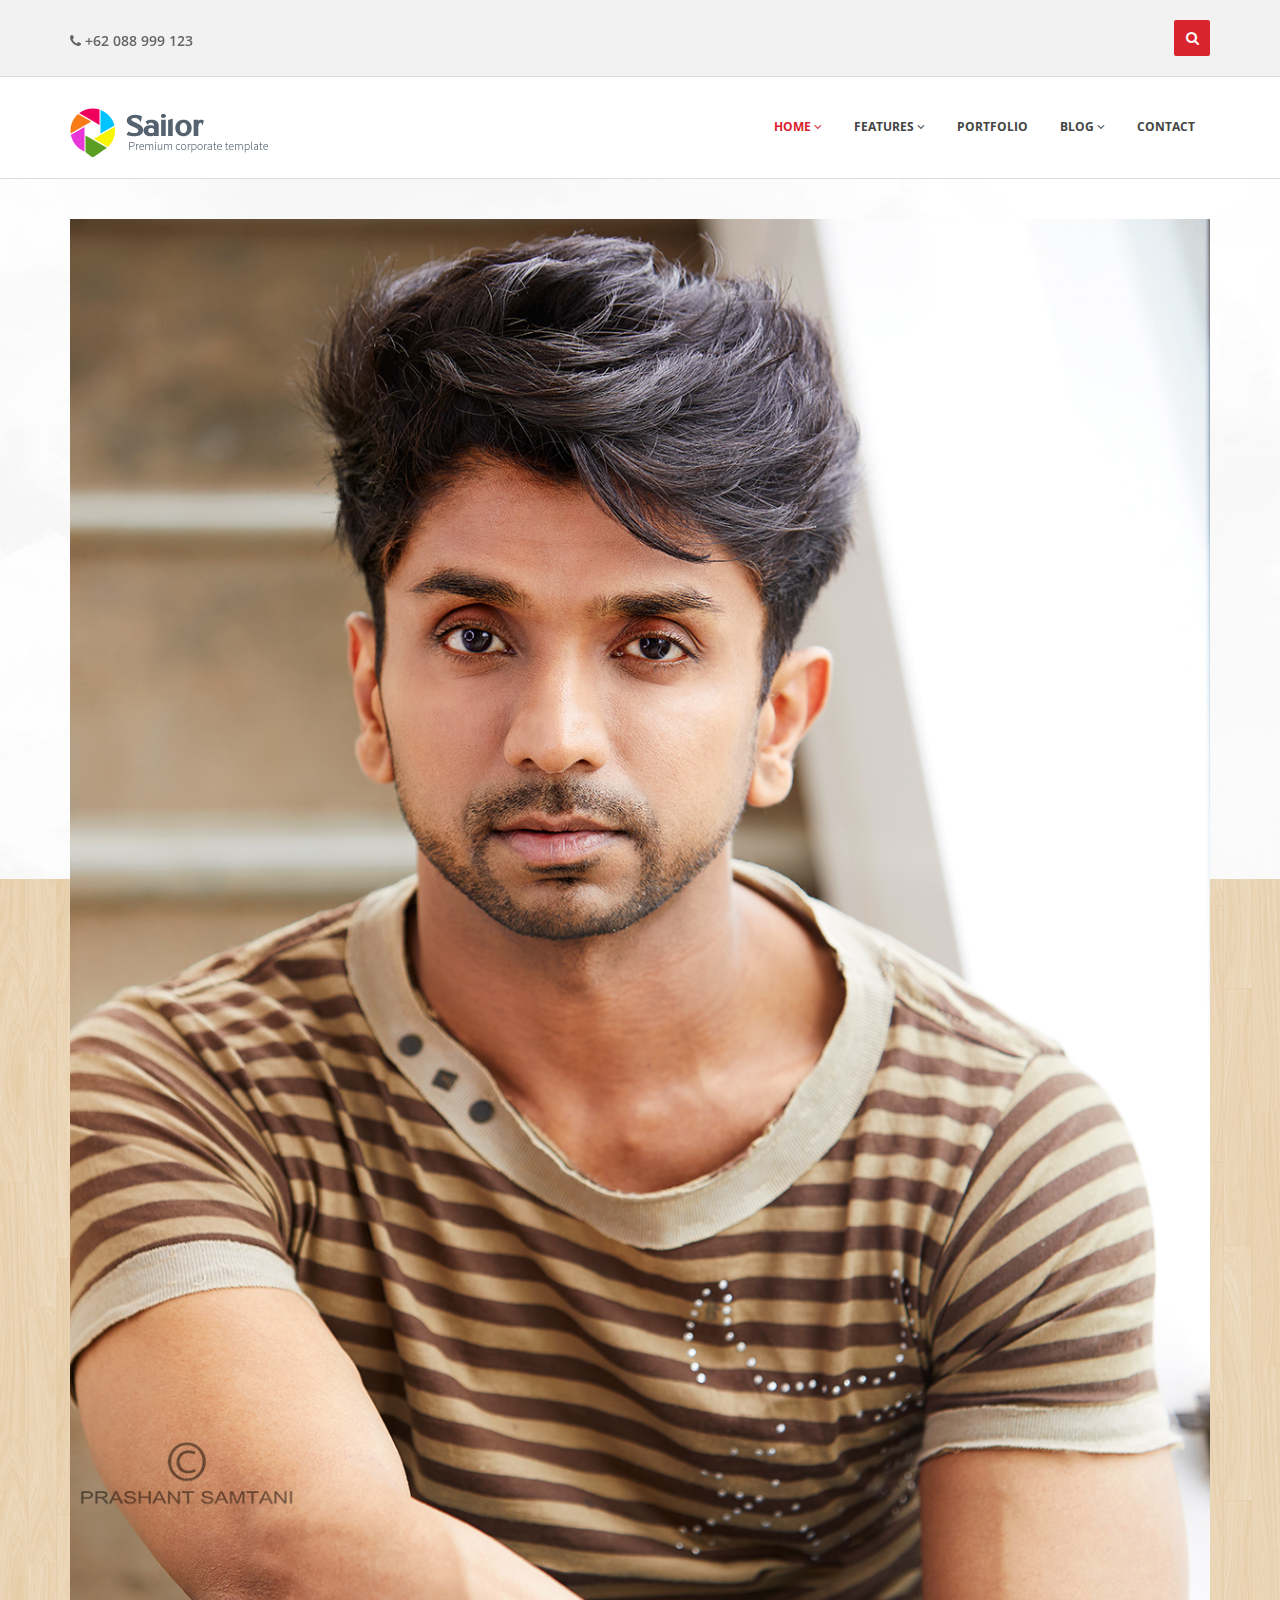
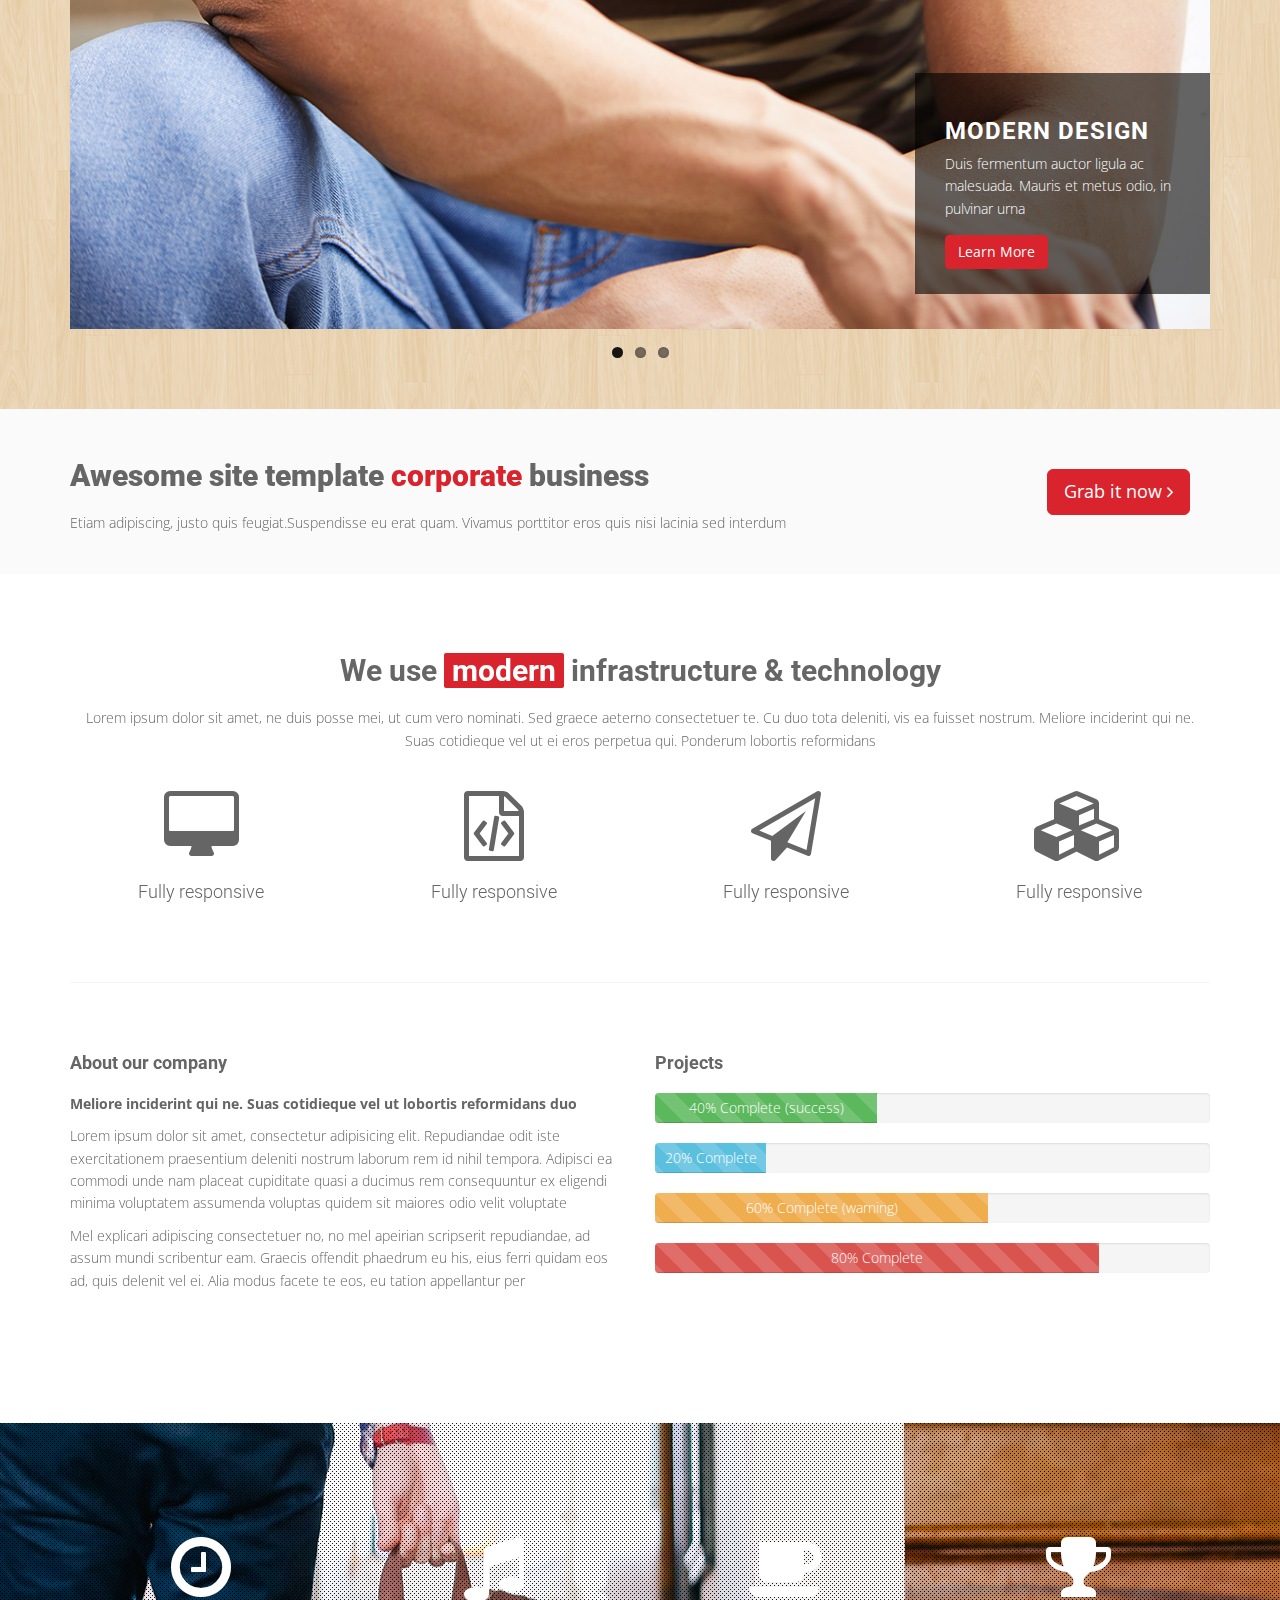
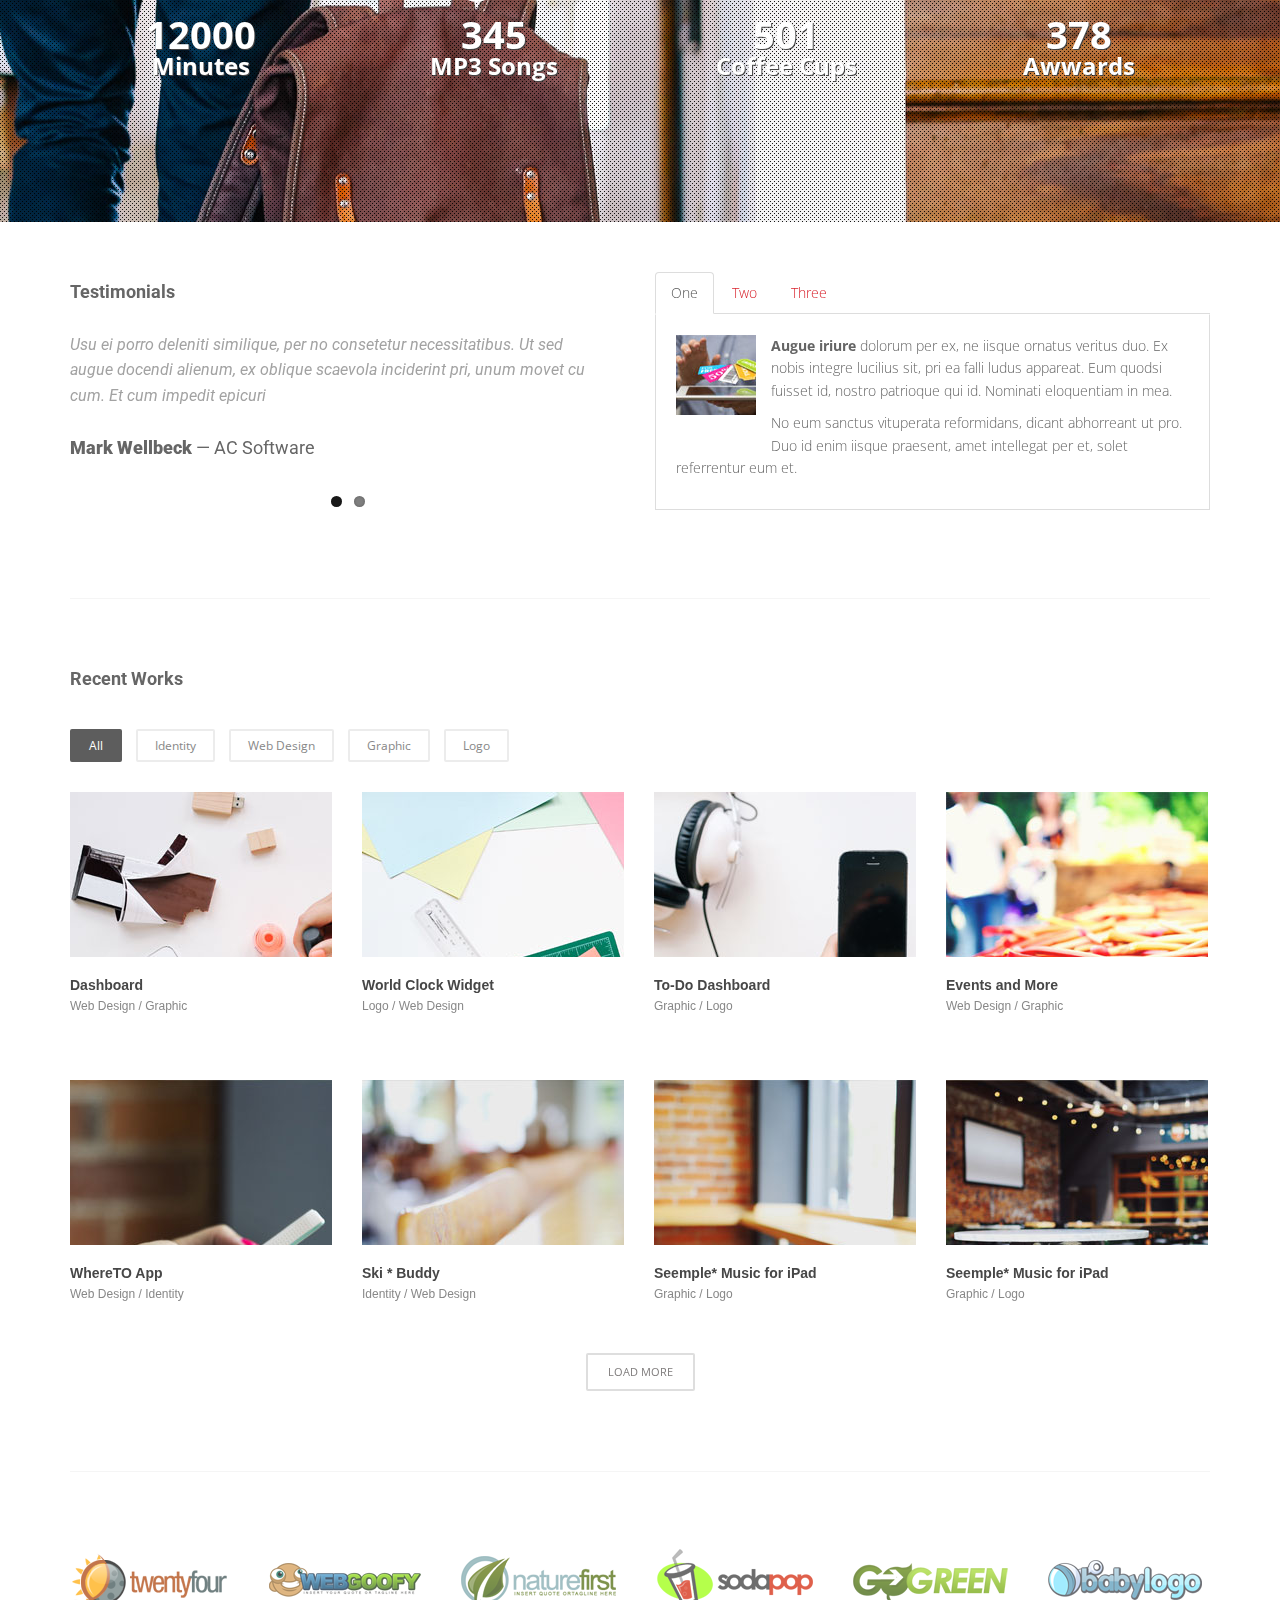
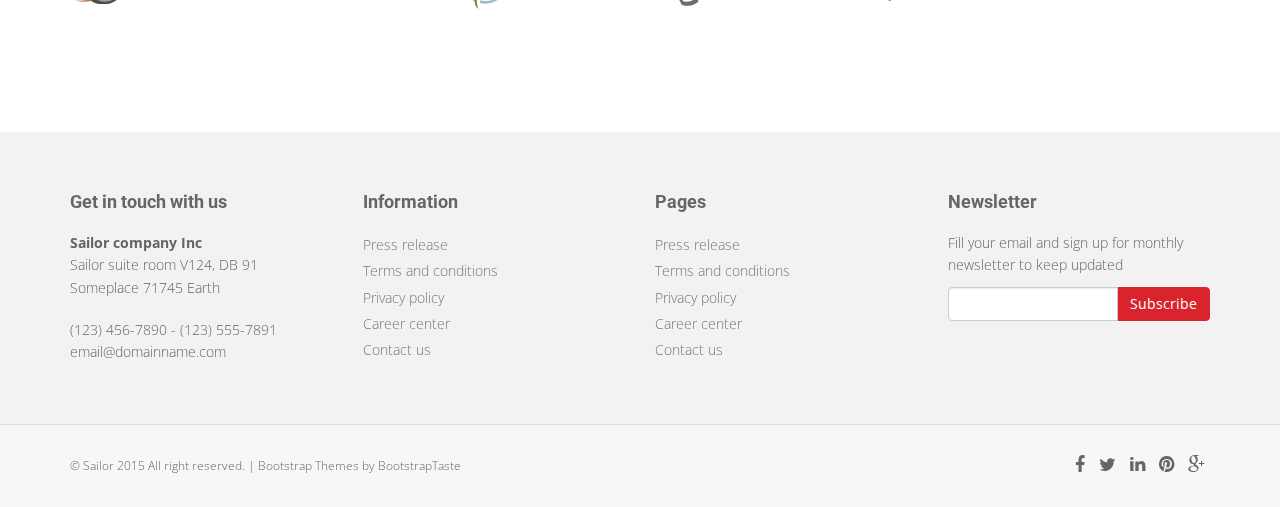
==== index.html @ 3ef6e4d4 "First commit" ====
<!DOCTYPE html>
<html lang="en">
<head>
<meta charset="utf-8">
<title>Sailor - Bootstrap 3 corporate template</title>
<meta name="viewport" content="width=device-width, initial-scale=1.0" />
<meta name="description" content="Bootstrap 3 template for corporate business" />
<meta name="author" content="http://iweb-studio.com" />
<!-- css -->
<link href="css/bootstrap.min.css" rel="stylesheet" />
<link href="plugins/flexslider/flexslider.css" rel="stylesheet" media="screen" />
<link href="css/cubeportfolio.min.css" rel="stylesheet" />
<link href="css/style.css" rel="stylesheet" />

<!-- Theme skin -->
<link id="t-colors" href="skins/default.css" rel="stylesheet" />

	<!-- boxed bg -->
	<link id="bodybg" href="bodybg/bg1.css" rel="stylesheet" type="text/css" />

<!-- HTML5 shim, for IE6-8 support of HTML5 elements -->
<!--[if lt IE 9]>
      <script src="http://html5shim.googlecode.com/svn/trunk/html5.js"></script>
    <![endif]-->

</head>
<body>



<div id="wrapper">
	<!-- start header -->
	<header>
			<div class="top">
				<div class="container">
					<div class="row">
						<div class="col-md-6">
							<ul class="topleft-info">
								<li><i class="fa fa-phone"></i> +62 088 999 123</li>
							</ul>
						</div>
						<div class="col-md-6">
						<div id="sb-search" class="sb-search">
							<form>
								<input class="sb-search-input" placeholder="Enter your search term..." type="text" value="" name="search" id="search">
								<input class="sb-search-submit" type="submit" value="">
								<span class="sb-icon-search" title="Click to start searching"></span>
							</form>
						</div>


						</div>
					</div>
				</div>
			</div>

        <div class="navbar navbar-default navbar-static-top">
            <div class="container">
                <div class="navbar-header">
                    <button type="button" class="navbar-toggle" data-toggle="collapse" data-target=".navbar-collapse">
                        <span class="icon-bar"></span>
                        <span class="icon-bar"></span>
                        <span class="icon-bar"></span>
                    </button>
                    <a class="navbar-brand" href="index.html"><img src="img/logo.png" alt="" width="199" height="52" /></a>
                </div>
                <div class="navbar-collapse collapse ">
                    <ul class="nav navbar-nav">
                        <li class="dropdown active">
							<a href="#" class="dropdown-toggle " data-toggle="dropdown" data-hover="dropdown" data-delay="0" data-close-others="false">Home <i class="fa fa-angle-down"></i></a>
                            <ul class="dropdown-menu">
                                <li><a href="index.html">Home slider 1</a></li>
                                <li><a href="index2.html">Home slider 2</a></li>

                            </ul>

						</li>
                        <li class="dropdown">
                            <a href="#" class="dropdown-toggle " data-toggle="dropdown" data-hover="dropdown" data-delay="0" data-close-others="false">Features <i class="fa fa-angle-down"></i></a>
                            <ul class="dropdown-menu">
                                <li><a href="typography.html">Typography</a></li>
                                <li><a href="components.html">Components</a></li>
								<li><a href="pricing-box.html">Pricing box</a></li>
								<li class="dropdown-submenu">
									<a href="#" class="dropdown-toggle " data-toggle="dropdown" data-hover="dropdown">Pages</a>
									<ul class="dropdown-menu">
										<li><a href="fullwidth.html">Full width</a></li>
										<li><a href="right-sidebar.html">Right sidebar</a></li>
										<li><a href="left-sidebar.html">Left sidebar</a></li>
										<li><a href="comingsoon.html">Coming soon</a></li>
										<li><a href="search-result.html">Search result</a></li>
										<li><a href="404.html">404</a></li>
										<li><a href="register.html">Register</a></li>
										<li><a href="login.html">Login</a></li>
									</ul>
								</li>
                            </ul>
                        </li>
                        <li><a href="portfolio.html">Portfolio</a></li>
                        <li class="dropdown"><a href="#" class="dropdown-toggle " data-toggle="dropdown" data-hover="dropdown" data-delay="0" data-close-others="false">Blog <i class="fa fa-angle-down"></i></a>
							<ul class="dropdown-menu">
                                <li><a href="blog-rightsidebar.html">Blog right sidebar</a></li>
                                <li><a href="blog-leftsidebar.html">Blog left sidebar</a></li>
								<li><a href="post-rightsidebar.html">Post right sidebar</a></li>
								<li><a href="post-leftsidebar.html">Post left sidebar</a></li>
                            </ul>
						</li>
                        <li><a href="contact.html">Contact</a></li>
                    </ul>
                </div>
            </div>
        </div>
	</header>
	<!-- end header -->
	<section id="featured" class="bg">
	<!-- start slider -->


	<!-- start slider -->
	<div class="container">
		<div class="row">
			<div class="col-lg-12">
	<!-- Slider -->
        <div id="main-slider" class="main-slider flexslider">
            <ul class="slides">
              <li>
                <img src="img/slides/flexslider/1.jpg" alt="" />
                <div class="flex-caption">
                    <h3>Modern Design</h3>
					<p>Duis fermentum auctor ligula ac malesuada. Mauris et metus odio, in pulvinar urna</p>
					<a href="#" class="btn btn-theme">Learn More</a>
                </div>
              </li>
              <li>
                <img src="img/slides/flexslider/2.jpg" alt="" />
                <div class="flex-caption">
                    <h3>Fully Responsive</h3>
					<p>Sodales neque vitae justo sollicitudin aliquet sit amet diam curabitur sed fermentum.</p>
					<a href="#" class="btn btn-theme">Learn More</a>
                </div>
              </li>
              <li>
                <img src="img/slides/flexslider/3.jpg" alt="" />
                <div class="flex-caption">
                    <h3>Clean & Fast</h3>
					<p>Lorem ipsum dolor sit amet, consectetur adipiscing elit donec mer lacinia.</p>
					<a href="#" class="btn btn-theme">Learn More</a>
                </div>
              </li>
            </ul>
        </div>
	<!-- end slider -->
			</div>
		</div>
	</div>


	</section>
	<section class="callaction">
	<div class="container">
		<div class="row">
							<div class="col-lg-8">
								<div class="cta-text">
									<h2>Awesome site template <span>corporate</span> business</h2>
									<p> Etiam adipiscing, justo quis feugiat.Suspendisse eu erat quam. Vivamus porttitor eros quis nisi lacinia sed interdum</p>
								</div>
							</div>
							<div class="col-lg-4">
								<div class="cta-btn">
									<a href="#" class="btn btn-theme btn-lg">Grab it now <i class="fa fa-angle-right"></i></a>
								</div>
							</div>
		</div>
	</div>
	</section>

	<section id="content">
		<div class="container">
		<div class="row">
			<div class="col-lg-12">
				<div class="text-center">
					<h2>We use <span class="highlight">modern</span> infrastructure & technology</h2>
					<p>Lorem ipsum dolor sit amet, ne duis posse mei, ut cum vero nominati. Sed graece aeterno consectetuer te. Cu duo tota deleniti, vis ea fuisset nostrum. Meliore inciderint qui ne. Suas cotidieque vel ut  ei eros perpetua qui. Ponderum lobortis reformidans</p>
				</div>
			</div>
		</div>
		</div>

		<div class="container">
		<div class="row">
			<div class="col-lg-12">
				<div class="row">
					<div class="col-sm-3 col-md-3 col-lg-3">
						<div class="box">
							<div class="aligncenter">
								<div class="icon">
								<i class="fa fa-desktop fa-5x"></i>
								</div>
								<h4>Fully responsive</h4>
							</div>
						</div>
					</div>
					<div class="col-sm-3 col-md-3 col-lg-3">
						<div class="box">
							<div class="aligncenter">
								<div class="icon">
								<i class="fa fa-file-code-o fa-5x"></i>
								</div>
								<h4>Fully responsive</h4>
							</div>
						</div>
					</div>
					<div class="col-sm-3 col-md-3 col-lg-3">
						<div class="box">
							<div class="aligncenter">
								<div class="icon">
								<i class="fa fa-paper-plane-o fa-5x"></i>
								</div>
								<h4>Fully responsive</h4>
							</div>
						</div>
					</div>
					<div class="col-sm-3 col-md-3 col-lg-3">
						<div class="box">
							<div class="aligncenter">
								<div class="icon">
								<i class="fa fa-cubes fa-5x"></i>
								</div>
								<h4>Fully responsive</h4>
							</div>
						</div>
					</div>
				</div>
			</div>
		</div>
		</div>

		<!-- divider -->
		<div class="container">
		<div class="row">
			<div class="col-lg-12">
				<div class="solidline">
				</div>
			</div>
		</div>
		</div>
		<!-- end divider -->

		<div class="container">
		<div class="row">
			<div class="col-lg-12">
				<div class="row">
					<div class="col-sm-6 col-lg-6">
						<h4>About our company</h4>
						<p><strong>Meliore inciderint qui ne. Suas cotidieque vel ut lobortis reformidans duo</strong></p>
						<p>
						Lorem ipsum dolor sit amet, consectetur adipisicing elit. Repudiandae odit iste exercitationem praesentium deleniti nostrum laborum rem id nihil tempora. Adipisci ea commodi unde nam placeat cupiditate quasi a ducimus rem consequuntur ex eligendi minima voluptatem assumenda voluptas quidem sit maiores odio velit voluptate
						</p>
						<p>
						Mel explicari adipiscing consectetuer no, no mel apeirian scripserit repudiandae, ad assum mundi scribentur eam. Graecis offendit phaedrum eu his, eius ferri quidam eos ad, quis delenit vel ei. Alia modus facete te eos, eu tation appellantur per
						</p>
					</div>
					<div class="col-sm-6 col-lg-6">
						<h4>Projects</h4>
						<div class="progress">
						  <div class="progress-bar progress-bar-success progress-bar-striped active" role="progressbar" aria-valuenow="40" aria-valuemin="0" aria-valuemax="100" style="width: 40%">
							40% Complete (success)
						  </div>
						</div>
						<div class="progress">
						  <div class="progress-bar progress-bar-info progress-bar-striped active" role="progressbar" aria-valuenow="20" aria-valuemin="0" aria-valuemax="100" style="width: 20%">
							20% Complete
						  </div>
						</div>
						<div class="progress">
						  <div class="progress-bar progress-bar-warning progress-bar-striped active" role="progressbar" aria-valuenow="60" aria-valuemin="0" aria-valuemax="100" style="width: 60%">
							60% Complete (warning)
						  </div>
						</div>
						<div class="progress">
						  <div class="progress-bar progress-bar-danger progress-bar-striped active" role="progressbar" aria-valuenow="80" aria-valuemin="0" aria-valuemax="100" style="width: 80%">
							80% Complete
						  </div>
						</div>
					</div>
				</div>
			</div>
		</div>
		</div>

		<!-- divider -->
		<div class="container">
		<div class="row">
			<div class="col-lg-12">
				<div class="blankline">
				</div>
			</div>
		</div>
		</div>
		<!-- end divider -->

	<!-- parallax  -->
	<div id="parallax1" class="parallax text-light text-center marginbot50" data-stellar-background-ratio="0.5">
           <div class="container">
				<div class="row appear stats">
					<div class="col-xs-6 col-sm-3 col-md-3">
						<div class="align-center color-white txt-shadow">
							<div class="icon">
								<i class="fa fa-clock-o fa-5x"></i>
							</div>
						<strong id="counter-coffee" class="number">12000</strong><br />
						<span class="text">Minutes</span>
						</div>
					</div>
					<div class="col-xs-6 col-sm-3 col-md-3">
						<div class="align-center color-white txt-shadow">
							<div class="icon">
								<i class="fa fa-music fa-5x"></i>
							</div>
						<strong id="counter-music" class="number">345</strong><br />
						<span class="text">MP3 Songs</span>
						</div>
					</div>
					<div class="col-xs-6 col-sm-3 col-md-3">
						<div class="align-center color-white txt-shadow">
							<div class="icon">
								<i class="fa fa-coffee fa-5x"></i>
							</div>
						<strong id="counter-clock" class="number">501</strong><br />
						<span class="text">Coffee Cups</span>
						</div>
					</div>
					<div class="col-xs-6 col-sm-3 col-md-3">
						<div class="align-center color-white txt-shadow">
							<div class="icon">
								<i class="fa fa-trophy fa-5x"></i>
							</div>
						<strong id="counter-heart" class="number">378</strong><br />
						<span class="text">Awwards</span>
						</div>
					</div>
				</div>
            </div>
	</div>

		<div class="container">
		<div class="row">
			<div class="col-lg-12">
				<div class="row">
					<div class="col-sm-6 col-md-6">
					<h4>Testimonials</h4>
						<div class="testimonialslide clearfix flexslider">
							<ul class="slides">
								<li><blockquote>
								Usu ei porro deleniti similique, per no consetetur necessitatibus. Ut sed augue docendi alienum, ex oblique scaevola inciderint pri, unum movet cu cum. Et cum impedit epicuri
									</blockquote>
									<h4>Daniel Dan <span>&#8213; MA System</span></h4>
								</li>
								<li><blockquote>
								Usu ei porro deleniti similique, per no consetetur necessitatibus. Ut sed augue docendi alienum, ex oblique scaevola inciderint pri, unum movet cu cum. Et cum impedit epicuri
									</blockquote>
									<h4>Mark Wellbeck <span>&#8213; AC Software </span></h4>
								</li>
							</ul>
						</div>
					</div>
					<div class="col-sm-6 col-lg-6">
						<ul class="nav nav-tabs">
							<li class="active"><a href="#one" data-toggle="tab"><i class="icon-briefcase"></i> One</a></li>
							<li><a href="#two" data-toggle="tab">Two</a></li>
							<li><a href="#three" data-toggle="tab">Three</a></li>
						</ul>
						<div class="tab-content">
							<div class="tab-pane active" id="one">
								<p><img src="img/dummy1.jpg" class="pull-left" alt="" />
									<strong>Augue iriure</strong> dolorum per ex, ne iisque ornatus veritus duo. Ex nobis integre lucilius sit, pri ea falli ludus appareat. Eum quodsi fuisset id, nostro patrioque qui id. Nominati eloquentiam in mea.
								</p>
								<p>
									 No eum sanctus vituperata reformidans, dicant abhorreant ut pro. Duo id enim iisque praesent, amet intellegat per et, solet referrentur eum et.
								</p>
							</div>
							<div class="tab-pane" id="two">
								<p><img src="img/dummy1.jpg" class="pull-right" alt="" />
									 Tale dolor mea ex, te enim assum suscipit cum, vix aliquid omittantur in. Duo eu cibo dolorum menandri, nam sumo dicit admodum ei. Ne mazim commune honestatis cum, mentitum phaedrum sit et.
								</p>
								<p>Lorem ipsum dolor sit amet, vel laoreet pertinacia at, nam ea ornatus ocurreret gubergren. Per facete graecis eu.</p>
							</div>
							<div class="tab-pane" id="three">
								<p>Lorem ipsum dolor sit amet, vel laoreet pertinacia at, nam ea ornatus ocurreret gubergren. Per facete graecis eu. </p>
								<p>
									 Cu cum commodo regione definiebas. Cum ea eros laboramus, audire deseruisse his at, munere aeterno ut quo. Et ius doming causae philosophia, vitae bonorum intellegat usu cu.
								</p>
							</div>
						</div>
					</div>
				</div>
			</div>
		</div>
		</div>

		<!-- divider -->
		<div class="container">
		<div class="row">
			<div class="col-lg-12">
				<div class="solidline">
				</div>
			</div>
		</div>
		</div>
		<!-- end divider -->

		<!-- Portfolio Projects -->
		<div class="container marginbot50">
		<div class="row">
			<div class="col-lg-12">
				<h4 class="heading">Recent Works</h4>

				<div id="filters-container" class="cbp-l-filters-button">
					<div data-filter="*" class="cbp-filter-item-active cbp-filter-item">All<div class="cbp-filter-counter"></div></div>
					<div data-filter=".identity" class="cbp-filter-item">Identity<div class="cbp-filter-counter"></div></div>
					<div data-filter=".web-design" class="cbp-filter-item">Web Design<div class="cbp-filter-counter"></div></div>
					<div data-filter=".graphic" class="cbp-filter-item">Graphic<div class="cbp-filter-counter"></div></div>
					<div data-filter=".logo" class="cbp-filter-item">Logo<div class="cbp-filter-counter"></div></div>
				</div>


				<div id="grid-container" class="cbp-l-grid-projects">
					<ul>
						<li class="cbp-item graphic">
							<div class="cbp-caption">
								<div class="cbp-caption-defaultWrap">
									<img src="img/works/1.jpg" alt="" />
								</div>
								<div class="cbp-caption-activeWrap">
									<div class="cbp-l-caption-alignCenter">
										<div class="cbp-l-caption-body">
											<a href="img/works/1big.jpg" class="cbp-lightbox cbp-l-caption-buttonRight" data-title="Dashboard<br>by Paul Flavius Nechita">view larger</a>
										</div>
									</div>
								</div>
							</div>
							<div class="cbp-l-grid-projects-title">Dashboard</div>
							<div class="cbp-l-grid-projects-desc">Web Design / Graphic</div>
						</li>
						<li class="cbp-item web-design logo">
							<div class="cbp-caption">
								<div class="cbp-caption-defaultWrap">
									<img src="img/works/2.jpg" alt="" />
								</div>
								<div class="cbp-caption-activeWrap">
									<div class="cbp-l-caption-alignCenter">
										<div class="cbp-l-caption-body">
											<a href="img/works/2big.jpg" class="cbp-lightbox cbp-l-caption-buttonRight" data-title="World Clock Widget<br>by Paul Flavius Nechita">view larger</a>
										</div>
									</div>
								</div>
							</div>
							<div class="cbp-l-grid-projects-title">World Clock Widget</div>
							<div class="cbp-l-grid-projects-desc">Logo / Web Design</div>
						</li>
						<li class="cbp-item graphic logo">
							<div class="cbp-caption">
								<div class="cbp-caption-defaultWrap">
									<img src="img/works/3.jpg" alt="" />
								</div>
								<div class="cbp-caption-activeWrap">
									<div class="cbp-l-caption-alignCenter">
										<div class="cbp-l-caption-body">

											<a href="http://vimeo.com/14912890" class="cbp-lightbox cbp-l-caption-buttonRight" data-title="To-Do Dashboard<br>by Tiberiu Neamu">view video</a>
										</div>
									</div>
								</div>
							</div>
							<div class="cbp-l-grid-projects-title">To-Do Dashboard</div>
							<div class="cbp-l-grid-projects-desc">Graphic / Logo</div>
						</li>
						<li class="cbp-item web-design graphic">
							<div class="cbp-caption">
								<div class="cbp-caption-defaultWrap">
									<img src="img/works/4.jpg" alt="" />
								</div>
								<div class="cbp-caption-activeWrap">
									<div class="cbp-l-caption-alignCenter">
										<div class="cbp-l-caption-body">

											<a href="img/works/4big.jpg" class="cbp-lightbox cbp-l-caption-buttonRight" data-title="Events and  More<br>by Tiberiu Neamu">view larger</a>
										</div>
									</div>
								</div>
							</div>
							<div class="cbp-l-grid-projects-title">Events and More</div>
							<div class="cbp-l-grid-projects-desc">Web Design / Graphic</div>
						</li>
						<li class="cbp-item identity web-design">
							<div class="cbp-caption">
								<div class="cbp-caption-defaultWrap">
									<img src="img/works/5.jpg" alt="" />
								</div>
								<div class="cbp-caption-activeWrap">
									<div class="cbp-l-caption-alignCenter">
										<div class="cbp-l-caption-body">

											<a href="img/works/5big.jpg" class="cbp-lightbox cbp-l-caption-buttonRight" data-title="WhereTO App<br>by Tiberiu Neamu">view larger</a>
										</div>
									</div>
								</div>
							</div>
							<div class="cbp-l-grid-projects-title">WhereTO App</div>
							<div class="cbp-l-grid-projects-desc">Web Design / Identity</div>
						</li>
						<li class="cbp-item identity web-design">
							<div class="cbp-caption">
								<div class="cbp-caption-defaultWrap">
									<img src="img/works/6.jpg" alt="" />
								</div>
								<div class="cbp-caption-activeWrap">
									<div class="cbp-l-caption-alignCenter">
										<div class="cbp-l-caption-body">

											<a href="img/works/6big.jpg" class="cbp-lightbox cbp-l-caption-buttonRight" data-title="Ski * Buddy<br>by Tiberiu Neamu">view larger</a>
										</div>
									</div>
								</div>
							</div>
							<div class="cbp-l-grid-projects-title">Ski * Buddy</div>
							<div class="cbp-l-grid-projects-desc">Identity / Web Design</div>
						</li>
						<li class="cbp-item graphic logo">
							<div class="cbp-caption">
								<div class="cbp-caption-defaultWrap">
									<img src="img/works/7.jpg" alt="" />
								</div>
								<div class="cbp-caption-activeWrap">
									<div class="cbp-l-caption-alignCenter">
										<div class="cbp-l-caption-body">

											<a href="img/works/7big.jpg" class="cbp-lightbox cbp-l-caption-buttonRight" data-title="Seemple* Music for iPad<br>by Tiberiu Neamu">view larger</a>
										</div>
									</div>
								</div>
							</div>
							<div class="cbp-l-grid-projects-title">Seemple* Music for iPad</div>
							<div class="cbp-l-grid-projects-desc">Graphic / Logo</div>
						</li>
						<li class="cbp-item graphic logo">
							<div class="cbp-caption">
								<div class="cbp-caption-defaultWrap">
									<img src="img/works/8.jpg" alt="" />
								</div>
								<div class="cbp-caption-activeWrap">
									<div class="cbp-l-caption-alignCenter">
										<div class="cbp-l-caption-body">

											<a href="img/works/8big.jpg" class="cbp-lightbox cbp-l-caption-buttonRight" data-title="Seemple* Music for iPad<br>by Tiberiu Neamu">view larger</a>
										</div>
									</div>
								</div>
							</div>
							<div class="cbp-l-grid-projects-title">Seemple* Music for iPad</div>
							<div class="cbp-l-grid-projects-desc">Graphic / Logo</div>
						</li>
					</ul>
				</div>

				<div class="cbp-l-loadMore-button">
					<a href="ajax/loadMore.html" class="cbp-l-loadMore-button-link">LOAD MORE</a>
				</div>

			</div>
		</div>
		</div>


		<!-- divider -->
		<div class="container">
		<div class="row">
			<div class="col-lg-12">
				<div class="solidline">
				</div>
			</div>
		</div>
		</div>
		<!-- end divider -->

		<!-- clients -->
		<div class="container">
				<div class="row">
								<div class="col-xs-6 col-md-2 aligncenter client">
									<img alt="logo" src="img/clients/logo1.png" class="img-responsive" />
								</div>

								<div class="col-xs-6 col-md-2 aligncenter client">
									<img alt="logo" src="img/clients/logo2.png" class="img-responsive" />
								</div>

								<div class="col-xs-6 col-md-2 aligncenter client">
									<img alt="logo" src="img/clients/logo3.png" class="img-responsive" />
								</div>

								<div class="col-xs-6 col-md-2 aligncenter client">
									<img alt="logo" src="img/clients/logo4.png" class="img-responsive" />
								</div>

								<div class="col-xs-6 col-md-2 aligncenter client">
									<img alt="logo" src="img/clients/logo5.png" class="img-responsive" />
								</div>
								<div class="col-xs-6 col-md-2 aligncenter client">
									<img alt="logo" src="img/clients/logo6.png" class="img-responsive" />
								</div>

				</div>
		</div>

	</section>

	<footer>
	<div class="container">
		<div class="row">
			<div class="col-sm-3 col-lg-3">
				<div class="widget">
					<h4>Get in touch with us</h4>
					<address>
					<strong>Sailor company Inc</strong><br>
					 Sailor suite room V124, DB 91<br>
					 Someplace 71745 Earth </address>
					<p>
						<i class="icon-phone"></i> (123) 456-7890 - (123) 555-7891 <br>
						<i class="icon-envelope-alt"></i> email@domainname.com
					</p>
				</div>
			</div>
			<div class="col-sm-3 col-lg-3">
				<div class="widget">
					<h4>Information</h4>
					<ul class="link-list">
						<li><a href="#">Press release</a></li>
						<li><a href="#">Terms and conditions</a></li>
						<li><a href="#">Privacy policy</a></li>
						<li><a href="#">Career center</a></li>
						<li><a href="#">Contact us</a></li>
					</ul>
				</div>

			</div>
			<div class="col-sm-3 col-lg-3">
				<div class="widget">
					<h4>Pages</h4>
					<ul class="link-list">
						<li><a href="#">Press release</a></li>
						<li><a href="#">Terms and conditions</a></li>
						<li><a href="#">Privacy policy</a></li>
						<li><a href="#">Career center</a></li>
						<li><a href="#">Contact us</a></li>
					</ul>
				</div>
			</div>
			<div class="col-sm-3 col-lg-3">
				<div class="widget">
					<h4>Newsletter</h4>
					<p>Fill your email and sign up for monthly newsletter to keep updated</p>
                    <div class="form-group multiple-form-group input-group">
                        <input type="email" name="email" class="form-control">
                        <span class="input-group-btn">
                            <button type="button" class="btn btn-theme btn-add">Subscribe</button>
                        </span>
                    </div>
				</div>
			</div>
		</div>
	</div>
	<div id="sub-footer">
		<div class="container">
			<div class="row">
				<div class="col-lg-6">
					<div class="copyright">
						<p>
							<span>&copy; Sailor 2015 All right reserved. | <a href="http://bootstraptaste.com/">Bootstrap Themes</a> by BootstrapTaste
                             <!--
                                All links in the footer should remain intact.
                                Licenseing information is available at: http://bootstraptaste.com/license/
                                You can buy this theme without footer links online at: http://bootstraptaste.com/buy/?theme=Sailor
                            -->

						</p>
					</div>
				</div>
				<div class="col-lg-6">
					<ul class="social-network">
						<li><a href="#" data-placement="top" title="Facebook"><i class="fa fa-facebook"></i></a></li>
						<li><a href="#" data-placement="top" title="Twitter"><i class="fa fa-twitter"></i></a></li>
						<li><a href="#" data-placement="top" title="Linkedin"><i class="fa fa-linkedin"></i></a></li>
						<li><a href="#" data-placement="top" title="Pinterest"><i class="fa fa-pinterest"></i></a></li>
						<li><a href="#" data-placement="top" title="Google plus"><i class="fa fa-google-plus"></i></a></li>
					</ul>
				</div>
			</div>
		</div>
	</div>
	</footer>
</div>
<a href="#" class="scrollup"><i class="fa fa-angle-up active"></i></a>

<!-- Placed at the end of the document so the pages load faster -->
<script src="js/jquery.min.js"></script>
<script src="js/modernizr.custom.js"></script>
<script src="js/jquery.easing.1.3.js"></script>
<script src="js/bootstrap.min.js"></script>
<script src="plugins/flexslider/jquery.flexslider-min.js"></script>
<script src="plugins/flexslider/flexslider.config.js"></script>
<script src="js/jquery.appear.js"></script>
<script src="js/stellar.js"></script>
<script src="js/classie.js"></script>
<script src="js/uisearch.js"></script>
<script src="js/jquery.cubeportfolio.min.js"></script>
<script src="js/google-code-prettify/prettify.js"></script>
<script src="js/animate.js"></script>
<script src="js/custom.js"></script>


</body>
</html>
---- css/cubeportfolio.min.css ----
/**
 * Cube Portfolio - Responsive jQuery Grid Plugin
 *
 * version: 1.4.1 (July 23, 2014)
 * requires jQuery v1.7 or later
 *
 * Copyright (c) 2014, Mihai Buricea (http://scriptpie.com)
 * Released under CodeCanyon License http://codecanyon.net/licenses
 *
 */
.cbp,.cbp *,.cbp-l-filters-dropdown,.cbp-l-filters-dropdown *,.cbp-l-filters-button,.cbp-l-filters-button *,.cbp-l-filters-alignLeft,.cbp-l-filters-alignLeft *,.cbp-l-filters-alignCenter,.cbp-l-filters-alignCenter *,.cbp-l-filters-alignRight,.cbp-l-filters-alignRight *,.cbp-l-filters-list,.cbp-l-filters-list *{-webkit-box-sizing:border-box;-moz-box-sizing:border-box;box-sizing:border-box;outline:0}.cbp,.cbp-wrapper,.cbp-item{filter:inherit}.cbp{position:relative;overflow:hidden;margin:0 auto;height:400px;visibility:visible!important}.cbp-item{float:left;margin-right:10px}.cbp-wrapper,.cbp .cbp-item{position:absolute;top:0;left:0;list-style-type:none;margin:0;padding:0;overflow:hidden}.cbp .cbp-item{z-index:2;display:block;width:300px;height:200px}.cbp-item-wrapper{width:100%;height:100%;position:absolute;top:0;left:0}.cbp img{display:block}.cbp a,.cbp a:hover,.cbp a:active{text-decoration:none;outline:0}.cbp-loading,.cbp-loading *,.cbp-no-transition .cbp-item{-webkit-transition:none!important;transition:none!important}.cbp-appendItems-loading{-webkit-transition:height .4s ease!important;transition:height .4s ease!important}.cbp-appendItems-loading .cbp-wrapper{-webkit-transition:none!important;transition:none!important}.cbp-loading{background:url('../img/cbp-loading.gif') no-repeat scroll center center transparent}.cbp .cbp-item-hidden{pointer-events:none;z-index:1}.cbp-wrapper{visibility:hidden;width:100%;height:100%;z-index:1}.cbp-ready .cbp-wrapper{visibility:visible}.cbp-wrapper-front{z-index:3}.cbp-wrapper-back{z-index:-1}.cbp-caption,.cbp-caption-defaultWrap,.cbp-caption-activeWrap{width:100%;height:100%;overflow:hidden;position:relative;display:block;text-decoration:none}.cbp-caption-defaultWrap,.cbp-caption-activeWrap{position:absolute;z-index:1}.cbp-caption-activeWrap{z-index:2}.cbp-l-caption-title{color:#fff;font:700 16px/18px sans-serif;margin-bottom:5px}.cbp-l-caption-desc{color:#777;font:400 12px/16px sans-serif}.cbp-l-caption-text{font:400 14px "Open Sans",sans-serif;color:#fff;letter-spacing:3px}.cbp-l-caption-buttonLeft,.cbp-l-caption-buttonRight{background-color:#3288C4;color:#FFF;display:inline-block;font:12px/28px sans-serif;text-decoration:none;width:90px;text-align:center;margin:4px}.cbp-l-caption-buttonLeft:hover,.cbp-l-caption-buttonRight:hover{background-color:#2578B3;text-decoration:none;color:#fff}.cbp-caption-pushTop .cbp-l-caption-alignLeft .cbp-l-caption-body,.cbp-caption-pushDown .cbp-l-caption-alignLeft .cbp-l-caption-body,.cbp-caption-revealBottom .cbp-l-caption-alignLeft .cbp-l-caption-body,.cbp-caption-revealTop .cbp-l-caption-alignLeft .cbp-l-caption-body,.cbp-caption-overlayBottom .cbp-l-caption-alignLeft .cbp-l-caption-body,.cbp-caption-overlayRightAlong .cbp-l-caption-alignLeft .cbp-l-caption-body,.cbp-caption-fadeIn .cbp-l-caption-alignLeft .cbp-l-caption-body,.cbp-caption-zoom .cbp-l-caption-alignLeft .cbp-l-caption-body,.cbp-caption-minimal .cbp-l-caption-alignLeft .cbp-l-caption-body,.cbp-caption-moveRight .cbp-l-caption-alignLeft .cbp-l-caption-body,.cbp-caption-revealLeft .cbp-l-caption-alignLeft .cbp-l-caption-body{margin:30px 30px 0}.cbp-caption-overlayBottomPush .cbp-l-caption-alignLeft .cbp-l-caption-body,.cbp-caption-overlayBottom .cbp-l-caption-alignLeft .cbp-l-caption-body,.cbp-caption-overlayBottomReveal .cbp-l-caption-alignLeft .cbp-l-caption-body,.cbp-caption-overlayBottomAlong .cbp-l-caption-alignLeft .cbp-l-caption-body{margin:17px 30px 0}.cbp-caption-minimal .cbp-l-caption-title,.cbp-caption-minimal .cbp-l-caption-desc{position:relative;left:0;opacity:0;-webkit-transition:-webkit-transform .5s ease;transition:transform .5s ease}.cbp-caption-minimal .cbp-l-caption-title{-webkit-transform:translateY(-100%);-moz-transform:translateY(-100%);-o-transform:translateY(-100%);transform:translateY(-100%)}.cbp-caption-minimal .cbp-l-caption-desc{-webkit-transform:translateY(100%);-moz-transform:translateY(100%);-o-transform:translateY(100%);transform:translateY(100%)}.cbp-caption-minimal .cbp-caption:hover .cbp-l-caption-title,.cbp-caption-minimal .cbp-caption:hover .cbp-l-caption-desc{opacity:1;-webkit-transform:translateY(0);-moz-transform:translateY(0);-o-transform:translateY(0);transform:translateY(0)}.cbp-l-caption-alignCenter{display:table;width:100%;height:100%}.cbp-l-caption-alignCenter .cbp-l-caption-body{display:table-cell;vertical-align:middle;text-align:center}.cbp-l-caption-alignCenter .cbp-l-caption-buttonLeft,.cbp-l-caption-alignCenter .cbp-l-caption-buttonRight{position:relative;-webkit-transition:left .4s cubic-bezier(.190,1.000,.220,1.000);transition:left .4s cubic-bezier(.190,1.000,.220,1.000)}.cbp-caption-overlayBottom .cbp-l-caption-alignCenter .cbp-l-caption-buttonLeft,.cbp-caption-overlayBottomPush .cbp-l-caption-alignCenter .cbp-l-caption-buttonLeft,.cbp-caption-minimal .cbp-l-caption-alignCenter .cbp-l-caption-buttonLeft,.cbp-caption-overlayBottomAlong .cbp-l-caption-alignCenter .cbp-l-caption-buttonLeft{left:-20px}.cbp-caption-overlayBottom .cbp-l-caption-alignCenter .cbp-l-caption-buttonRight,.cbp-caption-overlayBottomPush .cbp-l-caption-alignCenter .cbp-l-caption-buttonRight,.cbp-caption-minimal .cbp-l-caption-alignCenter .cbp-l-caption-buttonRight,.cbp-caption-overlayBottomAlong .cbp-l-caption-alignCenter .cbp-l-caption-buttonRight{left:20px}.cbp-caption:hover .cbp-l-caption-alignCenter .cbp-l-caption-buttonLeft,.cbp-caption:hover .cbp-l-caption-alignCenter .cbp-l-caption-buttonRight{left:0}.cbp-ie8 .cbp-l-caption-alignCenter .cbp-l-caption-buttonLeft,.cbp-ie8 .cbp-l-caption-alignCenter .cbp-l-caption-buttonRight,.cbp-ie9 .cbp-l-caption-alignCenter .cbp-l-caption-buttonLeft,.cbp-ie9 .cbp-l-caption-alignCenter .cbp-l-caption-buttonRight{left:0}.cbp-caption-none .cbp-caption-activeWrap{display:none}.cbp-caption-pushTop .cbp-caption-defaultWrap,.cbp-caption-pushTop .cbp-caption-activeWrap{bottom:0;-webkit-transition:bottom .6s cubic-bezier(.190,1.000,.220,1.000);transition:bottom .6s cubic-bezier(.190,1.000,.220,1.000)}.cbp-caption-pushTop .cbp-caption-activeWrap{bottom:-100%;background:none repeat scroll 0 0 #282727}.cbp-caption-pushTop .cbp-caption:hover .cbp-caption-defaultWrap{bottom:100%}.cbp-caption-pushTop .cbp-caption:hover .cbp-caption-activeWrap{bottom:0}.cbp-caption-pushTop.cbp-ie8 .cbp-caption:hover .cbp-caption-defaultWrap,.cbp-caption-pushTop.cbp-ie9 .cbp-caption:hover .cbp-caption-defaultWrap{bottom:0}.cbp-caption-pushTop.cbp-ie8 .cbp-caption:hover .cbp-caption-activeWrap,.cbp-caption-pushTop.cbp-ie9 .cbp-caption:hover .cbp-caption-activeWrap{bottom:-100%}.cbp-caption-pushDown .cbp-caption-defaultWrap,.cbp-caption-pushDown .cbp-caption-activeWrap{bottom:0;-webkit-transition:bottom .6s cubic-bezier(.190,1.000,.220,1.000);transition:bottom .6s cubic-bezier(.190,1.000,.220,1.000)}.cbp-caption-pushDown .cbp-caption-activeWrap{bottom:100%;background:none repeat scroll 0 0 #282727}.cbp-caption-pushDown .cbp-caption:hover .cbp-caption-defaultWrap{bottom:-100%}.cbp-caption-pushDown .cbp-caption:hover .cbp-caption-activeWrap{bottom:0}.cbp-caption-pushDown.cbp-ie8 .cbp-caption:hover .cbp-caption-defaultWrap,.cbp-caption-pushDown.cbp-ie9 .cbp-caption:hover .cbp-caption-defaultWrap{bottom:0}.cbp-caption-pushDown.cbp-ie8 .cbp-caption:hover .cbp-caption-activeWrap,.cbp-caption-pushDown.cbp-ie9 .cbp-caption:hover .cbp-caption-activeWrap{bottom:100%}.cbp-caption-revealBottom .cbp-caption-defaultWrap{bottom:0;z-index:2;-webkit-transition:bottom .6s cubic-bezier(.190,1.000,.220,1.000);transition:bottom .6s cubic-bezier(.190,1.000,.220,1.000)}.cbp-caption-revealBottom .cbp-caption-activeWrap{bottom:0;z-index:1;background:none repeat scroll 0 0 #282727}.cbp-caption-revealBottom .cbp-caption:hover .cbp-caption-defaultWrap{bottom:100%}.cbp-caption-revealBottom.cbp-ie8 .cbp-caption:hover .cbp-caption-defaultWrap,.cbp-caption-revealBottom.cbp-ie9 .cbp-caption:hover .cbp-caption-defaultWrap{bottom:0}.cbp-caption-revealTop .cbp-caption-defaultWrap{bottom:0;z-index:2;-webkit-transition:bottom .6s cubic-bezier(.190,1.000,.220,1.000);transition:bottom .6s cubic-bezier(.190,1.000,.220,1.000)}.cbp-caption-revealTop .cbp-caption-activeWrap{bottom:0;z-index:1;background:none repeat scroll 0 0 #282727}.cbp-caption-revealTop .cbp-caption:hover .cbp-caption-defaultWrap{bottom:-100%}.cbp-caption-revealTop.cbp-ie8 .cbp-caption:hover .cbp-caption-defaultWrap,.cbp-caption-revealTop.cbp-ie9 .cbp-caption:hover .cbp-caption-defaultWrap{bottom:0}.cbp-caption-overlayBottomReveal .cbp-caption-defaultWrap{bottom:0;z-index:2;-webkit-transition:bottom .6s cubic-bezier(.190,1.000,.220,1.000);transition:bottom .6s cubic-bezier(.190,1.000,.220,1.000)}.cbp-caption-overlayBottomReveal .cbp-caption-activeWrap{bottom:0;z-index:1;height:70px;background:none repeat scroll 0 0 #282727}.cbp-caption-overlayBottomReveal .cbp-caption:hover .cbp-caption-defaultWrap{bottom:70px}.cbp-caption-overlayBottomReveal.cbp-ie8 .cbp-caption:hover .cbp-caption-defaultWrap,.cbp-caption-overlayBottomReveal.cbp-ie9 .cbp-caption:hover .cbp-caption-defaultWrap{bottom:0}.cbp-caption-overlayBottomPush .cbp-caption-defaultWrap,.cbp-caption-overlayBottomPush .cbp-caption-activeWrap{bottom:0;-webkit-transition:bottom .6s cubic-bezier(.190,1.000,.220,1.000);transition:bottom .6s cubic-bezier(.190,1.000,.220,1.000)}.cbp-caption-overlayBottomPush .cbp-caption-activeWrap{bottom:-70px;height:70px;background:none repeat scroll 0 0 #282727}.cbp-caption-overlayBottomPush .cbp-caption:hover .cbp-caption-defaultWrap{bottom:70px}.cbp-caption-overlayBottomPush .cbp-caption:hover .cbp-caption-activeWrap{bottom:0}.cbp-caption-overlayBottomPush.cbp-ie8 .cbp-caption:hover .cbp-caption-defaultWrap,.cbp-caption-overlayBottomPush.cbp-ie9 .cbp-caption:hover .cbp-caption-defaultWrap{bottom:0}.cbp-caption-overlayBottomPush.cbp-ie8 .cbp-caption:hover .cbp-caption-activeWrap,.cbp-caption-overlayBottomPush.cbp-ie9 .cbp-caption:hover .cbp-caption-activeWrap{bottom:-70px}.cbp-caption-overlayBottom .cbp-caption-activeWrap{bottom:-70px;height:70px;background-color:#181616;background-color:rgba(24,22,22,.7);-webkit-transition:bottom .6s cubic-bezier(.190,1.000,.220,1.000);transition:bottom .6s cubic-bezier(.190,1.000,.220,1.000)}.cbp-caption-overlayBottom .cbp-caption:hover .cbp-caption-activeWrap{bottom:0}.cbp-caption-overlayBottom.cbp-ie9 .cbp-caption:hover .cbp-caption-activeWrap{bottom:-70px}.cbp-caption-moveRight .cbp-caption-activeWrap{left:-100%;top:0;background:none repeat scroll 0 0 #282727;-webkit-transition:left .6s cubic-bezier(.190,1.000,.220,1.000);transition:left .6s cubic-bezier(.190,1.000,.220,1.000)}.cbp-caption-moveRight .cbp-caption:hover .cbp-caption-activeWrap{left:0}.cbp-caption-moveRight.cbp-ie8 .cbp-caption:hover .cbp-caption-activeWrap,.cbp-caption-moveRight.cbp-ie9 .cbp-caption:hover .cbp-caption-activeWrap{left:-100%}.cbp-caption-revealLeft .cbp-caption-activeWrap{left:100%;top:0;background:none repeat scroll 0 0 #282727;-webkit-transition:left .6s cubic-bezier(.190,1.000,.220,1.000);transition:left .6s cubic-bezier(.190,1.000,.220,1.000)}.cbp-caption-revealLeft .cbp-caption:hover .cbp-caption-activeWrap{left:0}.cbp-caption-revealLeft.cbp-ie8 .cbp-caption:hover .cbp-caption-activeWrap,.cbp-caption-revealLeft.cbp-ie9 .cbp-caption:hover .cbp-caption-activeWrap{left:100%}.cbp-caption-minimal .cbp-caption-activeWrap{background-color:rgba(0,0,0,.8);opacity:0}.cbp-caption-minimal .cbp-caption:hover .cbp-caption-activeWrap{opacity:1}.cbp-caption-minimal.cbp-ie8 .cbp-caption-activeWrap{background-color:#000;-ms-filter:"progid:DXImageTransform.Microsoft.Alpha(Opacity=0)"}.cbp-caption-minimal.cbp-ie8 .cbp-caption:hover .cbp-caption-activeWrap{-ms-filter:"progid:DXImageTransform.Microsoft.Alpha(Opacity=90)"}.cbp-caption-fadeIn .cbp-caption-activeWrap{opacity:0;width:100%;height:100%;position:absolute;top:0;left:0;background-color:rgba(0,0,0,.85);-webkit-transition:opacity .6s cubic-bezier(.190,1.000,.220,1.000);transition:opacity .6s cubic-bezier(.190,1.000,.220,1.000)}.cbp-caption-fadeIn.cbp-ie8 .cbp-caption-activeWrap{background-color:#000;-ms-filter:"progid:DXImageTransform.Microsoft.Alpha(Opacity=0)"}.cbp-caption-fadeIn .cbp-caption:hover .cbp-caption-activeWrap{opacity:1}.cbp-caption-fadeIn.cbp-ie9 .cbp-caption:hover .cbp-caption-activeWrap{opacity:0}.cbp-caption-overlayRightAlong .cbp-caption-defaultWrap,.cbp-caption-overlayRightAlong .cbp-caption-activeWrap{left:0;-webkit-transition:left .6s cubic-bezier(.190,1.000,.220,1.000);transition:left .6s cubic-bezier(.190,1.000,.220,1.000)}.cbp-caption-overlayRightAlong .cbp-caption-activeWrap{left:-50%;width:50%;background:none repeat scroll 0 0 #282727}.cbp-caption-overlayRightAlong .cbp-caption:hover .cbp-caption-defaultWrap{left:25%}.cbp-caption-overlayRightAlong .cbp-caption:hover .cbp-caption-activeWrap{left:0}.cbp-caption-overlayRightAlong.cbp-ie8 .cbp-caption:hover .cbp-caption-defaultWrap,.cbp-caption-overlayRightAlong.cbp-ie9 .cbp-caption:hover .cbp-caption-defaultWrap{left:0}.cbp-caption-overlayRightAlong.cbp-ie8 .cbp-caption:hover .cbp-caption-activeWrap,.cbp-caption-overlayRightAlong.cbp-ie9 .cbp-caption:hover .cbp-caption-activeWrap{left:-50%}.cbp-caption-overlayBottomAlong .cbp-caption-defaultWrap,.cbp-caption-overlayBottomAlong .cbp-caption-activeWrap{bottom:0;-webkit-transition:bottom .6s cubic-bezier(.190,1.000,.220,1.000);transition:bottom .6s cubic-bezier(.190,1.000,.220,1.000)}.cbp-caption-overlayBottomAlong .cbp-caption-activeWrap{bottom:-70px;height:70px;background:none repeat scroll 0 0 #282727}.cbp-caption-overlayBottomAlong .cbp-caption:hover .cbp-caption-defaultWrap{bottom:35px}.cbp-caption-overlayBottomAlong .cbp-caption:hover .cbp-caption-activeWrap{bottom:0}.cbp-caption-overlayBottomAlong.cbp-ie8 .cbp-caption:hover .cbp-caption-defaultWrap,.cbp-caption-overlayBottomAlong.cbp-ie9 .cbp-caption:hover .cbp-caption-defaultWrap{bottom:0}.cbp-caption-overlayBottomAlong.cbp-ie8 .cbp-caption:hover .cbp-caption-activeWrap,.cbp-caption-overlayBottomAlong.cbp-ie9 .cbp-caption:hover .cbp-caption-activeWrap{bottom:-70px}.cbp-caption-zoom .cbp-caption-defaultWrap{width:100%;height:100%;overflow:hidden;-webkit-transition:-webkit-transform .6s cubic-bezier(.190,1.000,.220,1.000);transition:transform .6s cubic-bezier(.190,1.000,.220,1.000)}.cbp-caption-zoom .cbp-caption:hover .cbp-caption-defaultWrap{-webkit-transform:scale(1.25);-moz-transform:scale(1.25);-o-transform:scale(1.25);transform:scale(1.25)}.cbp-caption-zoom .cbp-caption-activeWrap{opacity:0;width:100%;height:100%;position:absolute;top:0;left:0;background-color:rgba(0,0,0,.9);-webkit-transition:opacity .8s cubic-bezier(.190,1.000,.220,1.000);transition:opacity .8s cubic-bezier(.190,1.000,.220,1.000)}.cbp-caption-zoom.cbp-ie8 .cbp-caption-activeWrap{background-color:#000;-ms-filter:"progid:DXImageTransform.Microsoft.Alpha(Opacity=0)"}.cbp-caption-zoom .cbp-caption:hover .cbp-caption-activeWrap{opacity:1}.cbp-caption-zoom.cbp-ie9 .cbp-caption:hover .cbp-caption-activeWrap{opacity:0}.cbp-animation-fadeOut{-webkit-transition:height .6s ease-in-out;transition:height .6s ease-in-out}.cbp-animation-fadeOut .cbp-item{-webkit-transition:-webkit-transform .6s ease-in-out .2s,opacity .6s ease-in-out .2s;transition:transform .6s ease-in-out .2s,opacity .6s ease-in-out .2s}.cbp-animation-fadeOut .cbp-item-hidden{-webkit-transition:-webkit-transform .6s ease-in-out 0s,opacity .4s ease-in-out 0s;transition:transform .6s ease-in-out 0s,opacity .4s ease-in-out 0s}.cbp-animation-quicksand{-webkit-transition:height .6s ease-in-out;transition:height .6s ease-in-out}.cbp-animation-quicksand .cbp-item{-webkit-transition:-webkit-transform .6s ease-in-out .2s,opacity .6s ease-in-out .2s;transition:transform .6s ease-in-out .2s,opacity .6s ease-in-out .2s}.cbp-animation-quicksand .cbp-item-hidden{-webkit-transition:-webkit-transform .6s ease-in-out 0s,opacity .4s ease-in-out 0s;transition:transform .6s ease-in-out 0s,opacity .4s ease-in-out 0s}.cbp-animation-skew{-webkit-transition:height .3s ease-in-out;transition:height .3s ease-in-out}.cbp-animation-skew .cbp-item{-webkit-transition:-webkit-transform .3s ease-in,opacity .3s ease-in;transition:transform .3s ease-in,opacity .3s ease-in}.cbp-animation-skew .cbp-item-hidden{-webkit-transition:-webkit-transform .3s ease-in 0s,opacity .3s ease-in 0s;transition:transform .3s ease-in 0s,opacity .3s ease-in 0s}.cbp-animation-boxShadow{-webkit-transition:height .6s ease-in-out;transition:height .6s ease-in-out}.cbp-animation-boxShadow .cbp-item{-webkit-transition:-webkit-transform .6s ease-in-out,opacity .6s ease-in-out;transition:transform .6s ease-in-out,opacity .6s ease-in-out}.cbp-animation-boxShadow .cbp-item .cbp-animation-boxShadowMask{position:absolute;top:0;left:0;width:100%;height:100%;z-index:-1;-webkit-transition:box-shadow .6s ease-in-out;transition:box-shadow .6s ease-in-out}.cbp-animation-boxShadow .cbp-item .cbp-animation-boxShadowMask.cbp-animation-boxShadowShow{z-index:10}.cbp-animation-boxShadow .cbp-item .cbp-animation-boxShadowMask.cbp-animation-boxShadowActive{box-shadow:0 0 100px 100px #fff inset}.cbp-animation-boxShadow .cbp-item .cbp-animation-boxShadowMask.cbp-animation-boxShadowInactive{box-shadow:0 0 0 0 #fff inset}.cbp-animation-bounceLeft{-webkit-transition:height .8s ease-in-out;transition:height .8s ease-in-out}.cbp-animation-bounceLeft .cbp-wrapper{-webkit-transition:opacity .8s ease-in-out,left .8s ease-in-out;transition:opacity .8s ease-in-out,left .8s ease-in-out}.cbp-animation-bounceLeft .cbp-item{overflow:visible;-webkit-transition:-webkit-transform .8s ease-in-out;transition:transform .8s ease-in-out}.cbp-animation-bounceLeft .cbp-item-hidden{display:none}.cbp-animation-bounceLeft .cbp-item-wrapper{overflow:hidden}.cbp-animation-bounceTop{-webkit-transition:height .6s ease-in-out;transition:height .6s ease-in-out}.cbp-animation-bounceTop .cbp-wrapper{-webkit-transition:opacity .6s ease-in-out,top .6s ease-in-out;transition:opacity .6s ease-in-out,top .6s ease-in-out}.cbp-animation-bounceTop .cbp-item{overflow:visible;-webkit-transition:-webkit-transform .8s ease-in-out;transition:transform .8s ease-in-out}.cbp-animation-bounceTop .cbp-item-hidden{display:none}.cbp-animation-bounceTop .cbp-item-wrapper{overflow:hidden}.cbp-animation-bounceBottom{-webkit-transition:height .6s ease-in-out;transition:height .6s ease-in-out}.cbp-animation-bounceBottom .cbp-wrapper{-webkit-transition:opacity .6s ease-in-out,top .6s ease-in-out;transition:opacity .6s ease-in-out,top .6s ease-in-out}.cbp-animation-bounceBottom .cbp-item{overflow:visible;-webkit-transition:-webkit-transform .8s ease-in-out;transition:transform .8s ease-in-out}.cbp-animation-bounceBottom .cbp-item-hidden{display:none}.cbp-animation-bounceBottom .cbp-item-wrapper{overflow:hidden}.cbp-animation-moveLeft{-webkit-transition:height .6s ease-in-out;transition:height .6s ease-in-out}.cbp-animation-moveLeft .cbp-wrapper{z-index:2;-webkit-transition:opacity .6s ease-in-out,left .6s ease-in-out;transition:opacity .6s ease-in-out,left .6s ease-in-out}.cbp-animation-moveLeft .cbp-wrapper.no-trans{z-index:1;-webkit-transition:none!important;transition:none!important}.cbp-animation-moveLeft .cbp-item{overflow:visible;-webkit-transition:-webkit-transform .6s ease-in-out;transition:transform .6s ease-in-out}.cbp-animation-moveLeft .cbp-item-wrapper{overflow:hidden}.cbp-animation-slideLeft{overflow:visible}.cbp-animation-slideLeft .cbp-item{-webkit-transition:-webkit-transform .6s ease-in-out;transition:transform .6s ease-in-out}.cbp-animation-slideLeft-out{-webkit-animation:cbp-animation-slideLeft-out .9s both ease;-moz-animation:cbp-animation-slideLeft-out .9s both ease;animation:cbp-animation-slideLeft-out .9s both ease}.cbp-animation-slideLeft-in{-webkit-animation:cbp-animation-slideLeft-in .9s both ease;-moz-animation:cbp-animation-slideLeft-in .9s both ease;animation:cbp-animation-slideLeft-in .9s both ease}@-webkit-keyframes cbp-animation-slideLeft-out{25%{opacity:.75;-webkit-transform:scale(.8)}75%{opacity:.75;-webkit-transform:scale(.8) translateX(-200%)}100%{opacity:.75;-webkit-transform:scale(.8) translateX(-200%)}}@-moz-keyframes cbp-animation-slideLeft-out{25%{opacity:.75;-moz-transform:scale(.8)}75%{opacity:.75;-moz-transform:scale(.8) translateX(-200%)}100%{opacity:.75;-moz-transform:scale(.8) translateX(-200%)}}@keyframes cbp-animation-slideLeft-out{25%{opacity:.75;transform:scale(.8)}75%{opacity:.75;transform:scale(.8) translateX(-200%)}100%{opacity:.75;transform:scale(.8) translateX(-200%)}}@-webkit-keyframes cbp-animation-slideLeft-in{0%,25%{opacity:.75;-webkit-transform:scale(.8) translateX(200%)}75%{opacity:.75;-webkit-transform:scale(.8)}100%{opacity:1;-webkit-transform:scale(1) translateX(0)}}@-moz-keyframes cbp-animation-slideLeft-in{0%,25%{opacity:.75;-moz-transform:scale(.8) translateX(200%)}75%{opacity:.75;-moz-transform:scale(.8)}100%{opacity:1;-moz-transform:scale(1) translateX(0)}}@keyframes cbp-animation-slideLeft-in{0%,25%{opacity:.75;transform:scale(.8) translateX(200%)}75%{opacity:.75;transform:scale(.8)}100%{opacity:1;transform:scale(1) translateX(0)}}.cbp-animation-slideDelay{overflow:visible}.cbp-animation-slideDelay .cbp-item{-webkit-transition:-webkit-transform .6s ease-in-out;transition:transform .6s ease-in-out}.cbp-animation-slideDelay-out{-webkit-animation:cbp-animation-slideDelay-out .5s both ease-in-out;-moz-animation:cbp-animation-slideDelay-out .5s both ease-in-out;animation:cbp-animation-slideDelay-out .5s both ease-in-out}.cbp-animation-slideDelay-in{-webkit-animation:cbp-animation-slideDelay-in .5s both ease-in-out;-moz-animation:cbp-animation-slideDelay-in .5s both ease-in-out;animation:cbp-animation-slideDelay-in .5s both ease-in-out}.cbp-animation-slideDelay-fadeOut{-webkit-animation:cbp-animation-slideDelay-fadeOut .4s both ease;-moz-animation:cbp-animation-slideDelay-fadeOut .4s both ease;animation:cbp-animation-slideDelay-fadeOut .4s both ease}@-webkit-keyframes cbp-animation-slideDelay-out{100%{-webkit-transform:translateX(-100%)}}@-moz-keyframes cbp-animation-slideDelay-out{100%{-moz-transform:translateX(-100%)}}@keyframes cbp-animation-slideDelay-out{100%{transform:translateX(-100%)}}@-webkit-keyframes cbp-animation-slideDelay-in{0%{-webkit-transform:translateX(100%)}100%{-webkit-transform:translateX(0)}}@-moz-keyframes cbp-animation-slideDelay-in{0%{-moz-transform:translateX(100%)}100%{-moz-transform:translateX(0)}}@keyframes cbp-animation-slideDelay-in{0%{transform:translateX(100%)}100%{transform:translateX(0)}}@-webkit-keyframes cbp-animation-slideDelay-fadeOut{0%{opacity:1}100%{opacity:0}}@-moz-keyframes cbp-animation-slideDelay-fadeOut{0%{opacity:1}100%{opacity:0}}@keyframes cbp-animation-slideDelay-fadeOut{0%{opacity:1}100%{opacity:0}}.cbp-animation-3dflip{overflow:visible}.cbp-animation-3dflip .cbp-item{-webkit-transition:-webkit-transform .6s ease-in-out;transition:transform .6s ease-in-out;-webkit-perspective:1000px;perspective:1000px}.cbp-animation-3dflip-out{-webkit-transform-origin:0 50%;transform-origin:0 50%;-webkit-animation:rotateOutLeft .6s forwards;animation:rotateOutLeft .6s forwards}.cbp-animation-3dflip-in{opacity:0;-webkit-transform-origin:100% 50%;transform-origin:100% 50%;-webkit-animation:rotateInRight .6s ease-in forwards;animation:rotateInRight .6s ease-in forwards}.cbp-animation-3dflip-fadeOut{-webkit-animation:cbp-animation-3dflip-fadeOut .4s both ease;-moz-animation:cbp-animation-3dflip-fadeOut .4s both ease;animation:cbp-animation-3dflip-fadeOut .4s both ease}@-webkit-keyframes rotateOutLeft{100%{opacity:0;-webkit-transform:rotateY(90deg)}}@-moz-keyframes rotateOutLeft{100%{opacity:0;-moz-transform:rotateY(90deg)}}@keyframes rotateOutLeft{100%{opacity:0;transform:rotateY(90deg)}}@-webkit-keyframes rotateInRight{0%{opacity:0;-webkit-transform:rotateY(-90deg)}100%{visibility:visible;opacity:1;-webkit-transform:rotateY(0deg)}}@-moz-keyframes rotateInRight{0%{opacity:0;-moz-transform:rotateY(-90deg)}100%{visibility:visible;opacity:1;-moz-transform:rotateY(0deg)}}@keyframes rotateInRight{0%{opacity:0;transform:rotateY(-90deg)}100%{visibility:visible;opacity:1;transform:rotateY(0deg)}}@-webkit-keyframes cbp-animation-3dflip-fadeOut{0%{opacity:1}100%{opacity:0}}@-moz-keyframes cbp-animation-3dflip-fadeOut{0%{opacity:1}100%{opacity:0}}@keyframes cbp-animation-3dflip-fadeOut{0%{opacity:1}100%{opacity:0}}.cbp-animation-rotateSides{overflow:visible}.cbp-animation-rotateSides .cbp-item{-webkit-transition:-webkit-transform .6s ease-in-out;transition:transform .6s ease-in-out;-webkit-perspective:1000px;perspective:1000px}.cbp-animation-rotateSides-out{-webkit-transform-origin:-50% 50%;-webkit-animation:rotateSides-out .5s both ease-in;-moz-transform-origin:-50% 50%;-moz-animation:rotateSides-out .5s both ease-in;transform-origin:-50% 50%;animation:rotateSides-out .5s both ease-in}.cbp-animation-rotateSides-in{-webkit-transform-origin:150% 50%;-webkit-animation:rotateSides-in .6s both ease-out;-moz-transform-origin:150% 50%;-moz-animation:rotateSides-in .6s both ease-out;transform-origin:150% 50%;animation:rotateSides-in .6s both ease-out}.cbp-animation-rotateSides-fadeOut{-webkit-animation:cbp-animation-rotateSides-fadeOut .5s both ease;-moz-animation:cbp-animation-rotateSides-fadeOut .5s both ease;animation:cbp-animation-rotateSides-fadeOut .5s both ease}@-webkit-keyframes rotateSides-out{100%{opacity:0;-webkit-transform:translateZ(-500px) rotateY(90deg)}}@-moz-keyframes rotateSides-out{100%{opacity:0;-moz-transform:translateZ(-500px) rotateY(90deg)}}@keyframes rotateSides-out{100%{opacity:0;transform:translateZ(-500px) rotateY(90deg)}}@-webkit-keyframes rotateSides-in{0%{opacity:0;-webkit-transform:translateZ(-500px) rotateY(-90deg)}40%{opacity:0;-webkit-transform:translateZ(-500px) rotateY(-90deg)}}@-moz-keyframes rotateSides-in{0%{opacity:0;-moz-transform:translateZ(-500px) rotateY(-90deg)}40%{opacity:0;-moz-transform:translateZ(-500px) rotateY(-90deg)}}@keyframes rotateSides-in{0%{opacity:0;transform:translateZ(-500px) rotateY(-90deg)}40%{opacity:0;transform:translateZ(-500px) rotateY(-90deg)}}@-webkit-keyframes cbp-animation-rotateSides-fadeOut{0%{opacity:1}100%{opacity:0}}@-moz-keyframes cbp-animation-rotateSides-fadeOut{0%{opacity:1}100%{opacity:0}}@keyframes cbp-animation-rotateSides-fadeOut{0%{opacity:1}100%{opacity:0}}.cbp-animation-flipOutDelay{overflow:visible}.cbp-animation-flipOutDelay .cbp-item{-webkit-transition:-webkit-transform .6s ease-in-out;transition:transform .6s ease-in-out;-webkit-perspective:1000px;perspective:1000px}.cbp-animation-flipOutDelay-out{-webkit-transform-origin:50% 50%;-webkit-animation:flipOutDelay-out .5s both ease-in;-moz-transform-origin:50% 50%;-moz-animation:flipOutDelay-out .5s both ease-in;transform-origin:50% 50%;animation:flipOutDelay-out .5s both ease-in}.cbp-animation-flipOutDelay-in{-webkit-transform-origin:50% 50%;-webkit-animation:flipOutDelay-in 1s both ease-out;-moz-transform-origin:50% 50%;-moz-animation:flipOutDelay-in 1s both ease-out;transform-origin:50% 50%;animation:flipOutDelay-in 1s both ease-out}@-webkit-keyframes flipOutDelay-out{100%{-webkit-transform:translateZ(-1000px) rotateY(-90deg);opacity:.2}}@-moz-keyframes flipOutDelay-out{100%{-moz-transform:translateZ(-1000px) rotateY(-90deg);opacity:.2}}@keyframes flipOutDelay-out{100%{transform:translateZ(-1000px) rotateY(-90deg);opacity:.2}}@-webkit-keyframes flipOutDelay-in{0%{-webkit-transform:translateZ(-1000px) rotateY(90deg);opacity:.2}50%{-webkit-transform:translateZ(-1000px) rotateY(90deg);opacity:.2}}@-moz-keyframes flipOutDelay-in{0%{-moz-transform:translateZ(-1000px) rotateY(90deg);opacity:.2}50%{-moz-transform:translateZ(-1000px) rotateY(90deg);opacity:.2}}@keyframes flipOutDelay-in{0%{transform:translateZ(-1000px) rotateY(90deg);opacity:.2}50%{transform:translateZ(-1000px) rotateY(90deg);opacity:.2}}.cbp-animation-unfold{overflow:visible}.cbp-animation-unfold .cbp-item{-webkit-transition:-webkit-transform .6s ease-in-out;transition:transform .6s ease-in-out;-webkit-perspective:1000px;perspective:1000px}.cbp-animation-unfold-out{-webkit-animation:unfold-out .8s ease both;-moz-animation:unfold-out .8s ease both;animation:unfold-out .8s ease both}.cbp-animation-unfold-in{-webkit-transform-origin:0 50%;-webkit-animation:unfold-in .8s both ease;-moz-transform-origin:0 50%;-moz-animation:unfold-in .8s both ease;transform-origin:0 50%;animation:unfold-in .8s both ease}.cbp-animation-unfold-fadeOut{-webkit-animation:cbp-animation-unfold-fadeOut .5s both ease;-moz-animation:cbp-animation-unfold-fadeOut .5s both ease;animation:cbp-animation-unfold-fadeOut .5s both ease}@-webkit-keyframes unfold-out{99%{opacity:.3}100%{opacity:0;-webkit-transform:translateX(-100%)}}@-moz-keyframes unfold-out{99%{opacity:.3}100%{opacity:0;-moz-transform:translateX(-100%)}}@keyframes unfold-out{99%{opacity:.3}100%{opacity:0;transform:translateX(-100%)}}@-webkit-keyframes unfold-in{from{opacity:0;-webkit-transform:translateX(100%) rotateY(90deg)}}@-moz-keyframes unfold-in{from{opacity:0;-moz-transform:translateX(100%) rotateY(90deg)}}@keyframes unfold-in{from{opacity:0;transform:translateX(100%) rotateY(90deg)}}@-webkit-keyframes cbp-animation-unfold-fadeOut{0%{opacity:1}100%{opacity:0}}@-moz-keyframes cbp-animation-unfold-fadeOut{0%{opacity:1}100%{opacity:0}}@keyframes cbp-animation-unfold-fadeOut{0%{opacity:1}100%{opacity:0}}.cbp-animation-foldLeft{overflow:visible}.cbp-animation-foldLeft .cbp-item{-webkit-transition:-webkit-transform .6s ease-in-out;transition:transform .6s ease-in-out;-webkit-perspective:1000px;perspective:1000px}.cbp-animation-foldLeft-out{-webkit-transform-origin:100% 50%;-webkit-animation:foldLeft-out .7s both ease;-moz-transform-origin:100% 50%;-moz-animation:foldLeft-out .7s both ease;transform-origin:100% 50%;animation:foldLeft-out .7s both ease}.cbp-animation-foldLeft-in{-webkit-animation:foldLeft-in .7s ease both;-moz-animation:foldLeft-in .7s ease both;animation:foldLeft-in .7s ease both}.cbp-animation-foldLeft-fadeOut{-webkit-animation:cbp-animation-foldLeft-fadeOut .5s both ease;-moz-animation:cbp-animation-foldLeft-fadeOut .5s both ease;animation:cbp-animation-foldLeft-fadeOut .5s both ease}@-webkit-keyframes foldLeft-out{to{opacity:0;-webkit-transform:translateX(-100%) rotateY(-90deg)}}@-moz-keyframes foldLeft-out{to{opacity:0;-moz-transform:translateX(-100%) rotateY(-90deg)}}@keyframes foldLeft-out{to{opacity:0;transform:translateX(-100%) rotateY(-90deg)}}@-webkit-keyframes foldLeft-in{from{opacity:.3;-webkit-transform:translateX(100%)}}@-moz-keyframes foldLeft-in{from{opacity:.3;-moz-transform:translateX(100%)}}@keyframes foldLeft-in{from{opacity:.3;transform:translateX(100%)}}@-webkit-keyframes cbp-animation-foldLeft-fadeOut{0%{opacity:1}100%{opacity:0}}@-moz-keyframes cbp-animation-foldLeft-fadeOut{0%{opacity:1}100%{opacity:0}}@keyframes cbp-animation-foldLeft-fadeOut{0%{opacity:1}100%{opacity:0}}.cbp-animation-scaleDown{overflow:visible}.cbp-animation-scaleDown .cbp-item{-webkit-transition:-webkit-transform .6s ease-in-out;transition:transform .6s ease-in-out;-webkit-perspective:1000px;perspective:1000px}.cbp-animation-scaleDown-out{-webkit-animation:scaleDown-out .7s ease both;-moz-animation:scaleDown-out .7s ease both;animation:scaleDown-out .7s ease both}.cbp-animation-scaleDown-in{-webkit-animation:scaleDown-in .6s ease both;-moz-animation:scaleDown-in .6s ease both;animation:scaleDown-in .6s ease both}.cbp-animation-scaleDown-fadeOut{-webkit-animation:cbp-animation-scaleDown-fadeOut .5s both ease;-moz-animation:cbp-animation-scaleDown-fadeOut .5s both ease;animation:cbp-animation-scaleDown-fadeOut .5s both ease}@-webkit-keyframes scaleDown-out{to{opacity:0;-webkit-transform:scale(.8)}}@-moz-keyframes scaleDown-out{to{opacity:0;-moz-transform:scale(.8)}}@keyframes scaleDown-out{to{opacity:0;transform:scale(.8)}}@-webkit-keyframes scaleDown-in{from{-webkit-transform:translateX(100%)}}@-moz-keyframes scaleDown-in{from{-moz-transform:translateX(100%)}}@keyframes scaleDown-in{from{transform:translateX(100%)}}@-webkit-keyframes cbp-animation-scaleDown-fadeOut{0%{opacity:1}100%{opacity:0}}@-moz-keyframes cbp-animation-scaleDown-fadeOut{0%{opacity:1}100%{opacity:0}}@keyframes cbp-animation-scaleDown-fadeOut{0%{opacity:1}100%{opacity:0}}.cbp-animation-frontRow{overflow:visible}.cbp-animation-frontRow .cbp-item{-webkit-transition:-webkit-transform .6s ease-in-out;transition:transform .6s ease-in-out;-webkit-perspective:1000px;perspective:1000px}.cbp-animation-frontRow-out{-webkit-animation:frontRow-out .7s ease both;-moz-animation:frontRow-out .7s ease both;animation:frontRow-out .7s ease both}.cbp-animation-frontRow-in{-webkit-animation:frontRow-in .6s ease both;-moz-animation:frontRow-in .6s ease both;animation:frontRow-in .6s ease both}.cbp-animation-frontRow-fadeOut{-webkit-animation:cbp-animation-frontRow-fadeOut .5s both ease;-moz-animation:cbp-animation-frontRow-fadeOut .5s both ease;animation:cbp-animation-frontRow-fadeOut .5s both ease}@-webkit-keyframes frontRow-out{100%{-webkit-transform:translateX(-60%) scale(.8);opacity:0}}@-moz-keyframes frontRow-out{100%{-moz-transform:translateX(-60%) scale(.8);opacity:0}}@keyframes frontRow-out{100%{transform:translateX(-60%) scale(.8);opacity:0}}@-webkit-keyframes frontRow-in{0%{-webkit-transform:translateX(100%) scale(.8)}100%{visibility:visible;opacity:1;-webkit-transform:translateX(0%) scale(1)}}@-moz-keyframes frontRow-in{0%{-moz-transform:translateX(100%) scale(.8)}100%{visibility:visible;opacity:1;-moz-transform:translateX(0%) scale(1)}}@keyframes frontRow-in{0%{transform:translateX(100%) scale(.8)}100%{visibility:visible;opacity:1;transform:translateX(0%) scale(1)}}@-webkit-keyframes cbp-animation-frontRow-fadeOut{0%{opacity:1}100%{opacity:0}}@-moz-keyframes cbp-animation-frontRow-fadeOut{0%{opacity:1}100%{opacity:0}}@keyframes cbp-animation-frontRow-fadeOut{0%{opacity:1}100%{opacity:0}}.cbp-animation-rotateRoom{overflow:visible}.cbp-animation-rotateRoom .cbp-item{-webkit-transition:-webkit-transform .6s ease-in-out;transition:transform .6s ease-in-out;-webkit-perspective:1000px;perspective:1000px}.cbp-animation-rotateRoom-out{-webkit-transform-origin:100% 50%;-webkit-animation:rotateRoom-out .8s both ease;-moz-transform-origin:100% 50%;-moz-animation:rotateRoom-out .8s both ease;transform-origin:100% 50%;animation:rotateRoom-out .8s both ease}.cbp-animation-rotateRoom-in{-webkit-transform-origin:0 50%;-webkit-animation:rotateRoom-in .8s both ease;-moz-transform-origin:0 50%;-moz-animation:rotateRoom-in .8s both ease;transform-origin:0 50%;animation:rotateRoom-in .8s both ease}.cbp-animation-rotateRoom-fadeOut{-webkit-animation:cbp-animation-rotateRoom-fadeOut .5s both ease;-moz-animation:cbp-animation-rotateRoom-fadeOut .5s both ease;animation:cbp-animation-rotateRoom-fadeOut .5s both ease}@-webkit-keyframes rotateRoom-out{99%{opacity:.3}100%{opacity:0;-webkit-transform:translateX(-100%) rotateY(90deg)}}@-moz-keyframes rotateRoom-out{99%{opacity:.3}100%{opacity:0;-moz-transform:translateX(-100%) rotateY(90deg)}}@keyframes rotateRoom-out{99%{opacity:.3}100%{opacity:0;transform:translateX(-100%) rotateY(90deg)}}@-webkit-keyframes rotateRoom-in{from{opacity:.3;-webkit-transform:translateX(100%) rotateY(-90deg)}}@-moz-keyframes rotateRoom-in{from{opacity:.3;-moz-transform:translateX(100%) rotateY(-90deg)}}@keyframes rotateRoom-in{from{opacity:.3;transform:translateX(100%) rotateY(-90deg)}}@-webkit-keyframes cbp-animation-rotateRoom-fadeOut{0%{opacity:1}100%{opacity:0}}@-moz-keyframes cbp-animation-rotateRoom-fadeOut{0%{opacity:1}100%{opacity:0}}@keyframes cbp-animation-rotateRoom-fadeOut{0%{opacity:1}100%{opacity:0}}.cbp-animation-scaleSides{overflow:visible}.cbp-animation-scaleSides .cbp-item{-webkit-transition:-webkit-transform .5s ease-in-out;transition:transform .5s ease-in-out;-webkit-perspective:1000px;perspective:1000px}.cbp-animation-scaleSides-out{-webkit-animation:scaleSides-out .5s ease both;-moz-animation:scaleSides-out .5s ease both;animation:scaleSides-out .5s ease both}.cbp-animation-scaleSides-in{-webkit-animation:scaleUpCenter .5s ease .5s both;-moz-animation:scaleUpCenter .5s ease .5s both;animation:scaleUpCenter .5s ease .5s both}@-webkit-keyframes scaleSides-out{to{opacity:0;-webkit-transform:scale(.6)}}@-moz-keyframes scaleSides-out{to{opacity:0;-moz-transform:scale(.6)}}@keyframes scaleSides-out{to{opacity:0;transform:scale(.6)}}@-webkit-keyframes scaleUpCenter{from{opacity:0;-webkit-transform:scale(.6)}}@-moz-keyframes scaleUpCenter{from{opacity:0;-moz-transform:scale(.6)}}@keyframes scaleUpCenter{from{opacity:0;transform:scale(.6)}}.cbp-animation-flipOut{-webkit-transition:height .7s ease-in-out;transition:height .7s ease-in-out}.cbp-animation-flipOut .cbp-item{-webkit-transition:-webkit-transform .7s ease-in-out;transition:transform .7s ease-in-out;-webkit-perspective:1000px;perspective:1000px}.cbp-animation-flipOut-out{-webkit-transform-origin:50% 50%;-webkit-animation:flipOut-out .35s ease-in both;-moz-transform-origin:50% 50%;-moz-animation:flipOut-out .35s ease-in both;transform-origin:50% 50%;animation:flipOut-out .35s ease-in both}.cbp-animation-flipOut-in{-webkit-transform-origin:50% 50%;-webkit-animation:flipOut-in .35s ease-out .35s both;-moz-transform-origin:50% 50%;-moz-animation:flipOut-in .35s ease-out .35s both;transform-origin:50% 50%;animation:flipOut-in .35s ease-out .35s both}@-webkit-keyframes flipOut-out{100%{-webkit-transform:translateZ(-1000px) rotateY(-90deg);opacity:.2}}@-moz-keyframes flipOut-out{100%{-moz-transform:translateZ(-1000px) rotateY(-90deg);opacity:.2}}@keyframes flipOut-out{100%{transform:translateZ(-1000px) rotateY(-90deg);opacity:.2}}@-webkit-keyframes flipOut-in{0%{-webkit-transform:translateZ(-1000px) rotateY(90deg);opacity:.2}}@-moz-keyframes flipOut-in{0%{-moz-transform:translateZ(-1000px) rotateY(90deg);opacity:.2}}@keyframes flipOut-in{0%{transform:translateZ(-1000px) rotateY(90deg);opacity:.2}}.cbp-animation-flipBottom{-webkit-transition:height .7s ease-in-out;transition:height .7s ease-in-out}.cbp-animation-flipBottom .cbp-item{-webkit-transition:-webkit-transform .7s ease-in-out;transition:transform .7s ease-in-out;-webkit-perspective:1000px;perspective:1000px}.cbp-animation-flipBottom-out{-webkit-transform-origin:50% 50%;-webkit-animation:flipBottom-out .35s both 0s ease-in;-moz-transform-origin:50% 50%;-moz-animation:flipBottom-out .35s both 0s ease-in;transform-origin:50% 50%;animation:flipBottom-out .35s both 0s ease-in}.cbp-animation-flipBottom-in{-webkit-transform-origin:50% 50%;-webkit-animation:flipBottom-in .35s ease-out .35s both;-moz-transform-origin:50% 50%;-moz-animation:flipBottom-in .35s ease-out .35s both;transform-origin:50% 50%;animation:flipBottom-in .35s ease-out .35s both}@-webkit-keyframes flipBottom-out{to{-webkit-transform:translateZ(-1000px) rotateX(-90deg);opacity:.2}}@-moz-keyframes flipBottom-out{to{-moz-transform:translateZ(-1000px) rotateX(-90deg);opacity:.2}}@keyframes flipBottom-out{to{transform:translateZ(-1000px) rotateX(-90deg);opacity:.2}}@-webkit-keyframes flipBottom-in{from{-webkit-transform:translateZ(-1000px) rotateX(90deg);opacity:.2}}@-moz-keyframes flipBottom-in{from{-moz-transform:translateZ(-1000px) rotateX(90deg);opacity:.2}}@keyframes flipBottom-in{from{transform:translateZ(-1000px) rotateX(90deg);opacity:.2}}.cbp-animation-fadeOutTop{overflow:visible;-webkit-transition:height .2s ease-in-out;transition:height .2s ease-in-out}.cbp-animation-fadeOutTop .cbp-wrapper{-webkit-transition:opacity .3s ease-in-out,top .3s ease-in-out;transition:opacity .3s ease-in-out,top .3s ease-in-out}.cbp-animation-fadeOutTop .cbp-item{-webkit-transition:-webkit-transform .6s ease-in-out;transition:transform .6s ease-in-out}.cbp-animation-sequentially{overflow:visible;-webkit-transition:height .2s ease-in-out;transition:height .2s ease-in-out}.cbp-animation-sequentially .cbp-item{-webkit-transition:-webkit-transform .6s ease-in-out;transition:transform .6s ease-in-out}.cbp-animation-sequentially.cbp-no-transition .cbp-item{-webkit-transition:opacity .5s ease,top .5s ease!important;transition:opacity .5s ease,top .5s ease!important}.cbp-popup-ie8bg{position:absolute;width:100%;height:100%;min-height:100%;top:0;left:0;z-index:-1;background:#000;-ms-filter:"progid:DXImageTransform.Microsoft.Alpha(Opacity=70)"}.cbp-popup-wrap{-webkit-box-sizing:border-box;-moz-box-sizing:border-box;box-sizing:border-box;height:100%;text-align:center;position:fixed;width:100%;left:0;top:0;display:none;overflow-y:scroll;overflow-x:hidden;z-index:99999;padding:0 10px}.cbp-popup-lightbox{background:rgba(0,0,0,.8)}.cbp-popup-singlePage{background:#fff;padding:0}.cbp-popup-singlePage .cbp-popup-ie8bg{background:#fff;-ms-filter:"progid:DXImageTransform.Microsoft.Alpha(Opacity=100)"}.cbp-popup-wrap:before{content:'';display:inline-block;height:100%;vertical-align:middle;margin-right:-.25em}.cbp-popup-content{position:relative;display:inline-block;vertical-align:middle;text-align:left;max-width:100%}.cbp-popup-singlePage .cbp-popup-content{margin-top:140px;max-width:1024px;vertical-align:top;width:96%}.cbp-popup-lightbox-figure{position:relative}.cbp-popup-lightbox-bottom{left:0;position:absolute;top:100%;width:100%;margin-top:3px}.cbp-popup-lightbox-title{padding-right:70px;font:400 12px/18px sans-serif;color:#eee;-webkit-text-size-adjust:100%}.cbp-popup-lightbox-counter{position:absolute;top:0;right:0;font:400 12px/18px sans-serif;color:#eee}.cbp-popup-lightbox-img{width:auto;max-width:100%;height:auto;display:block;margin:40px 0;box-shadow:0 0 8px rgba(0,0,0,.6)}.cbp-popup-lightbox-img[data-action]{cursor:pointer}.cbp-popup-lightbox-isIframe .cbp-popup-content{width:50%}.cbp-popup-lightbox-isIframe .cbp-lightbox-bottom{left:0;position:absolute;top:100%;width:100%;margin-top:3px}.cbp-popup-lightbox-iframe{position:relative;height:0;padding-bottom:56.25%;background:#000}.cbp-popup-lightbox-iframe iframe{position:absolute;top:0;left:0;width:100%;height:100%;box-shadow:0 0 8px rgba(0,0,0,.6)}.cbp-popup-singlePage .cbp-popup-navigation-wrap{position:absolute;top:0;left:0;width:100%;z-index:2;height:104px;background-color:#34425C}.cbp-popup-singlePage .cbp-popup-navigation{position:absolute;top:0;left:0;width:100%}.cbp-popup-singlePage-sticky .cbp-popup-navigation-wrap{position:fixed;top:0!important}.cbp-popup-singlePage-sticky .cbp-popup-navigation{position:fixed}.cbp-popup-singlePage-counter{color:#bbc0df;font:italic 14px/104px 'Open Sans',sans-serif;position:absolute;right:47px;top:0;padding:0 3px 0 0}.cbp-popup-next,.cbp-popup-prev,.cbp-popup-close{padding:0;border:medium none;position:absolute;cursor:pointer;outline:0}.cbp-popup-lightbox .cbp-popup-prev,.cbp-popup-lightbox .cbp-popup-next,.cbp-popup-lightbox .cbp-popup-close{visibility:hidden}.cbp-popup-ready.cbp-popup-lightbox .cbp-popup-next,.cbp-popup-ready.cbp-popup-lightbox .cbp-popup-prev,.cbp-popup-ready.cbp-popup-lightbox .cbp-popup-close{visibility:visible}.cbp-popup-lightbox .cbp-popup-prev{background:url("../img/cbp-sprite.png") no-repeat scroll -2px -2px transparent;width:44px;height:44px;top:0;bottom:0;left:20px;margin:auto}.cbp-popup-lightbox .cbp-popup-prev:hover{background-position:-2px -48px}.cbp-popup-singlePage .cbp-popup-prev{background:url("../img/cbp-sprite.png") no-repeat scroll -2px -94px transparent;width:44px;height:44px;top:30px;left:0;margin:auto;right:108px}.cbp-popup-singlePage .cbp-popup-prev:hover{background-position:-2px -140px}.cbp-popup-lightbox .cbp-popup-next{background:url("../img/cbp-sprite.png") no-repeat scroll -48px -2px transparent;width:44px;height:44px;top:0;bottom:0;right:20px;margin:auto}.cbp-popup-lightbox .cbp-popup-next:hover{background-position:-48px -48px}.cbp-popup-singlePage .cbp-popup-next{background:url("../img/cbp-sprite.png") no-repeat scroll -48px -94px transparent;width:44px;height:44px;top:30px;right:0;margin:auto;left:108px}.cbp-popup-singlePage .cbp-popup-next:hover{background-position:-48px -140px}.cbp-popup-lightbox .cbp-popup-close{background:url("../img/cbp-sprite.png") no-repeat scroll -94px -2px transparent;height:40px;width:40px;right:20px;top:20px}.cbp-popup-lightbox .cbp-popup-close:hover{background-position:-94px -48px}.cbp-popup-singlePage .cbp-popup-close{background:url("../img/cbp-sprite.png") no-repeat scroll -94px -94px transparent;height:44px;width:44px;margin:auto;right:0;top:30px;left:0}.cbp-popup-singlePage .cbp-popup-close:hover{background-position:-94px -140px}.cbp-popup-loadingBox{position:absolute;top:0;left:0;right:0;bottom:0;margin:auto;z-index:2;background:url("../img/cbp-loading-popup.gif") no-repeat scroll center center #0D0D0D;border:1px solid rgba(79,80,79,.3);border-radius:3px 3px;-ms-filter:"progid:DXImageTransform.Microsoft.Alpha(Opacity=71)";opacity:.71;width:50px;height:50px}.cbp-popup-ready .cbp-popup-loadingBox{visibility:hidden}.cbp-popup-loading .cbp-popup-loadingBox{visibility:visible}.cbp-popup-singlePage{left:100%;-webkit-transition:all .6s ease-in-out;transition:all .6s ease-in-out}.cbp-popup-singlePage-open{left:0}.cbp-popup-singlePage .cbp-l-project-title{color:#454444;font:700 42px/60px 'Open sans',sans-serif;letter-spacing:2px;margin-bottom:10px;text-align:center;text-transform:uppercase}.cbp-popup-singlePage .cbp-l-project-subtitle{color:#787878;font:300 14px/21px 'Open sans',sans-serif;margin:0 auto 50px;max-width:500px;text-align:center}.cbp-popup-singlePage .cbp-popup-content .cbp-l-project-img{display:block;margin:0 auto;max-width:100%}.cbp-popup-singlePage .cbp-l-project-container{overflow:hidden;margin:0 auto;clear:both}.cbp-popup-singlePage .cbp-l-project-desc{float:left;width:64%;margin:30px 0 20px;padding-right:20px}.cbp-popup-singlePage .cbp-l-project-details{float:right;width:36%;margin:30px 0 20px}.cbp-popup-singlePage .cbp-l-project-desc-title{border-bottom:1px solid #cdcdcd;margin-bottom:22px;color:#444}.cbp-popup-singlePage .cbp-l-project-desc-title span,.cbp-popup-singlePage .cbp-l-project-details-title span{border-bottom:1px solid #747474;display:inline-block;margin:0 0 -1px 0;font:400 16px/36px "Open Sans",sans-serif;padding:0 5px 0 0}.cbp-popup-singlePage .cbp-l-project-desc-text{font:400 13px/20px "Open Sans",sans-serif;color:#555}.cbp-popup-singlePage .cbp-l-project-details-title{border-bottom:1px solid #cdcdcd;margin-bottom:19px;margin-left:20px;color:#444}.cbp-popup-singlePage .cbp-l-project-details-list{margin-left:20px}.cbp-popup-singlePage .cbp-l-project-details-list li{border-bottom:1px dotted #DFDFDF;padding:inherit;color:#666;font:400 12px/30px "Open Sans",sans-serif}.cbp-popup-singlePage .cbp-l-project-details-list strong{display:inline-block;color:#696969;font:600 12px "Open Sans",sans-serif;min-width:100px}.cbp-popup-singlePage .cbp-l-project-details-visit{color:#FFF;float:right;text-decoration:none;font:400 11px/18px "Open Sans",sans-serif;margin-top:12px;text-transform:uppercase;background-color:#34425C;padding:6px 12px}.cbp-popup-singlePage .cbp-l-project-details-visit:hover{color:#AFBBDB}.cbp-popup-singlePage .cbp-l-project-related{margin:30px 0 20px}.cbp-popup-singlePage .cbp-l-project-related-wrap{font-size:0;margin:0}.cbp-popup-singlePage .cbp-l-project-related-item{margin-right:5%;max-width:30%;display:inline-block}.cbp-popup-singlePage .cbp-l-project-related-item:last-child{margin-right:0}.cbp-popup-singlePage .cbp-l-project-related-title{font:bold 14px sans-serif;color:#474747;margin-top:20px}.cbp-popup-singlePage .cbp-l-project-related-link{text-decoration:none}.cbp-popup-singlePage .cbp-l-project-related-link:hover{opacity:.9}.cbp-popup-singlePage .cbp-l-member-img{float:left;margin-right:20px;margin-top:20px;border:1px solid #e2e2e2}.cbp-popup-singlePage .cbp-l-member-img img{display:block}.cbp-popup-singlePage .cbp-l-member-info{margin-top:20px}.cbp-popup-singlePage .cbp-l-member-name{font:bold 16px/12px "Open Sans",sans-serif;margin-bottom:6px}.cbp-popup-singlePage .cbp-l-member-position{font:400 13px "Open Sans",sans-serif}.cbp-popup-singlePage .cbp-l-member-desc{font:400 12px "Open Sans",sans-serif;margin-top:15px}.cbp-popup-singlePageInline{width:100%;height:0;position:absolute;top:0;left:0;overflow:hidden}.cbp-popup-singlePageInline .cbp-popup-navigation{position:absolute;top:0;right:0;z-index:2;width:40px;height:40px}.cbp-popup-singlePageInline .cbp-popup-close{background:url("../img/cbp-sprite.png") no-repeat scroll -94px -2px transparent;height:40px;width:40px;right:20px;top:30px}.cbp-popup-singlePageInline .cbp-popup-close:hover{opacity:.7}.cbp-popup-singlePageInline .cbp-popup-content{width:100%;min-height:200px}.cbp.cbp-popup-isOpening .cbp-popup-singlePageInline,.cbp.cbp-popup-isOpening{-webkit-transition:height .4s ease 0s!important;transition:height .4s ease 0s!important}.cbp.cbp-popup-isOpening .cbp-item{-webkit-transition:-webkit-transform .4s ease 0s!important;transition:transform .4s ease 0s!important}.cbp-singlePageInline-active{opacity:.6!important}.cbp-popup-singlePageInline .cbp-popup-loadingBox{visibility:hidden;background:url("../img/cbp-loading.gif") no-repeat scroll center center transparent;border:medium none;border-radius:0;-ms-filter:"progid:DXImageTransform.Microsoft.Alpha(Opacity=100)";opacity:1}.cbp-popup-singlePageInline.cbp-popup-loading .cbp-popup-loadingBox{visibility:visible}.cbp-popup-singlePageInline.cbp-popup-loading .cbp-popup-navigation,.cbp-popup-singlePageInline.cbp-popup-loading .cbp-popup-content{visibility:hidden}.cbp-l-inline{margin-bottom:20px;overflow:hidden;margin-top:10px;background:#FAFAFA;padding:30px}.cbp-l-inline-left{float:left;width:44%}.cbp-l-project-img{max-width:100%}.cbp-l-inline-right{float:right;width:56%;padding-left:inherit}.cbp-l-inline-title{font:400 28px/28px "Open Sans",sans-serif;color:#666}.cbp-l-inline-subtitle{font:400 13px "Open Sans",sans-serif;color:#666;margin:3px 0 25px}.cbp-l-inline-desc{font:400 13px/21px "Open Sans",sans-serif;color:#888}.cbp-l-inline-view{font:400 13px "Open Sans",sans-serif;color:#9C9C9C;text-decoration:none;margin:22px 0 0;display:inline-block;padding:8px 18px 7px;border:2px solid #ccc}.cbp-l-inline-view:hover{color:#757575;border-color:#DFDFDF}.cbp-l-filters-button{margin:0 auto 30px;text-align:left}.cbp-l-filters-button .cbp-filter-item{background-color:#FFF;border:2px solid #ECECEC;border-radius:2px;color:#888;cursor:pointer;font:400 12px/29px "Open Sans",sans-serif;margin:10px 10px 0 0;overflow:visible;padding:0 17px;position:relative;display:inline-block;-webkit-transition:all .3s ease-in-out;transition:all .3s ease-in-out}.cbp-l-filters-button .cbp-filter-item:hover{color:#5d5d5d}.cbp-l-filters-button .cbp-filter-item.cbp-filter-item-active{background-color:#5d5d5d;color:#fff;border-color:#5d5d5d}.cbp-l-filters-button .cbp-filter-counter{background-color:#3288C4;border-radius:3px;color:#fff;font:400 11px/18px "Open Sans",sans-serif;margin:0 auto;padding:4px 0;text-align:center;width:34px;position:absolute;bottom:0;left:0;right:0;opacity:0;-ms-filter:"progid:DXImageTransform.Microsoft.Alpha(Opacity=0)";-webkit-transition:opacity .25s ease,bottom .25s ease;transition:opacity .25s ease,bottom .25s ease}.cbp-l-filters-button .cbp-filter-counter:before{content:"";position:absolute;bottom:-4px;left:0;right:0;margin:0 auto;width:0;height:0;border-left:4px solid transparent;border-right:4px solid transparent;border-top:4px solid #3288C4;display:none}.cbp-l-filters-button .cbp-filter-item:hover .cbp-filter-counter:before{display:block}.cbp-l-filters-button .cbp-filter-item:hover .cbp-filter-counter{bottom:44px;-ms-filter:"progid:DXImageTransform.Microsoft.Alpha(Opacity=100)";opacity:1}.cbp-l-filters-dropdown{margin:0 auto;height:70px;position:relative;z-index:10}.cbp-l-filters-dropdownWrap{width:200px;position:absolute;right:0;background:#3288C4}.cbp-l-filters-dropdownHeader{font:12px/38px "Open Sans",sans-serif;margin:0 17px;color:#FFF;cursor:pointer;position:relative}.cbp-l-filters-dropdownHeader:after{border-color:#FFF rgba(0,0,0,0);border-style:solid;border-width:5px 5px 0;content:"";height:0;position:absolute;right:0;top:50%;width:0;margin-top:-1px}.cbp-l-filters-dropdownWrap:hover .cbp-l-filters-dropdownHeader:after{border-width:0 5px 5px}.cbp-l-filters-dropdownList{display:none;list-style:none outside none;margin:0;padding:0}.cbp-l-filters-dropdownList li{margin:0}.cbp-l-filters-dropdownWrap:hover .cbp-l-filters-dropdownList{display:block}.cbp-l-filters-dropdownList .cbp-filter-item{background:none;color:#9FBCE7;width:100%;text-align:left;font:12px/40px "Open Sans",sans-serif;margin:0;padding:0 17px;cursor:pointer;border:0;border-top:1px solid #5592C2}.cbp-l-filters-dropdownList .cbp-filter-item:hover{color:#e6e6e6}.cbp-l-filters-dropdownList .cbp-filter-item-active{color:#e6e6e6}.cbp-l-filters-alignLeft{margin:0 auto 40px;text-align:left}.cbp-l-filters-alignLeft .cbp-filter-item{background-color:#fff;border:1px solid #cdcdcd;cursor:pointer;font:400 12px/30px "Open Sans",sans-serif;padding:0 13px;position:relative;overflow:visible;margin:10px 8px 0 0;display:inline-block;-webkit-transition:all .3s ease-in-out;transition:all .3s ease-in-out;color:#888}.cbp-l-filters-alignLeft .cbp-filter-item:hover{color:#3c3c3c}.cbp-l-filters-alignLeft .cbp-filter-item-active{background-color:#3288C4;color:#fff!important;opacity:1;border:1px solid #3288C4}.cbp-l-filters-alignLeft .cbp-filter-counter{display:inline}.cbp-l-filters-alignCenter{margin:0 auto 50px;text-align:center;font-size:12px;color:#cacaca}.cbp-l-filters-alignCenter .cbp-filter-item{color:#5A5A5A;cursor:pointer;font:400 13px "Open Sans",sans-serif;padding:0 12px;transition:all .3s ease-in-out;position:relative;overflow:visible;margin:10px 0 0;border:medium none;background-color:transparent;display:inline-block}.cbp-l-filters-alignCenter .cbp-filter-item:hover{color:#3288C4}.cbp-l-filters-alignCenter .cbp-filter-item-active{color:#3288C4!important}.cbp-l-filters-alignCenter .cbp-filter-counter{background:none repeat scroll 0 0 #3288C4;border-radius:3px;color:#FFF;font-size:11px;margin:0 auto;padding:4px 0;text-align:center;width:34px;position:absolute;bottom:0;left:0;right:0;-ms-filter:"progid:DXImageTransform.Microsoft.Alpha(Opacity=0)";opacity:0;-webkit-transition:all .25s ease;transition:all .25s ease}.cbp-l-filters-alignCenter .cbp-filter-counter:before{content:"";position:absolute;bottom:-4px;left:0;right:0;margin:0 auto;width:0;height:0;border-left:4px solid transparent;border-right:4px solid transparent;border-top:4px solid #3288C4;display:none}.cbp-l-filters-alignCenter .cbp-filter-item:hover .cbp-filter-counter:before{display:block}.cbp-l-filters-alignCenter .cbp-filter-item:hover .cbp-filter-counter{bottom:30px;-ms-filter:"progid:DXImageTransform.Microsoft.Alpha(Opacity=100)";opacity:1}.cbp-l-filters-alignRight{margin:0 auto 40px;text-align:right}.cbp-l-filters-alignRight .cbp-filter-item{background-color:transparent;color:#8B8B8B;cursor:pointer;font:400 11px "Open Sans",sans-serif;padding:7px 12px;position:relative;overflow:visible;margin:10px 0 0 5px;border:1px solid #E4E2E2;text-transform:uppercase;display:inline-block;-webkit-transition:all .3s ease-in-out;transition:all .3s ease-in-out}.cbp-l-filters-alignRight .cbp-filter-item:hover{color:#2B3444}.cbp-l-filters-alignRight .cbp-filter-item-active{opacity:1;color:#FFF!important;background-color:#3C3C3C;border-color:#3C3C3C}.cbp-l-filters-alignRight .cbp-filter-counter{background:none repeat scroll 0 0 #3288C4;border-radius:3px;color:#fff;font-size:11px;margin:0 auto;padding:4px 0;text-align:center;width:34px;position:absolute;bottom:0;left:0;right:0;-ms-filter:"progid:DXImageTransform.Microsoft.Alpha(Opacity=0)";opacity:0;-webkit-transition:opacity .25s ease,bottom .25s ease;transition:opacity .25s ease,bottom .25s ease}.cbp-l-filters-alignRight .cbp-filter-counter:before{content:"";position:absolute;bottom:-4px;left:0;right:0;margin:0 auto;width:0;height:0;border-left:4px solid transparent;border-right:4px solid transparent;border-top:4px solid #3288C4;display:none}.cbp-l-filters-alignRight .cbp-filter-item:hover .cbp-filter-counter:before{display:block}.cbp-l-filters-alignRight .cbp-filter-item:hover .cbp-filter-counter{bottom:44px;-ms-filter:"progid:DXImageTransform.Microsoft.Alpha(Opacity=100)";opacity:1}.cbp-l-filters-list{margin:0 auto 40px;height:46px}.cbp-l-filters-list .cbp-filter-item{background-color:transparent;color:#585252;cursor:pointer;font:400 12px/35px "Open Sans",sans-serif;padding:0 18px;position:relative;overflow:visible;margin:10px 0 0;float:left;border-width:1px 0 1px 1px;border-style:solid;border-color:#3288C4;-webkit-transition:left .3s ease-in-out;transition:left .3s ease-in-out}.cbp-l-filters-list .cbp-filter-item:hover{color:#000}.cbp-l-filters-list .cbp-filter-item-active{opacity:1;color:#FFF!important;background-color:#3288C4}.cbp-l-filters-list-first{border-radius:6px 0 0 6px}.cbp-l-filters-list-last{border-radius:0 6px 6px 0;border-right-width:1px!important}.cbp-l-filters-list .cbp-filter-counter{display:inline}.cbp-l-grid-projects{visibility:hidden}.cbp-l-grid-projects .cbp-item{width:270px;height:250px}.cbp-l-grid-projects .cbp-caption{height:68%;margin-bottom:20px}.cbp-l-grid-projects-title{font:bold 14px sans-serif;color:#474747}.cbp-l-grid-projects-desc{font:400 12px sans-serif;margin-top:6px;color:#888}.cbp-l-grid-projects-inlineFilters{cursor:pointer}.cbp-l-grid-projects-inlineFilters:hover{text-decoration:underline}.cbp-l-grid-projects.cbp-caption-overlayBottomPush .cbp-caption-activeWrap{bottom:-50px;height:50px}.cbp-l-grid-projects.cbp-caption-overlayBottomPush .cbp-caption:hover .cbp-caption-defaultWrap{bottom:50px}.cbp-l-grid-projects.cbp-caption-overlayBottomPush.cbp-ie8 .cbp-caption:hover .cbp-caption-activeWrap,.cbp-l-grid-projects.cbp-caption-overlayBottomPush.cbp-ie9 .cbp-caption:hover .cbp-caption-activeWrap{bottom:-50px}.cbp-l-grid-projects.cbp-caption-overlayBottomAlong .cbp-caption-activeWrap{bottom:-50px;height:50px}.cbp-l-grid-projects.cbp-caption-overlayBottomAlong .cbp-caption:hover .cbp-caption-defaultWrap{bottom:25px}.cbp-l-grid-projects.cbp-caption-overlayBottomAlong.cbp-ie8 .cbp-caption:hover .cbp-caption-activeWrap,.cbp-l-grid-projects.cbp-caption-overlayBottomAlong.cbp-ie9 .cbp-caption:hover .cbp-caption-activeWrap{bottom:-50px}.cbp-l-grid-projects.cbp-caption-overlayBottom .cbp-caption-activeWrap{bottom:-50px;height:50px}.cbp-l-grid-projects.cbp-caption-overlayBottom.cbp-ie9 .cbp-caption:hover .cbp-caption-activeWrap{bottom:-50px}.cbp-l-grid-projects.cbp-caption-overlayBottomReveal .cbp-caption-activeWrap{height:50px}.cbp-l-grid-projects.cbp-caption-overlayBottomReveal .cbp-caption:hover .cbp-caption-defaultWrap{bottom:50px}.cbp-l-grid-gallery{visibility:hidden}.cbp-l-grid-gallery .cbp-item{width:320px;height:236px}.cbp-l-grid-team{visibility:hidden}.cbp-l-grid-team .cbp-item{width:300px;height:278px}.cbp-l-grid-team .cbp-caption{height:73%;margin-bottom:20px;border:1px solid #E7E7E7}.cbp-l-grid-team-name{font:400 17px "Open Sans",sans-serif;color:#456297;text-decoration:none;display:block;text-align:center;margin-bottom:3px}.cbp-l-grid-team-name:hover{color:#34425C}.cbp-l-grid-team-position{font:italic 400 13px "Open Sans",sans-serif;color:#888;text-align:center}@media only screen and (max-width:799px){.cbp-l-grid-team-desc{font:400 11px/14px "Open Sans",sans-serif;margin-top:5px}}.cbp-l-grid-team.cbp-caption-overlayBottomPush .cbp-caption-activeWrap{bottom:-44px;height:44px}.cbp-l-grid-team.cbp-caption-overlayBottomPush .cbp-caption:hover .cbp-caption-defaultWrap{bottom:44px}.cbp-l-grid-team.cbp-caption-overlayBottomPush.cbp-ie8 .cbp-caption:hover .cbp-caption-activeWrap,.cbp-l-grid-team.cbp-caption-overlayBottomPush.cbp-ie9 .cbp-caption:hover .cbp-caption-activeWrap{bottom:-44px}.cbp-l-grid-team.cbp-caption-overlayBottomAlong .cbp-caption-activeWrap{bottom:-44px;height:44px}.cbp-l-grid-team.cbp-caption-overlayBottomAlong .cbp-caption:hover .cbp-caption-defaultWrap{bottom:22px}.cbp-l-grid-team.cbp-caption-overlayBottomAlong.cbp-ie8 .cbp-caption:hover .cbp-caption-activeWrap,.cbp-l-grid-team.cbp-caption-overlayBottomAlong.cbp-ie9 .cbp-caption:hover .cbp-caption-activeWrap{bottom:-44px}.cbp-l-grid-team.cbp-caption-overlayBottom .cbp-caption-activeWrap{bottom:-44px;height:44px}.cbp-l-grid-team.cbp-caption-overlayBottom.cbp-ie9 .cbp-caption:hover .cbp-caption-activeWrap{bottom:-44px}.cbp-l-grid-team.cbp-caption-overlayBottomReveal .cbp-caption-activeWrap{height:44px}.cbp-l-grid-team.cbp-caption-overlayBottomReveal .cbp-caption:hover .cbp-caption-defaultWrap{bottom:44px}.cbp-l-grid-fullScreen{visibility:hidden}.cbp-l-grid-fullScreen .cbp-item{width:350px;height:263px}.cbp-l-grid-masonry{visibility:hidden}.cbp-l-grid-masonry .cbp-item{width:277px}.cbp-l-grid-masonry .cbp-l-grid-masonry-height1,.cbp-l-grid-masonry .cbp-item-height-1{height:267px}.cbp-l-grid-masonry .cbp-l-grid-masonry-height2,.cbp-l-grid-masonry .cbp-item-height-2{height:415px}.cbp-l-grid-blog{visibility:hidden}.cbp-l-grid-blog .cbp-item{width:313px;height:330px}.cbp-l-grid-blog .cbp-caption{height:58%;margin-bottom:20px}.cbp-l-grid-blog-title{font:400 18px/28px "Open Sans",sans-serif;color:#444;display:block;clear:both;text-decoration:none}.cbp-l-grid-blog-title:hover{color:#787878}.cbp-l-grid-blog-date{font:400 12px/18px "Open Sans",sans-serif;float:left;color:#787878}.cbp-l-grid-blog-comments{font:400 12px/18px "Open Sans",sans-serif;float:left;color:#3C6FBB;text-decoration:none}.cbp-l-grid-blog-comments:hover{opacity:.8}.cbp-l-grid-blog-desc{font:400 13px/19px "Open Sans",sans-serif;clear:both;color:#9B9B9B;padding-top:15px}.cbp-l-grid-blog-split{float:left;margin:0 8px;font:13px/16px "Open Sans",sans-serif;color:#787878}.cbp-l-loadMore-button{text-align:center}.cbp-l-loadMore-button .cbp-l-loadMore-button-link{border:2px solid #DEDEDE;border-radius:2px;color:#7E7B7B;display:inline-block;font:11px/34px "Open Sans",sans-serif;min-width:80px;text-decoration:none;padding:0 20px;outline:0;margin-top:30px}.cbp-l-loadMore-button .cbp-l-loadMore-button-link:hover{color:#B0B0B0;text-decoration:none}.cbp-l-loadMore-button .cbp-l-loadMore-button-stop{cursor:default;color:#B0B0B0}.cbp-l-loadMore-button-link .cbp-l-loadMore-button-defaultText{display:block}.cbp-l-loadMore-button-link .cbp-l-loadMore-button-loadingText,.cbp-l-loadMore-button-link .cbp-l-loadMore-button-noMoreLoading{display:none}.cbp-l-loadMore-button-loading .cbp-l-loadMore-button-loadingText{display:block}.cbp-l-loadMore-button-loading .cbp-l-loadMore-button-defaultText,.cbp-l-loadMore-button-loading .cbp-l-loadMore-button-noMoreLoading{display:none}.cbp-l-loadMore-button-stop .cbp-l-loadMore-button-noMoreLoading{display:block}.cbp-l-loadMore-button-stop .cbp-l-loadMore-button-defaultText,.cbp-l-loadMore-button-stop .cbp-l-loadMore-button-loadingText{display:none}.cbp-l-loadMore-text{text-align:center;margin-top:30px}.cbp-l-loadMore-text .cbp-l-loadMore-text-link{font:400 16px "Open Sans",sans-serif;color:#5D5D5D;text-decoration:none;cursor:default}.cbp-l-loadMore-text .cbp-l-loadMore-text-stop{color:#5D5D5D}.cbp-slider{width:100%;position:relative;z-index:1;margin:0 auto}.cbp-slider-wrap,.cbp-slider-item{margin:0;list-style-type:none}.cbp-slider .cbp-slider-item{opacity:0;z-index:-1;width:100%;position:absolute;top:0;left:0}.cbp-slider .cbp-slider-item-current{position:relative;opacity:1;z-index:1}.cbp-slider .cbp-slider-item-next{position:absolute;opacity:1;z-index:2;opacity:0}.cbp-slider .cbp-slider-arrowNext,.cbp-slider .cbp-slider-arrowPrev{cursor:pointer;z-index:3;position:absolute;opacity:0}.cbp-slider .cbp-slider-arrowPrev{background:url("../img/cbp-sprite.png") no-repeat scroll -2px -2px transparent;width:44px;height:44px;top:0;bottom:0;left:25px;margin:auto;-webkit-transition:opacity .4s ease,left .4s ease;transition:opacity .4s ease,left .4s ease}.cbp-slider .cbp-slider-arrowPrev:hover{background-position:-2px -48px}.cbp-slider .cbp-slider-arrowNext{background:url("../img/cbp-sprite.png") no-repeat scroll -48px -2px transparent;width:44px;height:44px;top:0;bottom:0;right:25px;margin:auto;-webkit-transition:opacity .4s ease,right .4s ease;transition:opacity .4s ease,right .4s ease}.cbp-slider .cbp-slider-arrowNext:hover{background-position:-48px -48px}.cbp-slider .cbp-slider-bulletWrap{position:absolute;bottom:20px;right:25px;z-index:3;opacity:0;-webkit-transition:opacity .4s ease;transition:opacity .4s ease}.cbp-slider .cbp-slider-bullet{width:9px;height:9px;border-radius:50%;margin-left:7px;cursor:pointer;display:inline-block;box-shadow:0 0 1px 1px rgba(37,36,36,0.54);background:#616161;background:rgba(97,97,97,0.5)}.cbp-slider .cbp-slider-bullet-current{background:#d1d1d1}.cbp-slider .cbp-slider-bullet:hover{opacity:.9}.cbp-slider:hover .cbp-slider-arrowNext{opacity:1;right:20px}.cbp-slider:hover .cbp-slider-arrowPrev{opacity:1;left:20px}.cbp-slider:hover .cbp-slider-bulletWrap{opacity:1}.cbp-panel{width:96%;max-width:1170px;margin:0 auto}
---- css/style.css ----
/*
 Sailor Bootstrap theme by BootstrapTaste.com
 Theme URI: http://bootstraptaste.com/sailor-free-bootstrap-theme/
 Author: BootstrapTaste
 Author URI: http://bootstraptaste.com
 */

/* ==== Google font ==== */
@import url('http://fonts.googleapis.com/css?family=Roboto:400,300,300italic,400italic,500,500italic,700,700italic,900|Open+Sans:300,400,600,700');

/* === prettify === */
@import url('../js/google-code-prettify/prettify.css');
/* === fontawesome === */
@import url('font-awesome.css');
/* === custom icon === */
@import url('custom-fonts.css');
/* ==== overwrite bootstrap standard ==== */
@import url('theme.css');
@import url('animate.css');

/* ===================================
1. General
==================================== */

body {
	font-family:'Open Sans', Arial, sans-serif;
	font-size:14px;
	font-weight:300;
	line-height:1.6em;
	color:#656565;
}

a:active {
	outline:0;
}

.clear {
	clear:both;
}

h1,h2, h3, h4, h5, h6 {
	font-family:'Roboto', sans-serif;
	font-weight:700;
	line-height:1.1em;
	color:#666;
	margin-bottom: 20px;
}

.highlight {
	color: #fff !important;
	padding: 0 8px;
	-webkit-border-radius: 2px;
		-moz-border-radius: 2px;
			border-radius: 2px;
}

.color-white {
	color: #fff;
}

/* ===================================
2. layout
==================================== */

#wrapper {
	width:100%;
	margin:0;	
	padding:0;
}

#wrapper.boxed {
	width:1230px;
	overflow:hidden;
	margin:0 auto;	
	padding:0;
	background:#fff;
}



.row,.row-fluid {
	margin-bottom:30px;
}

.row .row,.row-fluid .row-fluid{
	margin-bottom:30px;
}

.row.nomargin,.row-fluid.nomargin {
	margin-bottom:0;
}



/* ===================================
3. Responsive media
==================================== */

.video-container,.map-container,.embed-container 		{ position:relative; margin:0 0 15px 0;	padding-bottom:51%; padding-top:30px; height:0; overflow:hidden; border:none; }
.embed-container iframe,
.embed-container object,
.embed-container embed,
.video-container iframe,
.map-container iframe,
.map-container object,
.map-container embed,
.video-container object,  
.video-container embed 					{ position:absolute; top:0; left:0; width:100%; height:100%; }
iframe {
	border:none;
}

img.img-polaroid {
	margin:0 0 20px 0;
}
.img-box {
	max-width:100%;
}
/* ===================================
4. Header
==================================== */

/* === header === */

/* top area */

header .top .row {
	margin-bottom: 0;
}


header .top {
	padding:20px 0;
	margin:0;
	background: #f2f2f2;
}

header .top {
	border-bottom: 1px solid #ddd;
}

header .top ul.topleft-info {
	list-style: none;
	margin: 10px 0 0;
	padding-left: 0;
		float:left;
}

header .top ul.topleft-info li {
	display: inline;
	margin: 0 20px 0 0;
	padding:0;
	font-weight: 600;
}


header .top ul.topleft-info li a:hover {
	text-decoration: none;
	outline: 0;
}

ul.social-network {

	list-style:none;
	margin:0;
	padding:0;
}

ul.social-network li {
	display:inline;
	margin:0 5px;
}
ul.social-network li a:hover {
  -webkit-transition: all 1s ease-in-out;
  -moz-transition: all 1s ease-in-out;
  -o-transition: all 1s ease-in-out;
  transition: all 1s ease-in-out;
}

header .top ul.social-network li a {
	color: #fff;
}

.sb-search {
	position: relative;
	width: 0%;
	min-width: 36px;
	height: 36px;
	float: right;
	overflow: hidden;
	-webkit-transition: width 0.3s;
	-moz-transition: width 0.3s;
	transition: width 0.3s;
	-webkit-backface-visibility: hidden;
}

.sb-search-input {
	position: absolute;
	top: 0;
	right: 0;
	border: none;
	outline: none;
	background: #fff;
	width: 50%;
	height: 36px;
	margin: 0;
	z-index: 10;
	padding: 2px 41px 2px 10px;
	font-family: inherit;
	font-size: 14px;
	color: #2c3e50;
}

.sb-search-input::-webkit-input-placeholder {
	color: #efb480;
}

.sb-search-input:-moz-placeholder {
	color: #efb480;
}

.sb-search-input::-moz-placeholder {
	color: #efb480;
}

.sb-search-input:-ms-input-placeholder {
	color: #efb480;
}

.sb-icon-search,
.sb-search-submit  {
	width: 36px;
	height: 36px;
	display: block;
	position: absolute;
	right: 0;
	top: 0;
	padding: 0;
	margin: 0;
	line-height: 36px;
	text-align: center;
	cursor: pointer;
}

.sb-search-submit {
	background: #fff; /* IE needs this */
	-ms-filter: "progid:DXImageTransform.Microsoft.Alpha(Opacity=0)"; /* IE 8 */
    filter: alpha(opacity=0); /* IE 5-7 */
    opacity: 0;
	color: transparent;
	border: none;
	outline: none;
	z-index: -1;
}

.sb-icon-search {
	color: #fff;
	z-index: 90;
	font-size: 14px;
	font-family: 'FontAwesome';
	speak: none;
	font-style: normal;
	font-weight: normal;
	font-variant: normal;
	text-transform: none;
	-webkit-font-smoothing: antialiased;
	-webkit-border-radius: 2px 2px 2px 2px;
		-moz-border-radius: 2px 2px 2px 2px;
			border-radius: 2px 2px 2px 2px;
}

.sb-icon-search:before {
	content: "\f002";
}

/* Open state */
.sb-search.sb-search-open,
.no-js .sb-search {
	width: 100%;
}

.sb-search.sb-search-open .sb-icon-search,
.no-js .sb-search .sb-icon-search {
	background: #666;
	color: #fff;
	z-index: 11;
}

.sb-search.sb-search-open .sb-search-submit,
.no-js .sb-search .sb-search-submit {
	z-index: 90;
}


/* -- end top area */

header .navbar {
    margin-bottom: 0;
}

.navbar-default {
    border: none;
}

.navbar-brand {
    color: #222;
	text-transform: uppercase;
    font-size: 24px;
    font-weight: 700;
    line-height: 1em;
	letter-spacing: -1px;
    margin-top: 30px;
    padding: 0 0 0 15px;
}


header .navbar-collapse  ul.navbar-nav {
    float: right;
    margin-right: 0;
}

header .navbar-default{
    background-color: #fff;
	border-bottom: 1px solid #ddd;
}

header .nav li a:hover,
header .nav li a:focus,
header .nav li.active a,
header .nav li.active a:hover,
header .nav li a.dropdown-toggle:hover,
header .nav li a.dropdown-toggle:focus,
header .nav li.active ul.dropdown-menu li a:hover,
header .nav li.active ul.dropdown-menu li.active a{
    -webkit-transition: all .3s ease;
    -moz-transition: all .3s ease;
    -ms-transition: all .3s ease;
    -o-transition: all .3s ease;
    transition: all .3s ease;
}


header .navbar-default .navbar-nav > .open > a,
header .navbar-default .navbar-nav > .open > a:hover,
header .navbar-default .navbar-nav > .open > a:focus {
    -webkit-transition: all .3s ease;
    -moz-transition: all .3s ease;
    -ms-transition: all .3s ease;
    -o-transition: all .3s ease;
    transition: all .3s ease;
}


header .navbar {
    min-height: 100px;
}

header .navbar-nav > li  {
    padding-bottom: 30px;
    padding-top: 30px;
}

header  .navbar-nav > li > a {
    padding-bottom: 6px;
    padding-top: 5px;
    margin-left: 2px;
    line-height: 30px;
	font-weight: 700;
    -webkit-transition: all .3s ease;
    -moz-transition: all .3s ease;
    -ms-transition: all .3s ease;
    -o-transition: all .3s ease;
    transition: all .3s ease;
}

header .nav .caret {
    border-bottom-color: #f5f5f5;
    border-top-color: #f5f5f5;
}
.navbar-default .navbar-nav > .active > a,
.navbar-default .navbar-nav > .active > a:hover,
.navbar-default .navbar-nav > .active > a:focus {
  background-color: #fff;
}
.navbar-default .navbar-nav > .open > a,
.navbar-default .navbar-nav > .open > a:hover,
.navbar-default .navbar-nav > .open > a:focus {
  background-color:  #fff;
}	
	

.dropdown-menu  {
    box-shadow: none;
    border-radius: 0;
	border: 1px solid #eee;
}

header .navbar-nav > li > ul > li {
	border-bottom: 1px solid #eee;
}

header .navbar-nav > li > ul > li.dropdown-submenu > ul > li {
	border-bottom: 1px solid #eee;
}


.dropdown-menu li:last-child  {
	padding-bottom: 0 !important;
	margin-bottom: 0;
}

header .nav li .dropdown-menu  {
   padding: 0;
}

header .nav li .dropdown-menu li a {
   line-height: 30px;
   padding: 3px 12px;
}

/* --- menu --- */

header .navigation {
	float:right;
}

header ul.nav li {
	border:none;
	margin:0;
}

header ul.nav li a {	
	font-size:12px;
	border:none;
	font-weight:700;
	text-transform:uppercase;
}

header ul.nav li ul li a {	
	font-size:13px;
	border:none;
	font-weight:400;
	text-transform:none;
}


.navbar .nav > li > a,.navbar .nav > li.active > .dropdown-menu > li > a {
  color: #444;
  text-shadow: none;
}


.dropdown-menu li:hover,
.dropdown-menu li a:hover,
.dropdown-menu li > a:focus,
.dropdown-submenu:hover > a, 
.dropdown-menu .active > a,
.dropdown-menu .active > a:hover {
	background: #f5f5f5;
}
.navbar .nav a:hover {
	background:none;
}

.navbar .nav > .active > a,.navbar .nav > .active > a:hover {
	background:none;
	font-weight:700;
}

.navbar .nav > .active > a:active,.navbar .nav > .active > a:focus {
	background:none;
	outline:0;
	font-weight:700;
}

.navbar .nav li .dropdown-menu {
	z-index:2000;
}

header ul.nav li ul {
	margin-top:1px;
}
header ul.nav li ul li ul {
	margin:1px 0 0 1px;
}
.dropdown-menu .dropdown i {
	position:absolute;
	right:0;
	margin-top:3px;
	padding-left:20px;
}

.navbar .nav > li > .dropdown-menu:before {
  display: inline-block;
  border-right: none;
  border-bottom: none;
  border-left: none;
  border-bottom-color: none;
  content:none;
}



ul.nav li.dropdown a {
	z-index:1000;
	display:block;
}

/* sub menu */

header ul.nav li ul li.dropdown-submenu li a {	
	color: #444;
}

.dropdown-submenu {
    position: relative;
}

.dropdown-submenu>.dropdown-menu {
    top: 0;
    left: 100%;
    margin-top: -1px;
    margin-left: 1px;
    -webkit-border-radius: 0 0 0 0;
    -moz-border-radius: 0 0 0;
    border-radius: 0 0 0 0;
}

.dropdown-submenu:hover>.dropdown-menu {
    display: block;
}

.dropdown-submenu>a:after {
    display: block;
    content: "\f105";
	font-family: 'FontAwesome';
    float: right;
    width: 0;
    height: 0;

    margin-top: 0;
    margin-right: 0px;
  -webkit-font-smoothing: antialiased;
  -moz-osx-font-smoothing: grayscale;
}

.dropdown-submenu:hover>a:after {
    border-left-color: #fff;
}

.dropdown-submenu.pull-left {
    float: none;
}

.dropdown-submenu.pull-left>.dropdown-menu {
    left: -100%;
    margin-left: 10px;
    -webkit-border-radius: 6px 0 6px 6px;
    -moz-border-radius: 6px 0 6px 6px;
    border-radius: 6px 0 6px 6px;
}

/* ===================================
5. Section: Featured
==================================== */

#featured{
	width: 100%;
	background:#fcfcfc;
	position:relative;
	margin:0;
	padding:0;
}
#featured.bg {
	background: url(../img/dummies/feat-bg.jpg) no-repeat top center;
}

/* ===================================
6. Sliders
==================================== */

/* rev slider */
.tp-caption a.btn {
	color: #fff;
}

/* flexslider */
.main-slider.flexslider { margin: 40px 0 50px; background: transparent; border: none;
-webkit-border-radius: 0; -moz-border-radius: 0; -o-border-radius: 0; border-radius: 0; -webkit-box-shadow: none; -moz-box-shadow: none; 
-o-box-shadow: none;
box-shadow: none;
}

.main-slider .flex-caption {background:none; -ms-filter:progid:DXImageTransform.Microsoft.gradient(startColorstr=#4C000000,endColorstr=#4C000000); filter:progid:DXImageTransform.Microsoft.gradient(startColorstr=#4C000000,endColorstr=#4C000000); zoom: 1;}
.main-slider .flex-caption { bottom: 35px; background-color: rgba(0, 0, 0, 0.6); color: #fff; margin: 0; padding: 25px 25px 25px 30px; position: absolute; right: 0; width: 295px;}
.main-slider .flex-caption h3 {color: #fff; letter-spacing: 1px; margin-bottom: 8px; text-transform: uppercase;}
.main-slider .flex-caption p {margin: 0 0 15px;}

.main-slider  .flex-direction-nav a:before  { 
	font-family: "flexslider-icon"; 
	font-size: 20px; 
	display: inline-block; 
	content: '\f001'; 
}
.main-slider  .flex-direction-nav a.flex-next:before  { content: '\f002'; }



/* ===================================
7. Section: call action
==================================== */
section.callaction {
	background:#fafafa;
	padding:30px 0 0 0;
}
.cta-text {
	margin-top:10px;
	text-align: left;
}

.cta-text h2 {
	font-weight:900;
	line-height:1.1em;
}
.cta-btn {
	float:right;
	padding:20px;
	margin-top:10px;
}

/* ===================================
8. Section: Content
==================================== */

#content {
	position:relative;
	background:#fff;
	padding:60px 0 40px 0;
}

#content img {
	margin-bottom: 30px;
}

/* --- box --- */

.box {
	width: 100%;
}
.box-gray  {
	background: #f8f8f8;
	padding: 20px 20px 30px;
}
.box-gray  h4,.box-gray  i {
	margin-bottom: 20px;
}

.box h4 {
	font-weight: 300;
}

.box .icon {
	margin-bottom: 20px;
}

/* ---- parallax ---- */

.parallax {
    padding-top: 110px;
    padding-bottom: 110px;
	display:block;
    position:relative;
    z-index:120;
}

#parallax1{	
	background-image: url(../img/parallax/1.jpg);
    background-position: center;
    background-repeat: no-repeat;
    display:block;
    position:relative;
    z-index:120; 
}

#parallax1:after {	
	background-image: url([data-uri]);
	content: "";
	position: absolute;
	bottom: 0;
	left: 0;
	right: 0;
	top: 0;
	opacity: 0.9;
	z-index: -1;
}

/* ===================================
9. Section: Bottom
==================================== */

#bottom {
	background:#fcfcfc;
	padding:50px 0 0;

}
/* twitter */
#twitter-wrapper {
    text-align: center;
    width: 70%;
    margin: 0 auto;
}
#twitter em {
    font-style: normal;
    font-size: 13px;
}

#twitter em.twitterTime a {
	font-weight:600;
}

#twitter ul {
    padding: 0;
	list-style:none;
}
#twitter ul li {
    font-size: 20px;
    line-height: 1.6em;
    font-weight: 300;
    margin-bottom: 20px;
    position: relative;
    word-break: break-word;
}


/* ===================================
10. Inner - Section: page headline
==================================== */

#inner-headline{
	background:#f2f2f2;
	position:relative;
	margin:0;
	padding:0;
	color:#fefefe;
}


#inner-headline .inner-heading h2 {
	color:#fff;
	margin:20px 0 0 0;
}

/* --- breadcrumbs --- */
#inner-headline ul.breadcrumb {
	margin:30px 0 0;
	float:left;
}

#inner-headline ul.breadcrumb li {
	margin-bottom:0;
	padding-bottom:0;
}
#inner-headline ul.breadcrumb li {
	font-size:13px;
	color:#fff;
	font-weight: 600;
}

#inner-headline ul.breadcrumb li i{
	color:#fff;
	
}

#inner-headline ul.breadcrumb li a {
	color:#fff;
	
}

ul.breadcrumb li a:hover {
	text-decoration:none;
}

/* ============================
11. Forms
============================= */

/* --- contact form  ---- */
form#contactform input[type="text"] {
  width: 100%;
  border: 1px solid #f5f5f5;
  min-height: 40px;
  padding-left:20px;
  font-size:13px;
  padding-right:20px;
  -webkit-box-sizing: border-box;
     -moz-box-sizing: border-box;
          box-sizing: border-box;

}

form#contactform textarea {
border: 1px solid #f5f5f5;
  width: 100%;
  padding-left:20px;
  padding-top:10px;
  font-size:13px;
  padding-right:20px;
  -webkit-box-sizing: border-box;
     -moz-box-sizing: border-box;
          box-sizing: border-box;

}

form#contactform .validation {
	font-size:11px;
}

#sendmessage {
	border:1px solid #e6e6e6;
	background:#f6f6f6;
	display:none;
	text-align:center;
	padding:15px 12px 15px 65px;
	margin:10px 0;
	font-weight:600;
	margin-bottom:30px;

}

#sendmessage.show,.show  {
	display:block;
}

/* --- comment form ---- */
form#commentform input[type="text"] {
  width: 100%;
  min-height: 40px;
  padding-left:20px;
  font-size:13px;
  padding-right:20px;
  -webkit-box-sizing: border-box;
     -moz-box-sizing: border-box;
          box-sizing: border-box;
	-webkit-border-radius: 2px 2px 2px 2px;
		-moz-border-radius: 2px 2px 2px 2px;
			border-radius: 2px 2px 2px 2px;

}

form#commentform textarea {
  width: 100%;
  padding-left:20px;
  padding-top:10px;
  font-size:13px;
  padding-right:20px;
  -webkit-box-sizing: border-box;
     -moz-box-sizing: border-box;
          box-sizing: border-box;
	-webkit-border-radius: 2px 2px 2px 2px;
		-moz-border-radius: 2px 2px 2px 2px;
			border-radius: 2px 2px 2px 2px;
}


/* --- search form --- */
.search{
	float:right;
	margin:35px 0 0;
	padding-bottom:0;
}

#inner-headline form.input-append {
	margin:0;
	padding:0;
}



/* ===============================
12. Portfolio
================================ */

.cbp-popup-singlePage-counter {
    color: #f8f8f8;
}

.cbp-l-grid-team-name:hover {
    color: #666;
}
.cbp-popup-singlePage .cbp-l-project-details-visit:hover {
    color: #fff;
}

.cbp-l-caption-buttonLeft:hover,
.cbp-l-caption-buttonRight:hover {
    background-color: #666;
}

/* ===============================
13. Elements
================================ */

/* countdown */
#countdown {
	font-size: 48px;
	line-height: 1.1em;
	margin: 40px 0 60px;
}


/* register */
/* Credit to bootsnipp.com for the css for the color graph */
.colorgraph {
  height: 5px;
  border-top: 0;
  background: #c4e17f;
  border-radius: 5px;
  background-image: -webkit-linear-gradient(left, #c4e17f, #c4e17f 12.5%, #f7fdca 12.5%, #f7fdca 25%, #fecf71 25%, #fecf71 37.5%, #f0776c 37.5%, #f0776c 50%, #db9dbe 50%, #db9dbe 62.5%, #c49cde 62.5%, #c49cde 75%, #669ae1 75%, #669ae1 87.5%, #62c2e4 87.5%, #62c2e4);
  background-image: -moz-linear-gradient(left, #c4e17f, #c4e17f 12.5%, #f7fdca 12.5%, #f7fdca 25%, #fecf71 25%, #fecf71 37.5%, #f0776c 37.5%, #f0776c 50%, #db9dbe 50%, #db9dbe 62.5%, #c49cde 62.5%, #c49cde 75%, #669ae1 75%, #669ae1 87.5%, #62c2e4 87.5%, #62c2e4);
  background-image: -o-linear-gradient(left, #c4e17f, #c4e17f 12.5%, #f7fdca 12.5%, #f7fdca 25%, #fecf71 25%, #fecf71 37.5%, #f0776c 37.5%, #f0776c 50%, #db9dbe 50%, #db9dbe 62.5%, #c49cde 62.5%, #c49cde 75%, #669ae1 75%, #669ae1 87.5%, #62c2e4 87.5%, #62c2e4);
  background-image: linear-gradient(to right, #c4e17f, #c4e17f 12.5%, #f7fdca 12.5%, #f7fdca 25%, #fecf71 25%, #fecf71 37.5%, #f0776c 37.5%, #f0776c 50%, #db9dbe 50%, #db9dbe 62.5%, #c49cde 62.5%, #c49cde 75%, #669ae1 75%, #669ae1 87.5%, #62c2e4 87.5%, #62c2e4);
}

form.register-form .row {
	margin-bottom:0;
}

/* clients */
.client img {
	opacity: 0.7;
}

.client img:hover {
	opacity: 1;
	-webkit-transition: all .3s ease;
	-moz-transition: all .3s ease;
	transition: all .3s ease;
}


/* testimonial slide */
.testimonialslide {
	margin-top:0;
	padding-top: 0;
}

.testimonialslide.flexslider { background: transparent; border: none;
-webkit-border-radius: 0; -moz-border-radius: 0; -o-border-radius: 0; border-radius: 0; -webkit-box-shadow: none; -moz-box-shadow: none; 
-o-box-shadow: none;
box-shadow: none;
}

.testimonialslide ul li blockquote {
	border-left: none;
}

.testimonialslide ul li h4 {
	font-weight: 900;
}
.testimonialslide ul li h4 span {
	font-weight: 400;
}

/* -- counter --- */
/* stats */
.stats .icon {
	margin: 0 0 20px 0;
}

.stats strong.number {
	font-size: 38px;
}

.stats span.text {
	font-weight: 700;
	font-size: 24px;
}

.parallax .stats strong.number {
	text-shadow: 1px 1px 0 #444;
}

.parallax .stats span.text {
	text-shadow: 1px 1px 0 #444;
}


/* --- blockquote --- */
blockquote {
	font-size:16px;
	font-weight:400;
	font-family: 'Roboto', sans-serif;
	font-style:italic;
	padding-left:0;
	color:#a2a2a2;
	line-height:1.6em;
	border:none;
}

blockquote cite 							{ display:block; font-size:12px; color:#666; margin-top:10px; }
blockquote cite:before 					{ content:"\2014 \0020"; }
blockquote cite a,
blockquote cite a:visited,
blockquote cite a:visited 				{ color:#555; }

/* --- pullquotes --- */

.pullquote-left {
	display:block;
	color:#a2a2a2;
	font-family:'Roboto', sans-serif;
	font-size:14px;
	line-height:1.6em;
	padding-left:20px;
}

.pullquote-right {
	display:block;
	color:#a2a2a2;
	font-family:'Roboto', sans-serif;
	font-size:14px;
	line-height:1.6em;
	padding-right:20px;
}

/* --- button --- */
.btn-theme {
	color: #fff;
}
.btn-theme:hover {
	color: #eee;
}

/* --- list style --- */

ul.general {
	list-style:none;
	margin-left:0;
}

ul.link-list{
	margin:0;
	padding:0;
	list-style:none;
	float: none;
}

ul.link-list li{
	float: none;
	margin:0;
	padding:2px 0 2px 0;
	list-style:none;
}

footer ul.link-list li a{
	color:#777;
}
footer ul.link-list li a:hover {
	color:#333;
}
/* --- Heading style --- */

h2.error {
	font-size: 40px;
}

h4.heading {
	font-weight:700;
}

.heading { margin-bottom: 30px; }

.heading {
	position: relative;
	
}


.widgetheading {
	width:100%;

	padding:0;
}

h5.widgetheading {
	font-size: 20px;
}

#bottom .widgetheading {
	position: relative;
	border-bottom: #e6e6e6 1px solid;
	padding-bottom: 9px;
}

aside .widgetheading {
	position: relative;
	border-bottom: #e9e9e9 1px solid;
	padding-bottom: 9px;
}

footer .widgetheading {
	position: relative;
}

footer .widget .social-network {
	position:relative;
}


#bottom .widget .widgetheading span, aside .widget .widgetheading span, footer .widget .widgetheading span {	
	position: absolute;
	width: 60px;
	height: 1px;
	bottom: -1px;
	right:0;

}

/* --- Map --- */
.map{
	position:relative;
	margin-top:-50px;
	margin-bottom:40px;
}

.map iframe{
	width:100%;
	height:450px;
	border:none;
}

.map-grid iframe{
	width:100%;
	height:350px;
	border:none;
	margin:0 0 -5px 0;
	padding:0;
}

/* --- our team --- */

ul.team-detail{
	margin:-10px 0 0 0;
	padding:0;
	list-style:none;
}

ul.team-detail li{
	border-bottom:1px dotted #e9e9e9;
	margin:0 0 15px 0;
	padding:0 0 15px 0;
	list-style:none;
}

ul.team-detail li label {
	font-size:13px;
}

ul.team-detail li h4, ul.team-detail li label{
	margin-bottom:0;
}

ul.team-detail li ul.social-network {
	border:none;
	margin:0;
	padding:0;
}

ul.team-detail li ul.social-network li {
	border:none;	
	margin:0;
}
ul.team-detail li ul.social-network li i {
	margin:0;
}

/* --- Pricing box --- */


.pricing-title{
	background:#fff;
	text-align:center;
	padding:10px 0 10px 0;
}

.pricing-title h3{
	font-weight:600;
	margin-bottom:0;
}

.pricing-offer{
	background: #fcfcfc;
	text-align: center;
	padding:40px 0 40px 0;
	font-size:18px;
	border-top:1px solid #e6e6e6;
	border-bottom:1px solid #e6e6e6;
}

.pricing-box.special .pricing-offer{
	color:#fff;
}

.pricing-offer strong{
	font-size:78px;
	line-height:89px;
}

.pricing-offer sup{
	font-size:28px;
}

.pricing-content{
	background: #fff;
	text-align:center;
	font-size:14px;
}

.pricing-content strong{
color:#353535;
}

.pricing-content ul{
	list-style:none;
	padding:0;
	margin:0;
}

.pricing-content ul li{
	border-bottom:1px solid #e9e9e9;
	list-style:none;
	padding:15px 0 15px 0;
	margin:0 0 0 0;
	color: #888;
}

.pricing-action{
	margin:0;
	background: #fcfcfc;
	text-align:center;
	padding:20px 0 30px 0;
}

.pricing-wrapp{
	margin:0 auto;
	width:100%;
	background:#fd0000;
}

/* --- pricing box alt 1 --- */
.pricing-box-alt {
border: 1px solid #e6e6e6;
	background:#fcfcfc;
	position:relative;
	margin:0 0 20px 0;
	padding:0;
  -webkit-box-shadow: 0 2px 0 rgba(0,0,0,0.03);
  -moz-box-shadow: 0 2px 0 rgba(0,0,0,0.03);
  box-shadow: 0 2px 0 rgba(0,0,0,0.03);
  -webkit-box-sizing: border-box;
  -moz-box-sizing: border-box;
  box-sizing: border-box;
}

.pricing-box-alt .pricing-heading {
	background: #fcfcfc;
	text-align: center;
	padding:40px 0 0px 0;
	display:block;
}
.pricing-box-alt.special .pricing-heading {
	background: #fcfcfc;
	text-align: center;
	padding:40px 0 1px 0;
	border-bottom:none;
	display:block;
	color:#fff;
}
.pricing-box-alt.special .pricing-heading h3 {
	color:#fff;
}

.pricing-box-alt .pricing-heading h3 strong {
	font-size:32px;
	font-weight:700;
	letter-spacing:-1px;
}
.pricing-box-alt .pricing-heading h3 {
	font-size:32px;
	font-weight:300;
	letter-spacing:-1px;
}

.pricing-box-alt .pricing-terms {
	text-align: center;
	background:#333;
	display:block;
	overflow:hidden;
	padding:30px 0 20px;
}

.pricing-box-alt .pricing-terms  h6 {
	font-style:italic;
	margin-top:10px;
	color:#fff;
	
	font-family:'Roboto', sans-serif;
}

.pricing-box-alt .icon .price-circled {
    margin: 10px 10px 10px 0;
    display: inline-block !important;
    text-align: center !important;
    color: #fff;
    width: 68px;
    height: 68px;
	padding:12px;
    font-size: 16px;
	font-weight:700;
    line-height: 68px;
    text-shadow:none;
    cursor: pointer;
    background-color: #888;
    border-radius: 64px;
    -moz-border-radius: 64px;
    -webkit-border-radius: 64px;
}

.pricing-box-alt  .pricing-action{
	margin:0;
	text-align:center;
	padding:30px 0 30px 0;
}


/* ===============================
14. Blog & article
================================ */

article{
	margin-bottom:50px;
	border-bottom: 1px solid #eee;
	padding-bottom: 30px;
}

article .post-heading h3 {
	margin-bottom:20px;
}

article .post-heading h3 a {
	font-weight:700;
	color:#353535;
}

article .post-heading h3 a:hover {
	text-decoration:none;
}

.searchtitle {
	border-bottom: 1px dotted #eee;
}


/* --- post meta --- */
.post-meta {
	background:#fcfcfc;
	border-top:none;
	text-align:center;
}

.post-meta .format {
	padding:10px 0 10px;
}

.post-meta i{
	margin:0;
}

.post-meta .date {
	padding:10px 0 10px;
}

.post-meta .date span {
	text-align:center;
	color:#999;
	font-size:12px;
	font-weight:600;
}

.post-meta .comments {
	padding:10px 0 10px;
}

.post-meta .comments a {
	color:#999;
	font-size:12px;
	font-weight:700;
}

.post-meta .comments a:hover {
	text-decoration:none;
}

a.readmore {
	font-weight: 600;
	font-size: 13px;
}

/* --- post format --- */

.post-image {
	margin-bottom:20px;
}

.post-quote {
	margin-bottom:20px;
}

.post-video {
	margin-bottom:20px;
}

.post-audio {
	margin-bottom:20px;
}

.post-link {
	margin-bottom:20px;
}

.post-slider {
	margin-bottom:20px;
}

/* post-slider */

.postslider {
	margin-bottom: 50px;
}

.postslider.flexslider { margin: 0 0 60px; background: #fff; border: none;
-webkit-border-radius: 0; -moz-border-radius: 0; -o-border-radius: 0; border-radius: 0; -webkit-box-shadow: none; -moz-box-shadow: none; 
-o-box-shadow: none;
box-shadow: none;
}
.postslider  .flex-direction-nav a:before  { 
	font-family: "flexslider-icon"; 
	font-size: 20px; 
	display: inline-block; 
	content: '\f001'; 
}
.postslider  .flex-direction-nav a.flex-next:before  { content: '\f002'; }

/* quote post */
.post-quote blockquote {
	font-size:16px;
	color:#999;
	font-family:'Roboto', sans-serif;
	font-style:italic;
	line-height:1.6em;
}

.post-quote blockquote i {
	font-size: 40px;
	margin:0 20px 10px 0;
	float: left;
	color: #eee;
}

.post-image img:hover {
  -webkit-box-shadow: 0 0 2px #979797;
     -moz-box-shadow: 0 0 2px #979797;
          box-shadow: 0 0 2px #979797;	
  -webkit-transition: all 1s ease-in-out;
  -moz-transition: all 1s ease-in-out;
  -o-transition: all 1s ease-in-out;
  transition: all 1s ease-in-out;
}

ul.meta-post{
	margin: 0;
	padding:0;
	list-style:none;
}

ul.meta-post li{
	display: inline-block;
	margin:0 10px 0 10px;
	padding:0;
	list-style:none;
	padding-right:10px;
}

ul.meta-post li i {
	float:left;
	font-size:12px;
	margin:6px 5px 0 0;
}

ul.meta-post li a{
	color:#999;
	font-size:12px;
	font-weight:600;
}

/* --- single post --- */
.bottom-article{
	overflow: hidden;
	padding:10px 0 10px 0;
	margin-top:20px;
}

/* --- author info --- */

.about-author {
	border:1px solid #f5f5f5;
	padding:20px;
	float:left;
	margin-bottom:5px;
}

.about-author h5 {
	margin-bottom:10px;
}



/* --- Comment --- */

.comment-area {
	float:left;
	width:100%;
	margin-top:30px;	
}

.comment-area:after {
	  display: table;
  content: " ";

}

.media-content{
	overflow:hidden;
	margin-left:12px;
	border-bottom:1px dotted #d5d5d5;
	padding-bottom:20px;
}

.media-content h6 {
	font-size:14px;
	font-weight:700;
}

.media-content span{
	color:#a9a9a9;
	font-size:14px;
	font-weight:300;
}

.comment-area .thumbnail > img {
  display: block;
	width:60px;
	height:60px;
}
.filter-list{
	margin-top:20px;
}

.comment-area .media a.reply {
	font-weight: 600;
}

/* --- pagination --- */

#pagination a,
#pagination span {
    display: block;
    float: left;
    margin: 0 7px 0 0;
    padding: 7px 10px 6px 10px;
    font-size: 12px;
    line-height:12px;
    color: #888;
	font-weight:600;
-webkit-border-radius: 2px;
			 -moz-border-radius: 2px;
				  border-radius:  2px;
}

#pagination a:hover {
    color: #fff;
	text-decoration:none;
}

#pagination span.current {
    background: #333;
    color: #fff;
    font-weight: bold;
}


/* ===============================
15. Aside, sidebar
================================ */

aside{
	position:relative;
	margin-bottom:40px;
}

.sidebar-nav{
	float:left;
	width:100%;
}

.right-sidebar{
	border-left:1px solid #f5f5f5;
	padding:0 0 0 30px;
}


.left-sidebar{
	border-right:1px solid #f5f5f5;
	padding:0 30px 0 0;
}


.left-sidebar .widget h3, .left-sidebar .widget .widget-content{
	padding-right:20px;
}



aside .widget {
	margin-bottom:40px;
}


ul.cat, ul.recent, ul.folio-detail, ul.contact-info{
	margin:0;
	padding:0;
	list-style:none;
}

ul.cat li, ul.recent li, ul.folio-detail li, ul.contact-info li{
	margin:0 0 15px 0;
	list-style:none;
}

ul.cat li a, ul.folio-detail li a{
	color:#656565;
}

ul.cat li i {
	margin-right: 10px;
}

ul.folio-detail li label{
	display:inline;
	cursor:default;
	color:#353535;
	font-weight:bold;
}

.widget ul.recent li  {
	display:inline-block;
}

.widget ul.recent li {
	margin-bottom:20px;
}

ul.recent li h6 {
	margin:0 0 10px 0;
}

ul.recent li h6 a{
	color:#353535;
	font-size:16px;
	font-weight:600;
}


.widget ul.tags {
	list-style:none;
	margin:0;
	margin-left: 0;
	padding-left:0;
}

.widget ul.tags li {
	margin:0 5px 15px 0;
	display:inline-block;
}


.widget ul.tags li a {
	background:#e6e6e6;
	color:#333;
	padding:5px 10px;
-webkit-border-radius: 3px;
	-moz-border-radius: 3px;	
	border-radius:  3px;
	color: #888;
}

.widget ul.tags li a:hover {
	text-decoration:none;
	color:#fff;
}

/* ===== Widgets ===== */


/* --- latest tweet widget --- */

.twitter ul{
	margin-left:0;
	list-style:none;
}

.twitter  img{
    float: left;
    margin-right: 15px;
}
.twitter span.tweet_time{
    display: block;
    padding-bottom: 5px;

}
.twitter li{    
    border-bottom: 1px dashed #efefef;    
    padding-bottom: 20px;
    margin-bottom: 20px;
    list-style: none;
}
.twitter li:last-child{border: none;}

/* --- Recent post widget --- */

.recent-post{
	margin:20px 0 0 0;
	padding:0;
	line-height:18px;
}

.recent-post h5 a:hover {
	text-decoration:none;
}

.recent-post .text h5 a {
	color:#353535;
}


ul.time-post{
	float:left;
	width:120px;
	padding:0;
	list-style:none;
	margin:0 20px 0 0;
	text-align:center;
	color: #0e0f0f;
}

ul.time-post li{
	float:none;
	background:#f8f8f8;
	list-style:none;
	margin:0 0 2px 0;
	padding:0;
}

ul.time-post li a img:hover{
	opacity: 0.8; 
	/* For IE 5-7 */
	filter: progid:DXImageTransform.Microsoft.Alpha(Opacity=80);
	/* For IE 8 8 */
	-MS-filter: "progid:DXImageTransform.Microsoft.Alpha(Opacity=80)";	
}
 	
ul.time-post li.time{
	float:none;
	padding:5px 0 5px 0;
	text-shadow: none;	
}

.recent-post ul.time-post li.time{
	color:#121214;
}

.post-meta{
	margin-bottom:20px;
}

.post-meta span{
	padding:0 10px 0 10px;
	margin-bottom:10px;
}

.post-meta span a{
	color:#919191;
}

.post-meta strong{
	font-weight:200px;
	color:#c7c7c7;
}

.item .text {
	margin-left:140px;
	margin-bottom:20px;
}

/* ===============================
16. Footer
================================ */

footer{
	background:#f2f2f2;
}
#sub-footer{
	border-top: 1px solid #ddd;
	background:#f7f7f7;
}


footer{
	padding:50px 0 0 0;
}

footer a {
	color:#666;
}

footer a:hover {
	color:#444;
}

footer h1, footer h2, footer h3, footer h4, footer h5, footer h6{
	color:#666;
}

footer address {
	line-height:1.6em;
}

footer h5 a:hover, footer a:hover {
	text-decoration:none;
}

ul.social-network {
	list-style:none;
	margin:0;
}

ul.social-network li {
	display:inline;
	margin: 0 5px;
}

footer ul.social-network li i {
	font-size: 1.3em;
}

#sub-footer{
	text-shadow:none;
	padding:0;
	padding-top:30px;
	margin:20px 0 0 0;
}

#sub-footer p{
	margin:0;
	padding:0;
}

#sub-footer span{

}

.copyright {
	text-align:left;
	font-size:12px;
}

#sub-footer ul.social-network {
	float:right;
}


/* ===============================
 Live preview purpose
================================ */
/* --- buttons --- */

.bs-docs-example {
	margin:0 0 10px 0;
}

.demobtn a.btn {
	margin:0 10px 10px 0;
}

section.demogrid .col-lg-1,section.demogrid .col-lg-2,section.demogrid .col-lg-3,section.demogrid .col-lg-4,section.demogrid .col-lg-5,section.demogrid .col-lg-6,section.demogrid .col-lg-7,section.demogrid .col-lg-8,section.demogrid .col-lg-9,section.demogrid .col-lg-10,section.demogrid .col-lg-11 {
	background:#f6f6f6;
	text-align:center;
	padding:20px 0 20px;
}

section.demogrid .show-grid .row,section.demogrid .show-grid .row-fluid {
	margin-bottom:0;
}

section.demogrid .show-grid .nest {
	background:#ddd;
	text-align:center;
	padding:20px 0 20px;
}

section.demogrid .col-lg-12.nest {
	background:#f6f6f6;
	text-align:center;
	padding:20px 0 0;
}

.demoinline p {
	display:inline;
	margin-right:20px;
}


/* ===============================
17. Divider, Line & Misc
================================ */

.solidline {
	border-top:1px solid #f5f5f5;
	margin:0 0 30px;
}

.dottedline {
	border-top:1px dotted #f5f5f5;
	margin:0 0 30px;
}

.dashedline {
	border-top:1px dashed #f5f5f5;
	margin:0 0 30px;
}

.blankline {
	height:1px;
	margin:0 0 30px;
}


/* scroll to top */
.scrollup{
    position:fixed;
	width:32px;
	height:32px;
    bottom:0px;
    right:20px;
	background: #222;
-webkit-border-radius: 2px 2px 0 0;	
	-moz-border-radius: 2px 2px 0 0;	
	border-radius:  2px 2px 0 0;	
}

a.scrollup {
	outline:0;
	text-align: center;
}

a.scrollup:hover,a.scrollup:active,a.scrollup:focus {
	opacity:1;
	text-decoration:none;
}
a.scrollup i {
	margin-top: 10px;
	color: #fff;
}
a.scrollup i:hover {
	text-decoration:none;
}




/* =============================
18. Position & alignment
============================= */

.absolute{
	position:absolute;
}

.relative{
	position:relative;
}

.aligncenter{
	text-align:center;
}

.aligncenter span{
	margin-left:0;
}

.floatright {
	float:right;
}

.floatleft {
	float:left;
}

.floatnone {
	float:none;
}

.aligncenter {
	text-align:center;
}

/* --- Image allignment style --- */

img.pull-left, .align-left{
	float:left;
	margin:0 15px 15px 0;
}

.widget img.pull-left {
	float:left;
	margin:0 15px 15px 0;
}

img.pull-right, .align-right {
	float:right;
	margin:0 0 15px 15px;
}

article img.pull-left, article .align-left{
	float:left;
	margin:5px 15px 15px 0;
}

article img.pull-right, article .align-right{
	float:right;
	margin:5px 0 15px 15px;
}

/* =============================
20. Spacer, margin
============================= */

.clear-marginbot{
	margin-bottom:0;
}

.marginbot10{
	margin-bottom:10px;
}
.marginbot20{
	margin-bottom:20px;
}
.marginbot30{
	margin-bottom:30px;
}
.marginbot40{
	margin-bottom:40px;
}
.marginbot50{
	margin-bottom:50px;
}
.clear-margintop{
	margin-top:0;
}

.margintop10{
	margin-top:10px;
}

.margintop20{
	margin-top:20px;
}

.margintop30{
	margin-top:30px;
}

.margintop40{
	margin-top:40px;
}
.margintop50{
	margin-top:50px;
}

/* =============================
21. Media queries 
============================= */

@media (min-width: 979px) and (max-width: 1200px) {
	#wrapper.boxed{
		width:1000px;
		margin:0 auto;	
	}
}

@media (min-width: 768px) and (max-width: 979px) {
	#wrapper.boxed{
		width:784px;
		margin:0 auto;	
	}

	a.detail{
		background:none;
		width:100%;
	}


	
	footer .widget form  input#appendedInputButton {
		  display: block;
		  width: 91%;
		  -webkit-border-radius: 4px 4px 4px 4px;
			 -moz-border-radius: 4px 4px 4px 4px;
				  border-radius: 4px 4px 4px 4px;
	}
	
	footer .widget form  .input-append .btn {
		  display: block;
		  width: 100%;
		  padding-right: 0;
		  padding-left: 0;
		  -webkit-box-sizing: border-box;
			 -moz-box-sizing: border-box;
				  box-sizing: border-box;
				  margin-top:10px;
	}

	ul.related-folio li{
		width:156px;
		margin:0 20px 0 0;
	}	
}

@media (max-width: 767px) {

  body {
    padding-right: 0;
    padding-left: 0;
  }
  
 	#wrapper.boxed{
		width:90%;
		margin:0 auto;	
	}
	.navbar-brand {
		margin-top: 10px;
		border-bottom: none;
	}
	.navbar-header {
		margin-top: 20px;
		border-bottom: none;
	}
	
	.navbar-nav {
		border-top: none;
		padding-top: 30px;
		float: none;
		width: 100%;
	}

	header .navbar-nav > li  {
		padding-bottom: 0;
		padding-top: 0;
	}
	
	header .nav li .dropdown-menu  {
		margin-top: 0;
	}
	
	.stats > div {
		margin-bottom: 30px;
	}

	.dropdown-menu {
	  position: absolute;
	  top: 0;
	  left: 40px;
	  z-index: 1000;
	  display: none;
	  float: left;
	  min-width: 160px;
	  padding: 5px 0;
	  margin: 2px 0 0;
	  font-size: 13px;
	  list-style: none;
	  background-color: #fff;
	  background-clip: padding-box;
	  border: 1px solid #f5f5f5;
	  border: 1px solid rgba(0, 0, 0, .15);
	  border-radius: 0;
	  -webkit-box-shadow: 0 6px 12px rgba(0, 0, 0, .175);
			  box-shadow: 0 6px 12px rgba(0, 0, 0, .175);
	}
	

	
	.navbar-collapse.collapse  {
		border: none;
		overflow: hidden;
	}

	
	.box {
		padding:20px 0;
		margin-bottom: 20px;
	}

		


	#inner-headline .breadcrumb {
		float:left;
		clear:both;
		width:100%;
	}

	.breadcrumb > li {
		font-size:13px;
	}

	
	ul.portfolio li article a i.icon-48{
		width:20px;
		height:20px;
		font-size:16px;
		line-height:20px;
	}


	.left-sidebar{
		border-right:none;
		padding:0 0 0 0;
		border-bottom: 1px dotted #e6e6e6;
		padding-bottom:10px;
		margin-bottom:40px;
	}
	
	.right-sidebar{
		margin-top:50px;
		border-left:none;
		padding:0 0 0 0;
	}
	
	
	footer .col-lg-1, footer .col-lg-2, footer .col-lg-3, footer .col-lg-4, footer .col-lg-5, footer .col-lg-6, 
	footer .col-lg-7, footer .col-lg-8, footer .col-lg-9, footer .col-lg-10, footer .col-lg-11, footer .col-lg-12{
		margin-bottom:20px;
	}

	#sub-footer ul.social-network {
		float:left;
	}
	

	
  [class*="span"] {
		margin-bottom:20px;
  }

}

@media (max-width: 480px) {
	.bottom-article a.pull-right {
		float:left;
		margin-top:20px;
	}


	.search{
		float:left;
	}


	.cta-text {
		margin:0 auto;
		text-align:center;	
	}
	
	ul.portfolio li article a i{
		width:20px;
		height:20px;
		font-size:14px;
	}
	.main-slider .flex-caption {
		bottom: 0;
		text-align: center;
	}
	.main-slider .flex-caption p {
		display: none;
	}
	
	.cta-btn {
		float: none;
		text-align: center;
	}

}

@media (max-width: 360px) {

}
/* ============== options panel for live preview ======================= */		
			
#t_options {
	position:fixed;
	top: 40px;
	left:-230px;
	width: 230px;
	background: #fefefe;
	color:#666;
	box-shadow: 0 0 3px rgba(0,0,0,0.12);
	box-shadow: 0 1px 6px rgba(0,0,0,.2); 
	-webkit-box-shadow: 0 1px 6px rgba(0,0,0,.2); 
	-moz-box-shadow: 0 1px 6px rgba(0,0,0,.2); 
	-o-box-shadow: 0 1px 6px rgba(0,0,0,.2); 
    z-index: 5000;
    font-size: 11px;
    font-family: 'Open Sans', arial, sans-serif;
}

#t_options hr {
  margin: 20px 0;
  border: 0;
  border-top: none;
  border-bottom: 1px dotted #999;	
}

#t_options h6 {
	color:#666;
	font-size:14px;
}

#t_options input{
	width:60px;
}

#t_options .col {
	width:50px;
	margin:0 10px 0;
}

.colorpicker {
    z-index: 5001;	
}
.options_inner {
	position: relative;
	width: 100%;
	height: 100%;
}
.options_box {
	margin: 0 14px;
	padding: 10px 0 20px;
	overflow:hidden;
}

.options_box .solidline {
	margin-bottom:10px;
}

.options_box h6 {
	text-align:center;
	font-weight:bold;
}

.options_box .full {
	width:100%;
	overflow:hidden;
	padding-bottom:10px;
}
.options_box .halfcol {
	width:90px;
	float:left;
	margin:0 5px;
}

.options_box .fourcol {
	width:30px;
	float:left;
	margin:0 5px;
}

.options_box .fourcol.color a{
	width:30px;
	height:30px;
	display:block;
	margin-bottom:5px;
}

.options_box .halfcol .wideboxed h6 {
	font-size:11px;
	font-weight:600;
}

.options_toggle_holder {
	position:absolute;
	right:-40px;
}

.options_toggle  {
	margin: 6px 0 0 4px;
	width: 40px;
	height: 40px;
	cursor: pointer;
	border:1px solid #f63306;
	border-left:none;
	display:block;
		background:#f63306;
	
}

a.btn.btn-box {
	border-radius: 0;
	background: #fff;
	font-weight: 600;
	color: #666;
	border: 1px solid #ddd;

}

a.btn.btn-wide {
	border-radius: 0;
	background: #fff;
	font-weight: 600;
	color: #666;
	border: 1px solid #ddd;
}

.options_toggle span .icon {
	margin:10px 0 0 7px;
	display:block;
	color: #fff;
}

.options_toggle:hover,.options_toggle:focus,.options_toggle:active{
	outline:0;
	text-decoration:none;
}

.options_heading {
	color: #666;
	margin-top: 5px;
	margin-bottom: 20px;
	font-size: 14px;
	text-transform: uppercase;	
	font-weight: bold; 
	letter-spacing: 2px;
	padding-bottom: 10px;
	border-bottom: 1px dotted #888;	
}

/* colors */

.options_box a.t_default {
	background:#d9232d;
}
.options_box a.t_kissme {
	background:#6D0C1F;
}
.options_box a.t_lime {
	background:#C6DF45;
}
.options_box a.t_rose {
	background:#9E001D;
}
.options_box a.t_amethyst {
	background:#9b59b6;
}
.options_box a.t_asphalt {
	background:#34495e;
}
.options_box a.t_pomegranate {
	background:#c0392b;
}
.options_box a.t_pumpkin {
	background:#d35400;
}
.options_box a.t_lightorange {
	background:#f39c12;
}
.options_box a.t_red {
	background:#cb1103;
}

.options_box a.t_green {
	background:#9AC43C;
}

.options_box a.t_sand {
	background:#BFB372;
}

.options_box a.t_purple {
	background:#c81dbe;
}
.options_box a.t_yellow {
	background:#FFD053;
}
.options_box a.t_blue {
	background:#5C9CC7;
}
.options_box a.t_pink {
	background:#FF439E;
}

.bgr .bg {
	width:28px;
	height:28px;
	border:1px solid #e6e6e6;
}

.bgr .bg.bg1 {
	background: url(../img/bodybg/bg1.png) repeat left top;
}	
.bgr .bg.bg2 {
	background: url(../img/bodybg/bg2.png) repeat left top;
}	
.bgr .bg.bg3 {
	background: url(../img/bodybg/bg3.jpg) repeat left top;
}	
.bgr .bg.bg4 {
	background: url(../img/bodybg/bg4.png) repeat left top;
}	
.bgr .bg.bg5 {
	background: url(../img/bodybg/bg5.png) repeat left top;
}	
.bgr .bg.bg6 {
	background: url(../img/bodybg/bg6.png) repeat left top;
}	
.bgr .bg.bg7 {
	background: url(../img/bodybg/bg7.png) repeat left top;
}	
.bgr .bg.bg8 {
	background: url(../img/bodybg/bg8.jpg) repeat left top;
}	
.bgr .bg.bg9 {
	background: url(../img/bodybg/bg9.png) repeat left top;
}	
.bgr .bg.bg10 {
	background: url(../img/bodybg/bg10.png) repeat left top;
}	

#accent_color{
	color: #fff;
	background: #ef5523;
	border: none;
	text-transform: uppercase;
	margin-left: 2px;
	text-align: center;
	outline:0;
}

#bodybg_color {
	color: #fff;
	background: #ccc;
	border: none;
	text-transform: uppercase;
	margin-left: 2px;
	text-align: center;
	outline:0;
}



/* Theme Styler :: End */
---- skins/default.css ----
/* === color === */

a, a:hover,a:focus,a:active, strike, .post-meta span a:hover, 
ul.meta-post li a:hover, ul.cat li a:hover, ul.recent li h6 a:hover, ul.portfolio-categ li.active a, ul.portfolio-categ li.active a:hover, ul.portfolio-categ li a:hover,ul.related-post li h4 a:hover, span.highlight,article .post-heading h3 a:hover,
.navbar .nav > .active > a,.navbar .nav > .active > a:hover,.navbar .nav > li > a:hover,.navbar .nav > li > a:focus,.navbar .nav > .active > a:focus, .validation  { 
	color:#d9232d;
}

.highlight {
  background-color: #d9232d;
}

.sb-icon-search {
	background: #d9232d;
}

.navbar-brand span{
    color: #d9232d;
}

header .nav li a:hover,
header .nav li a:focus,
header .nav li.active a,
header .nav li.active a:hover,
header .nav li a.dropdown-toggle:hover,
header .nav li a.dropdown-toggle:focus,
header .nav li.active ul.dropdown-menu li a:hover,
header .nav li.active ul.dropdown-menu li.active a{
	color:#d9232d;
}
.navbar-default .navbar-nav > .active > a,
.navbar-default .navbar-nav > .active > a:hover,
.navbar-default .navbar-nav > .active > a:focus {
	color:#d9232d;
}
.navbar-default .navbar-nav > .open > a,
.navbar-default .navbar-nav > .open > a:hover,
.navbar-default .navbar-nav > .open > a:focus {
	color:#d9232d;
}	
.dropdown-menu > .active > a,
.dropdown-menu > .active > a:hover,
.dropdown-menu > .active > a:focus {
	color:#d9232d;
}
/* === background color === */

.custom-carousel-nav.right:hover, .custom-carousel-nav.left:hover, 
.pagination ul > .active > a:hover,
.pagination ul > .active > a,
.pagination ul > .active > span,
.flex-control-nav li a:hover, 
.flex-control-nav li a.active {
  background-color: #d9232d;
}

.cbp-l-caption-buttonLeft,
.cbp-l-caption-buttonRight,.cbp-l-filters-button .cbp-filter-counter {
    background-color: #d9232d;
}

.breadcrumb {
  background-color: #d9232d;
}

/* === border color === */
.pagination ul > li.active > a,
.pagination ul > li.active > span, a.thumbnail:hover, input[type="text"].search-form:focus {
	border:1px solid #d9232d;
}

.cbp-l-filters-button .cbp-filter-counter:before {
    border-top: 4px solid #d9232d;
}

textarea:focus,
.form-control:focus,
input[type="text"]:focus,
input[type="password"]:focus,
input[type="datetime"]:focus,
input[type="datetime-local"]:focus,
input[type="date"]:focus,
input[type="month"]:focus,
input[type="time"]:focus,
input[type="week"]:focus,
input[type="number"]:focus,
input[type="email"]:focus,
input[type="url"]:focus,
input[type="search"]:focus,
input[type="tel"]:focus,
input[type="color"]:focus,
.uneditable-input:focus {
  border-color: #d9232d;
}

input:focus {
	border-color: #d9232d;
}


#sendmessage {
	color: #d9232d;
}

.pullquote-left {
	border-left:5px solid #d9232d;
}

.pullquote-right {
	border-right:5px solid #d9232d;
}

/* cta */

.cta-text h2 span {
	color: #d9232d;
}

ul.clients li:hover {
	border:4px solid #d9232d;
}


/* buttons */
.btn-dark:hover,.btn-dark:focus,.btn-dark:active  {
  background: #d9232d;
  border:1px solid #d9232d;
}

.btn-theme {
  border:1px solid #d9232d;
  background: #d9232d;
}

/* modal styled */
.modal.styled .modal-header {
  background-color: #d9232d;
}


/* blog */
.post-meta {
	border-top:4px solid #d9232d;
}

.post-meta .comments a:hover  {
	color:#d9232d;
}

.widget ul.tags li a:hover {
	background: #d9232d;
}

.recent-post .text h5 a:hover{
	color:#d9232d;
}

/* pricing box */

.pricing-box-alt.special .pricing-heading {
	background: #d9232d;
}


/* portfolio */
.cbp-l-filters-dropdownWrap {
    background: #d9232d;
}
.cbp-l-filters-alignLeft .cbp-filter-item-active {
    background-color: #d9232d;
    border:1px solid #d9232d;
}
.cbp-l-filters-alignCenter .cbp-filter-item:hover {
    color: #d9232d;
}

.cbp-l-filters-alignCenter .cbp-filter-item-active {
    color: #d9232d !important;
}
.cbp-l-filters-alignRight .cbp-filter-counter {
    background: none repeat scroll 0 0 #d9232d;
}
.cbp-l-filters-list .cbp-filter-item {
    border-color: #d9232d;
}
.cbp-l-filters-list .cbp-filter-item-active {
    background-color:#d9232d;
}

.cbp-popup-singlePage .cbp-popup-navigation-wrap {
    background-color: #d9232d;
}
.cbp-popup-singlePage .cbp-l-project-details-visit {
    background-color: #d9232d;
}

/* pagination */
#pagination a:hover {
    background: #d9232d;
}

/* pricing box */
.pricing-box.special .pricing-offer{
	background: #d9232d;
}


/* fontawesome icons */
.icon-square:hover,
.icon-rounded:hover,
.icon-circled:hover {
    background-color: #d9232d;
}
[class^="icon-"].active,
[class*=" icon-"].active {
    background-color: #d9232d;
}


/* flexslider */
#featured .flexslider .slide-caption {
	border-left:5px solid #d9232d;
}

/* footer */
---- bodybg/bg1.css ----
body { background: url(../img/bodybg/bg1.png) repeat left top; }
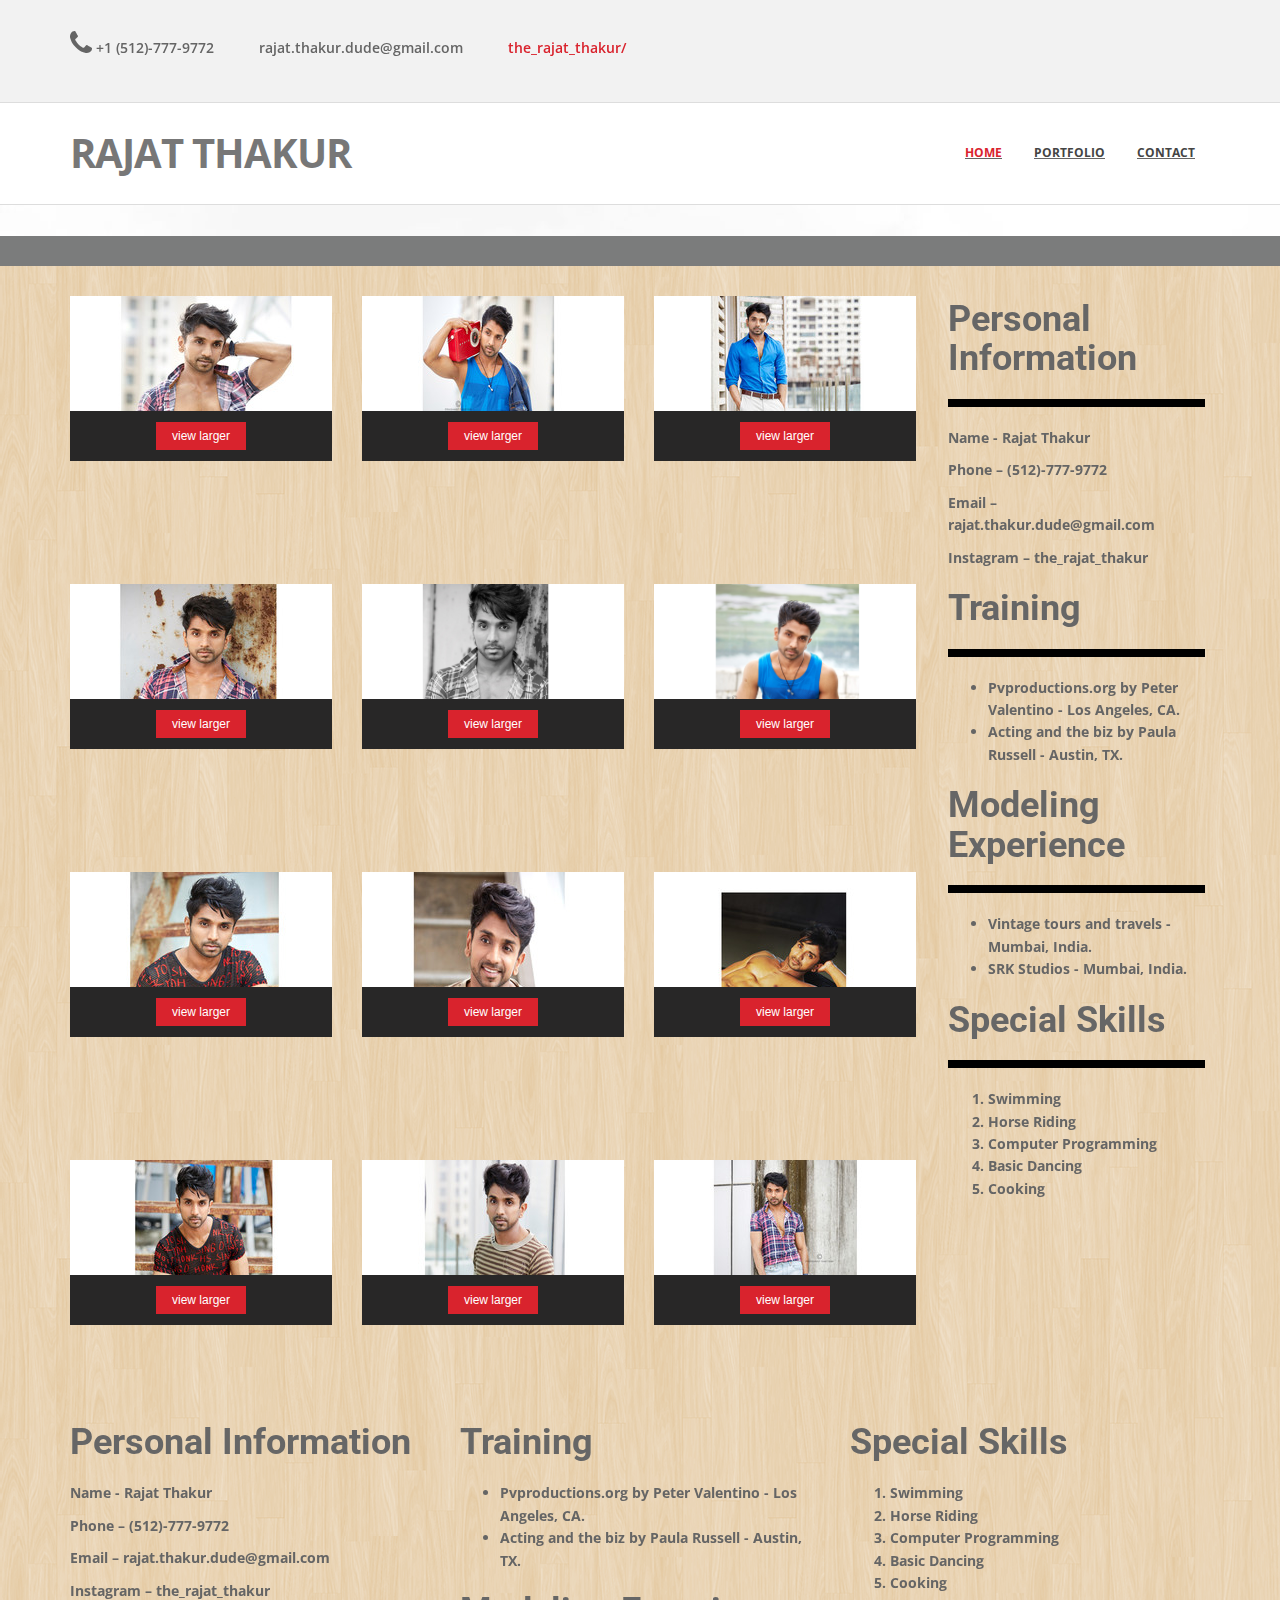
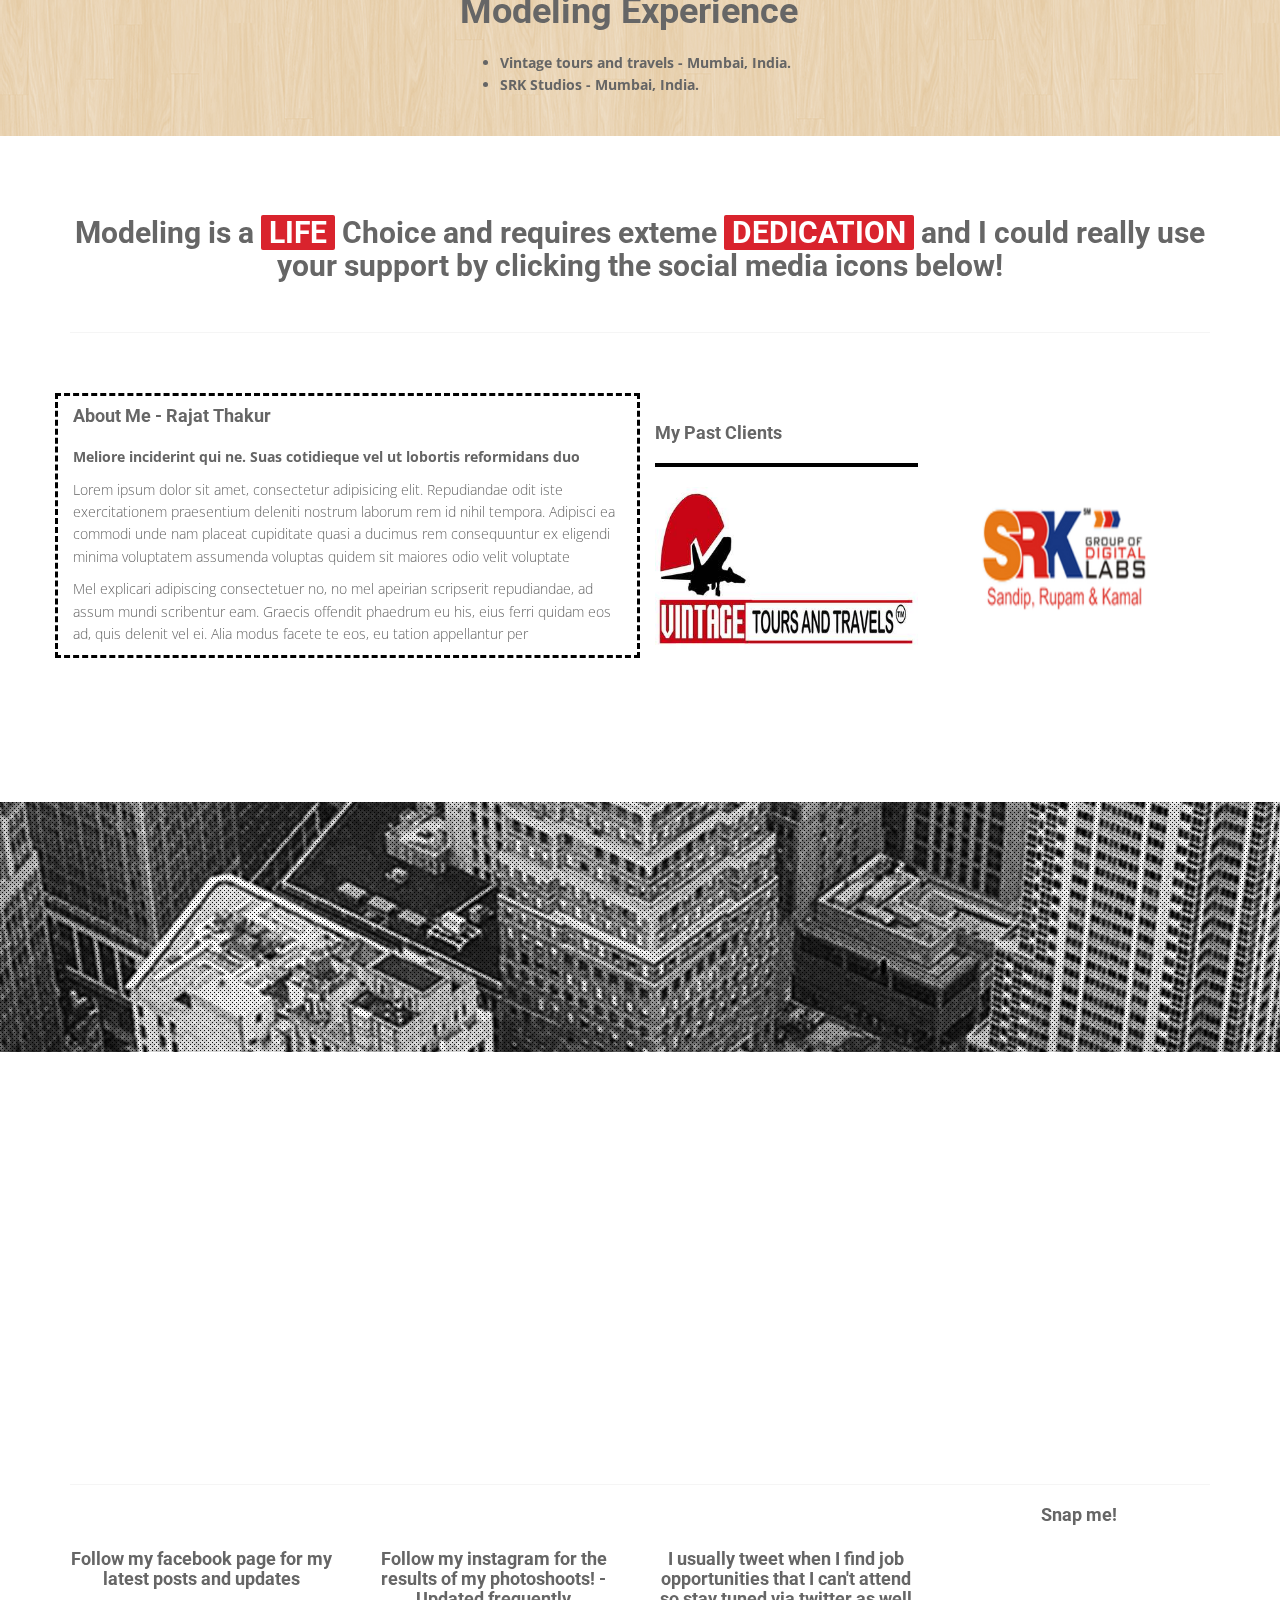
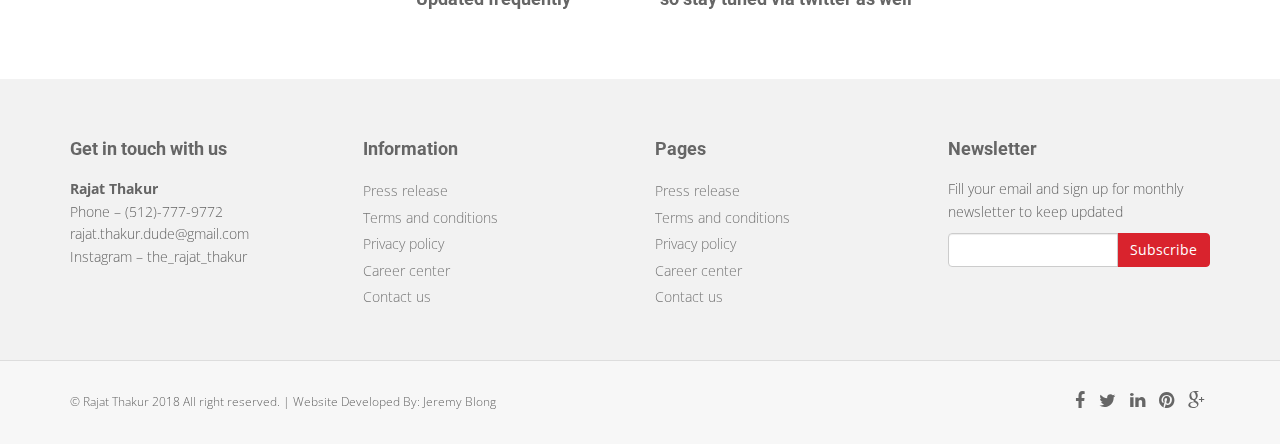
==== commit c5555b2c: "First commit" ====
--- a/index.html
+++ b/index.html
@@ -2,7 +2,7 @@
 <html lang="en">
 <head>
 <meta charset="utf-8">
-<title>Sailor - Bootstrap 3 corporate template</title>
+<title>Rajat Thakur Modeling</title>
 <meta name="viewport" content="width=device-width, initial-scale=1.0" />
 <meta name="description" content="Bootstrap 3 template for corporate business" />
 <meta name="author" content="http://iweb-studio.com" />
@@ -11,6 +11,7 @@
 <link href="plugins/flexslider/flexslider.css" rel="stylesheet" media="screen" />
 <link href="css/cubeportfolio.min.css" rel="stylesheet" />
 <link href="css/style.css" rel="stylesheet" />
+<link rel="stylesheet" href="https://use.fontawesome.com/releases/v5.3.1/css/all.css" integrity="sha384-mzrmE5qonljUremFsqc01SB46JvROS7bZs3IO2EmfFsd15uHvIt+Y8vEf7N7fWAU" crossorigin="anonymous">
 
 <!-- Theme skin -->
 <link id="t-colors" href="skins/default.css" rel="stylesheet" />
@@ -34,22 +35,42 @@
 			<div class="top">
 				<div class="container">
 					<div class="row">
-						<div class="col-md-6">
-							<ul class="topleft-info">
-								<li><i class="fa fa-phone"></i> +62 088 999 123</li>
+						<div class="col-md-12">
+							<ul class="topleft-info  mx-auto">
+								<li><i class="fa fa-phone fa-2x"></i>  +1 (512)-777-9772 </li>
+								<div id="brNav">
+									<br />
+								</div>
+								<li><i class="fas fa-envelope-square fa-2x"></i> rajat.thakur.dude@gmail.com </li>
+								<div id="brNav">
+									<br />
+								</div>
+								<li class="insta-line"><i class="fab fa-instagram fa-2x"></i><a href="https://www.instagram.com/the_rajat_thakur/"> the_rajat_thakur/</a></li>
 							</ul>
 						</div>
-						<div class="col-md-6">
-						<div id="sb-search" class="sb-search">
+					</div>
+					<br />
+
+
+					<div class="row">
+						<div class="col-md-12 slideOutSearch">
+
+						<div id="sb-search">
 							<form>
 								<input class="sb-search-input" placeholder="Enter your search term..." type="text" value="" name="search" id="search">
 								<input class="sb-search-submit" type="submit" value="">
+
 								<span class="sb-icon-search" title="Click to start searching"></span>
+
+
 							</form>
-						</div>
-
-
-						</div>
+
+						</div>
+
+
+
+						</div>
+
 					</div>
 				</div>
 			</div>
@@ -62,50 +83,15 @@
                         <span class="icon-bar"></span>
                         <span class="icon-bar"></span>
                     </button>
-                    <a class="navbar-brand" href="index.html"><img src="img/logo.png" alt="" width="199" height="52" /></a>
+                    <a class="navbar-brand" href="index.html">Rajat Thakur</a>
                 </div>
                 <div class="navbar-collapse collapse ">
                     <ul class="nav navbar-nav">
-                        <li class="dropdown active">
-							<a href="#" class="dropdown-toggle " data-toggle="dropdown" data-hover="dropdown" data-delay="0" data-close-others="false">Home <i class="fa fa-angle-down"></i></a>
-                            <ul class="dropdown-menu">
-                                <li><a href="index.html">Home slider 1</a></li>
-                                <li><a href="index2.html">Home slider 2</a></li>
-
-                            </ul>
-
-						</li>
                         <li class="dropdown">
-                            <a href="#" class="dropdown-toggle " data-toggle="dropdown" data-hover="dropdown" data-delay="0" data-close-others="false">Features <i class="fa fa-angle-down"></i></a>
-                            <ul class="dropdown-menu">
-                                <li><a href="typography.html">Typography</a></li>
-                                <li><a href="components.html">Components</a></li>
-								<li><a href="pricing-box.html">Pricing box</a></li>
-								<li class="dropdown-submenu">
-									<a href="#" class="dropdown-toggle " data-toggle="dropdown" data-hover="dropdown">Pages</a>
-									<ul class="dropdown-menu">
-										<li><a href="fullwidth.html">Full width</a></li>
-										<li><a href="right-sidebar.html">Right sidebar</a></li>
-										<li><a href="left-sidebar.html">Left sidebar</a></li>
-										<li><a href="comingsoon.html">Coming soon</a></li>
-										<li><a href="search-result.html">Search result</a></li>
-										<li><a href="404.html">404</a></li>
-										<li><a href="register.html">Register</a></li>
-										<li><a href="login.html">Login</a></li>
-									</ul>
-								</li>
-                            </ul>
-                        </li>
-                        <li><a href="portfolio.html">Portfolio</a></li>
-                        <li class="dropdown"><a href="#" class="dropdown-toggle " data-toggle="dropdown" data-hover="dropdown" data-delay="0" data-close-others="false">Blog <i class="fa fa-angle-down"></i></a>
-							<ul class="dropdown-menu">
-                                <li><a href="blog-rightsidebar.html">Blog right sidebar</a></li>
-                                <li><a href="blog-leftsidebar.html">Blog left sidebar</a></li>
-								<li><a href="post-rightsidebar.html">Post right sidebar</a></li>
-								<li><a href="post-leftsidebar.html">Post left sidebar</a></li>
-                            </ul>
-						</li>
-                        <li><a href="contact.html">Contact</a></li>
+							<li class="active navTabs"><a href="index.html">Home </a></li>
+							<li class="navTabs"><a href="portfolio.html">Portfolio</a></li>
+							<li class="navTabs"><a href="contact.html">Contact</a></li>
+
                     </ul>
                 </div>
             </div>
@@ -120,36 +106,37 @@
 	<div class="container">
 		<div class="row">
 			<div class="col-lg-12">
-	<!-- Slider -->
+<!-- Slider -->
         <div id="main-slider" class="main-slider flexslider">
             <ul class="slides">
               <li>
-                <img src="img/slides/flexslider/1.jpg" alt="" />
+                <img src="img/model/img-1.jpg" alt="" />
                 <div class="flex-caption">
-                    <h3>Modern Design</h3>
+                    <h3>Model - Rajat Thakur</h3>
+										<!--
 					<p>Duis fermentum auctor ligula ac malesuada. Mauris et metus odio, in pulvinar urna</p>
 					<a href="#" class="btn btn-theme">Learn More</a>
+				-->
                 </div>
               </li>
               <li>
-                <img src="img/slides/flexslider/2.jpg" alt="" />
+                <img src="img/model/img-2.jpg" alt="" />
                 <div class="flex-caption">
-                    <h3>Fully Responsive</h3>
-					<p>Sodales neque vitae justo sollicitudin aliquet sit amet diam curabitur sed fermentum.</p>
-					<a href="#" class="btn btn-theme">Learn More</a>
+                    <h3>Flexible Schedule/Hours</h3>
+
                 </div>
               </li>
               <li>
-                <img src="img/slides/flexslider/3.jpg" alt="" />
+                <img src="img/model/img-3.jpg" alt="" />
                 <div class="flex-caption">
-                    <h3>Clean & Fast</h3>
-					<p>Lorem ipsum dolor sit amet, consectetur adipiscing elit donec mer lacinia.</p>
-					<a href="#" class="btn btn-theme">Learn More</a>
+                    <h3>Professional - Proper Business Etiquette </h3>
+
+
                 </div>
               </li>
             </ul>
         </div>
-	<!-- end slider -->
+
 			</div>
 		</div>
 	</div>
@@ -157,7 +144,7 @@
 
 	</section>
 	<section class="callaction">
-	<div class="container">
+	<div class="container barBar">
 		<div class="row">
 							<div class="col-lg-8">
 								<div class="cta-text">
@@ -170,88 +157,354 @@
 									<a href="#" class="btn btn-theme btn-lg">Grab it now <i class="fa fa-angle-right"></i></a>
 								</div>
 							</div>
+
 		</div>
 	</div>
 	</section>
+
+		<!-- Portfolio Projects -->
+		<div class="container marginbot50">
+		<div class="row">
+			<div class="col-lg-9">
+
+				<h4 class="heading"></h4>
+
+				<div id="filters-container" class="cbp-l-filters-button">
+					<!--
+					<div data-filter="*" class="cbp-filter-item-active cbp-filter-item">All<div class="cbp-filter-counter"></div></div>
+
+					<div data-filter=".identity" class="cbp-filter-item">Identity<div class="cbp-filter-counter"></div></div>
+					<div data-filter=".web-design" class="cbp-filter-item">Web Design<div class="cbp-filter-counter"></div></div>
+					<div data-filter=".graphic" class="cbp-filter-item">Graphic<div class="cbp-filter-counter"></div></div>
+					<div data-filter=".logo" class="cbp-filter-item">Logo<div class="cbp-filter-counter"></div></div>
+				-->
+				</div>
+
+				<h1 class="abovePhotos">      </h1>
+				<div id="grid-container" class="cbp-l-grid-projects">
+					<ul>
+						<li class="cbp-item graphic">
+							<div class="cbp-caption">
+								<div>
+									<img  style="height: 100%; width: 100%; max-width: 100%; max-height: 100%;" src="img/model/first-img.jpg" alt="" />
+								</div>
+								<div class="cbp-caption-activeWrap">
+									<div class="cbp-l-caption-alignCenter">
+										<div class="cbp-l-caption-body">
+											<a href="img/model/img-1.jpg" class="cbp-lightbox cbp-l-caption-buttonRight" data-title="Dashboard<br>by Paul Flavius Nechita">view larger</a>
+										</div>
+									</div>
+								</div>
+							</div>
+							<div class="cbp-l-grid-projects-title"></div>
+							<div class="cbp-l-grid-projects-desc"></div>
+						</li>
+						<li class="cbp-item web-design logo">
+							<div class="cbp-caption">
+								<div>
+									<img style="max-height: 100%; max-width: 100%; min-width: 100%" src="img/model/img-2-photoshop.jpg" alt="" />
+								</div>
+								<div class="cbp-caption-activeWrap">
+									<div class="cbp-l-caption-alignCenter">
+										<div class="cbp-l-caption-body">
+											<a href="img/model/img-2.jpg" class="cbp-lightbox cbp-l-caption-buttonRight" data-title="World Clock Widget<br>by Paul Flavius Nechita">view larger</a>
+										</div>
+									</div>
+								</div>
+							</div>
+							<div class="cbp-l-grid-projects-title"></div>
+							<div class="cbp-l-grid-projects-desc"></div>
+						</li>
+						<li class="cbp-item graphic logo">
+							<div class="cbp-caption">
+								<div>
+									<img  style="height: 100%; width: 100%; max-width: 100%; max-height: 100%;" src="img/model/img-3-photoshop.jpg" alt="" />
+								</div>
+								<div class="cbp-caption-activeWrap">
+									<div class="cbp-l-caption-alignCenter">
+										<div class="cbp-l-caption-body">
+
+											<a href="img/model/img-3.jpg" class="cbp-lightbox cbp-l-caption-buttonRight" data-title="To-Do Dashboard<br>by Tiberiu Neamu">view larger</a>
+										</div>
+									</div>
+								</div>
+							</div>
+							<div class="cbp-l-grid-projects-title"></div>
+							<div class="cbp-l-grid-projects-desc"></div>
+						</li>
+
+						<li class="cbp-item web-design graphic">
+							<div class="cbp-caption">
+								<div>
+									<img style="height: 100%; width: 100%; max-width: 100%; max-height: 100%;" src="img/model/img-4-photoshop.jpg" alt="" />
+								</div>
+								<div class="cbp-caption-activeWrap">
+									<div class="cbp-l-caption-alignCenter">
+										<div class="cbp-l-caption-body">
+
+											<a href="img/model/img-4.jpg" class="cbp-lightbox cbp-l-caption-buttonRight" data-title="Events and  More<br>by Tiberiu Neamu">view larger</a>
+										</div>
+									</div>
+								</div>
+							</div>
+							<div class="cbp-l-grid-projects-title"></div>
+							<div class="cbp-l-grid-projects-desc"></div>
+						</li>
+						<li class="cbp-item identity web-design">
+							<div class="cbp-caption">
+								<div>
+									<img style="height: 100%; width: 100%; max-width: 100%; max-height: 100%;" src="img/model/img-1-photoshop.jpg" alt="" />
+								</div>
+								<div class="cbp-caption-activeWrap">
+									<div class="cbp-l-caption-alignCenter">
+										<div class="cbp-l-caption-body">
+
+											<a href="img/model/img-5.jpg" class="cbp-lightbox cbp-l-caption-buttonRight" data-title="WhereTO App<br>by Tiberiu Neamu">view larger</a>
+										</div>
+									</div>
+								</div>
+							</div>
+							<div class="cbp-l-grid-projects-title"></div>
+							<div class="cbp-l-grid-projects-desc"></div>
+						</li>
+						<li class="cbp-item identity web-design">
+							<div class="cbp-caption">
+								<div>
+									<img style="height: 100%; width: 100%; max-width: 100%; max-height: 100%;" src="img/model/img-6-photoshop.jpg" alt="" />
+								</div>
+								<div class="cbp-caption-activeWrap">
+									<div class="cbp-l-caption-alignCenter">
+										<div class="cbp-l-caption-body">
+
+											<a href="img/model/img-6.jpg" class="cbp-lightbox cbp-l-caption-buttonRight" data-title="Ski * Buddy<br>by Tiberiu Neamu">view larger</a>
+										</div>
+									</div>
+								</div>
+							</div>
+							<div class="cbp-l-grid-projects-title"></div>
+							<div class="cbp-l-grid-projects-desc"></div>
+						</li>
+						<li class="cbp-item graphic logo">
+							<div class="cbp-caption">
+								<div>
+									<img  style="height: 100%; width: 100%; max-width: 100%; max-height: 100%;" src="img/model/img-7-photoshop.jpg" alt="" />
+								</div>
+								<div class="cbp-caption-activeWrap">
+									<div class="cbp-l-caption-alignCenter">
+										<div class="cbp-l-caption-body">
+
+											<a href="img/model/img-7.jpg" class="cbp-lightbox cbp-l-caption-buttonRight" data-title="Seemple* Music for iPad<br>by Tiberiu Neamu">view larger</a>
+										</div>
+									</div>
+								</div>
+							</div>
+							<div class="cbp-l-grid-projects-title"></div>
+							<div class="cbp-l-grid-projects-desc"></div>
+						</li>
+						<li class="cbp-item graphic logo">
+							<div class="cbp-caption">
+								<div>
+									<img style="height: 100%; width: 100%; max-width: 100%; max-height: 100%;" src="img/model/img-8-photoshop.jpg" alt="" />
+								</div>
+								<div class="cbp-caption-activeWrap">
+									<div class="cbp-l-caption-alignCenter">
+										<div class="cbp-l-caption-body">
+
+											<a href="img/model/img-8.jpg" class="cbp-lightbox cbp-l-caption-buttonRight" data-title="Seemple* Music for iPad<br>by Tiberiu Neamu">view larger</a>
+										</div>
+									</div>
+								</div>
+							</div>
+							<div class="cbp-l-grid-projects-title"></div>
+							<div class="cbp-l-grid-projects-desc"></div>
+						</li>
+						<li class="cbp-item graphic">
+							<div class="cbp-caption">
+								<div>
+									<img style="height: 100%; width: 100%; max-width: 100%; max-height: 100%;" src="img/model/img-9-photoshop.jpg" alt="" />
+								</div>
+								<div class="cbp-caption-activeWrap">
+									<div class="cbp-l-caption-alignCenter">
+										<div class="cbp-l-caption-body">
+											<a href="img/model/img-9.jpg" class="cbp-lightbox cbp-l-caption-buttonRight" data-title="Dashboard<br>by Paul Flavius Nechita">view larger</a>
+										</div>
+									</div>
+								</div>
+							</div>
+							<div class="cbp-l-grid-projects-title"></div>
+							<div class="cbp-l-grid-projects-desc"></div>
+						</li>
+						<li class="cbp-item web-design logo">
+							<div class="cbp-caption">
+								<div>
+									<img style="height: 100%; width: 100%; max-width: 100%; max-height: 100%;" src="img/model/img-10-photoshop.jpg" alt="" />
+								</div>
+								<div class="cbp-caption-activeWrap">
+									<div class="cbp-l-caption-alignCenter">
+										<div class="cbp-l-caption-body">
+											<a href="img/model/img-10.jpg" class="cbp-lightbox cbp-l-caption-buttonRight" data-title="World Clock Widget<br>by Paul Flavius Nechita">view larger</a>
+										</div>
+									</div>
+								</div>
+							</div>
+							<div class="cbp-l-grid-projects-title"></div>
+							<div class="cbp-l-grid-projects-desc"></div>
+						</li>
+						<li class="cbp-item graphic logo">
+							<div class="cbp-caption">
+								<div>
+									<img style="height: 100%; width: 100%; max-width: 100%; max-height: 100%;" src="img/model/img-11-photoshop.jpg" alt="" />
+								</div>
+								<div class="cbp-caption-activeWrap">
+									<div class="cbp-l-caption-alignCenter">
+										<div class="cbp-l-caption-body">
+
+											<a href="img/model/img-11.jpg" class="cbp-lightbox cbp-l-caption-buttonRight" data-title="To-Do Dashboard<br>by Tiberiu Neamu">view larger</a>
+										</div>
+									</div>
+								</div>
+							</div>
+							<div class="cbp-l-grid-projects-title"></div>
+							<div class="cbp-l-grid-projects-desc"></div>
+						</li>
+						<li class="cbp-item web-design graphic">
+							<div class="cbp-caption">
+								<div>
+									<img style="height: 100%; width: 100%; max-width: 100%; max-height: 100%;" src="img/model/img-12-photoshop.jpg" alt="" />
+								</div>
+								<div class="cbp-caption-activeWrap">
+									<div class="cbp-l-caption-alignCenter">
+										<div class="cbp-l-caption-body">
+
+											<a href="img/model/img-12.jpg" class="cbp-lightbox cbp-l-caption-buttonRight" data-title="Events and  More<br>by Tiberiu Neamu">view larger</a>
+										</div>
+									</div>
+								</div>
+							</div>
+							<div class="cbp-l-grid-projects-title"></div>
+							<div class="cbp-l-grid-projects-desc"></div>
+						</li>
+
+					</ul>
+
+				</div>
+<!--
+				<div class="cbp-l-loadMore-button">
+					<a href="ajax/loadMore.html" class="cbp-l-loadMore-button-link">LOAD MORE</a>
+				</div>
+-->
+			</div>
+
+			<div class="col-md-3 right-bio">
+				<h1> Personal Information </h1>
+				<hr class="hr-black" />
+				<p> Name - Rajat Thakur   </p>
+				<p> Phone – (512)-777-9772  </p>
+				<p> Email – rajat.thakur.dude@gmail.com </p>
+				<p> Instagram – the_rajat_thakur </p>
+				<h1> Training </h1>
+				<hr class="hr-black" />
+				<ul>
+					<li> Pvproductions.org  by Peter Valentino - Los Angeles, CA. </li>
+					<li> Acting and the biz by Paula Russell - Austin, TX.</li>
+				</ul>
+				<h1> Modeling Experience </h1>
+				<hr class="hr-black" />
+				<ul>
+					<li> Vintage tours and travels - Mumbai, India. </li>
+					<li> SRK Studios - Mumbai, India. </li>
+				</ul>
+				<h1> Special Skills </h1>
+				<hr class="hr-black" />
+				<ol>
+					<li> Swimming </li>
+					<li> Horse Riding </li>
+					<li> Computer Programming </li>
+					<li> Basic Dancing </li>
+					<li> Cooking </li>
+				</ol>
+
+			</div>
+
+
+
+		</div>
+		</div>
+
+	</div>
+<div class="container right-bio-sec">
+
+<div class="row">
+	<div class="col-md-4 right-bio-two">
+		<h1> Personal Information </h1>
+		<p> Name - Rajat Thakur   </p>
+		<p> Phone – (512)-777-9772  </p>
+		<p> Email – rajat.thakur.dude@gmail.com </p>
+		<p> Instagram – the_rajat_thakur </p>
+
+	</div>
+	<div class="col-md-4 right-bio-two">
+		<h1> Training </h1>
+		<ul>
+			<li> Pvproductions.org  by Peter Valentino - Los Angeles, CA. </li>
+			<li> Acting and the biz by Paula Russell - Austin, TX.</li>
+		</ul>
+
+		<h1> Modeling Experience </h1>
+		<ul>
+			<li> Vintage tours and travels - Mumbai, India. </li>
+			<li> SRK Studios - Mumbai, India. </li>
+		</ul>
+	</div>
+
+	<div class="col-md-3 right-bio-two">
+		<h1> Special Skills </h1>
+		<ol>
+			<li> Swimming </li>
+			<li> Horse Riding </li>
+			<li> Computer Programming </li>
+			<li> Basic Dancing </li>
+			<li> Cooking </li>
+		</ol>
+	</div>
+
+	</div>
+</div>
+</div>
+
 
 	<section id="content">
 		<div class="container">
 		<div class="row">
 			<div class="col-lg-12">
 				<div class="text-center">
-					<h2>We use <span class="highlight">modern</span> infrastructure & technology</h2>
+					<h2>Modeling is a <span class="highlight">LIFE</span> Choice and requires exteme <span class="highlight">DEDICATION</span> and I could really use your support by clicking the social media icons below! </h2>
+					<!--
 					<p>Lorem ipsum dolor sit amet, ne duis posse mei, ut cum vero nominati. Sed graece aeterno consectetuer te. Cu duo tota deleniti, vis ea fuisset nostrum. Meliore inciderint qui ne. Suas cotidieque vel ut  ei eros perpetua qui. Ponderum lobortis reformidans</p>
-				</div>
-			</div>
-		</div>
-		</div>
+				-->
+				</div>
+			</div>
+		</div>
+		</div>
+
+
+		<!-- divider -->
+		<div class="container">
+		<div class="row">
+			<div class="col-lg-12">
+				<div class="solidline">
+				</div>
+			</div>
+		</div>
+		</div>
+		<!-- end divider -->
 
 		<div class="container">
 		<div class="row">
 			<div class="col-lg-12">
 				<div class="row">
-					<div class="col-sm-3 col-md-3 col-lg-3">
-						<div class="box">
-							<div class="aligncenter">
-								<div class="icon">
-								<i class="fa fa-desktop fa-5x"></i>
-								</div>
-								<h4>Fully responsive</h4>
-							</div>
-						</div>
-					</div>
-					<div class="col-sm-3 col-md-3 col-lg-3">
-						<div class="box">
-							<div class="aligncenter">
-								<div class="icon">
-								<i class="fa fa-file-code-o fa-5x"></i>
-								</div>
-								<h4>Fully responsive</h4>
-							</div>
-						</div>
-					</div>
-					<div class="col-sm-3 col-md-3 col-lg-3">
-						<div class="box">
-							<div class="aligncenter">
-								<div class="icon">
-								<i class="fa fa-paper-plane-o fa-5x"></i>
-								</div>
-								<h4>Fully responsive</h4>
-							</div>
-						</div>
-					</div>
-					<div class="col-sm-3 col-md-3 col-lg-3">
-						<div class="box">
-							<div class="aligncenter">
-								<div class="icon">
-								<i class="fa fa-cubes fa-5x"></i>
-								</div>
-								<h4>Fully responsive</h4>
-							</div>
-						</div>
-					</div>
-				</div>
-			</div>
-		</div>
-		</div>
-
-		<!-- divider -->
-		<div class="container">
-		<div class="row">
-			<div class="col-lg-12">
-				<div class="solidline">
-				</div>
-			</div>
-		</div>
-		</div>
-		<!-- end divider -->
-
-		<div class="container">
-		<div class="row">
-			<div class="col-lg-12">
-				<div class="row">
-					<div class="col-sm-6 col-lg-6">
-						<h4>About our company</h4>
+					<div class="col-sm-6 col-lg-6 aboutMeContainer">
+						<h4>About Me - Rajat Thakur </h4>
 						<p><strong>Meliore inciderint qui ne. Suas cotidieque vel ut lobortis reformidans duo</strong></p>
 						<p>
 						Lorem ipsum dolor sit amet, consectetur adipisicing elit. Repudiandae odit iste exercitationem praesentium deleniti nostrum laborum rem id nihil tempora. Adipisci ea commodi unde nam placeat cupiditate quasi a ducimus rem consequuntur ex eligendi minima voluptatem assumenda voluptas quidem sit maiores odio velit voluptate
@@ -260,27 +513,17 @@
 						Mel explicari adipiscing consectetuer no, no mel apeirian scripserit repudiandae, ad assum mundi scribentur eam. Graecis offendit phaedrum eu his, eius ferri quidam eos ad, quis delenit vel ei. Alia modus facete te eos, eu tation appellantur per
 						</p>
 					</div>
-					<div class="col-sm-6 col-lg-6">
-						<h4>Projects</h4>
-						<div class="progress">
-						  <div class="progress-bar progress-bar-success progress-bar-striped active" role="progressbar" aria-valuenow="40" aria-valuemin="0" aria-valuemax="100" style="width: 40%">
-							40% Complete (success)
-						  </div>
-						</div>
-						<div class="progress">
-						  <div class="progress-bar progress-bar-info progress-bar-striped active" role="progressbar" aria-valuenow="20" aria-valuemin="0" aria-valuemax="100" style="width: 20%">
-							20% Complete
-						  </div>
-						</div>
-						<div class="progress">
-						  <div class="progress-bar progress-bar-warning progress-bar-striped active" role="progressbar" aria-valuenow="60" aria-valuemin="0" aria-valuemax="100" style="width: 60%">
-							60% Complete (warning)
-						  </div>
-						</div>
-						<div class="progress">
-						  <div class="progress-bar progress-bar-danger progress-bar-striped active" role="progressbar" aria-valuenow="80" aria-valuemin="0" aria-valuemax="100" style="width: 80%">
-							80% Complete
-						  </div>
+
+					<div class="col-sm-3 col-lg-3">
+						<h4 class="myClients">My Past Clients </h4>
+						<hr class="hr-black-two"  />
+						<div>
+							<img class="bigLogo" src="img/model/plane-resized.jpg"  />
+						</div>
+					</div>
+					<div class="col-sm-3 col-lg-3">
+						<div>
+							<img class="bigLogoTwo"src="img/model/SRK-resize.png"  />
 						</div>
 					</div>
 				</div>
@@ -303,13 +546,14 @@
 	<div id="parallax1" class="parallax text-light text-center marginbot50" data-stellar-background-ratio="0.5">
            <div class="container">
 				<div class="row appear stats">
+					<!--
 					<div class="col-xs-6 col-sm-3 col-md-3">
 						<div class="align-center color-white txt-shadow">
 							<div class="icon">
 								<i class="fa fa-clock-o fa-5x"></i>
 							</div>
 						<strong id="counter-coffee" class="number">12000</strong><br />
-						<span class="text">Minutes</span>
+						<span class="text">Enter Data Here</span>
 						</div>
 					</div>
 					<div class="col-xs-6 col-sm-3 col-md-3">
@@ -317,8 +561,8 @@
 							<div class="icon">
 								<i class="fa fa-music fa-5x"></i>
 							</div>
-						<strong id="counter-music" class="number">345</strong><br />
-						<span class="text">MP3 Songs</span>
+						<strong id="counter-music" class="number">Jobs Completed</strong><br />
+						<span class="text">Jobs Completed </span>
 						</div>
 					</div>
 					<div class="col-xs-6 col-sm-3 col-md-3">
@@ -327,7 +571,7 @@
 								<i class="fa fa-coffee fa-5x"></i>
 							</div>
 						<strong id="counter-clock" class="number">501</strong><br />
-						<span class="text">Coffee Cups</span>
+						<span class="text">Enter Data Here</span>
 						</div>
 					</div>
 					<div class="col-xs-6 col-sm-3 col-md-3">
@@ -336,9 +580,10 @@
 								<i class="fa fa-trophy fa-5x"></i>
 							</div>
 						<strong id="counter-heart" class="number">378</strong><br />
-						<span class="text">Awwards</span>
-						</div>
-					</div>
+						<span class="text">Enter Data Here</span>
+						</div>
+					</div>
+				-->
 				</div>
             </div>
 	</div>
@@ -348,50 +593,11 @@
 			<div class="col-lg-12">
 				<div class="row">
 					<div class="col-sm-6 col-md-6">
-					<h4>Testimonials</h4>
-						<div class="testimonialslide clearfix flexslider">
-							<ul class="slides">
-								<li><blockquote>
-								Usu ei porro deleniti similique, per no consetetur necessitatibus. Ut sed augue docendi alienum, ex oblique scaevola inciderint pri, unum movet cu cum. Et cum impedit epicuri
-									</blockquote>
-									<h4>Daniel Dan <span>&#8213; MA System</span></h4>
-								</li>
-								<li><blockquote>
-								Usu ei porro deleniti similique, per no consetetur necessitatibus. Ut sed augue docendi alienum, ex oblique scaevola inciderint pri, unum movet cu cum. Et cum impedit epicuri
-									</blockquote>
-									<h4>Mark Wellbeck <span>&#8213; AC Software </span></h4>
-								</li>
-							</ul>
-						</div>
-					</div>
-					<div class="col-sm-6 col-lg-6">
-						<ul class="nav nav-tabs">
-							<li class="active"><a href="#one" data-toggle="tab"><i class="icon-briefcase"></i> One</a></li>
-							<li><a href="#two" data-toggle="tab">Two</a></li>
-							<li><a href="#three" data-toggle="tab">Three</a></li>
-						</ul>
-						<div class="tab-content">
-							<div class="tab-pane active" id="one">
-								<p><img src="img/dummy1.jpg" class="pull-left" alt="" />
-									<strong>Augue iriure</strong> dolorum per ex, ne iisque ornatus veritus duo. Ex nobis integre lucilius sit, pri ea falli ludus appareat. Eum quodsi fuisset id, nostro patrioque qui id. Nominati eloquentiam in mea.
-								</p>
-								<p>
-									 No eum sanctus vituperata reformidans, dicant abhorreant ut pro. Duo id enim iisque praesent, amet intellegat per et, solet referrentur eum et.
-								</p>
-							</div>
-							<div class="tab-pane" id="two">
-								<p><img src="img/dummy1.jpg" class="pull-right" alt="" />
-									 Tale dolor mea ex, te enim assum suscipit cum, vix aliquid omittantur in. Duo eu cibo dolorum menandri, nam sumo dicit admodum ei. Ne mazim commune honestatis cum, mentitum phaedrum sit et.
-								</p>
-								<p>Lorem ipsum dolor sit amet, vel laoreet pertinacia at, nam ea ornatus ocurreret gubergren. Per facete graecis eu.</p>
-							</div>
-							<div class="tab-pane" id="three">
-								<p>Lorem ipsum dolor sit amet, vel laoreet pertinacia at, nam ea ornatus ocurreret gubergren. Per facete graecis eu. </p>
-								<p>
-									 Cu cum commodo regione definiebas. Cum ea eros laboramus, audire deseruisse his at, munere aeterno ut quo. Et ius doming causae philosophia, vitae bonorum intellegat usu cu.
-								</p>
-							</div>
-						</div>
+						<iframe width="100%" height="315" src="https://www.youtube.com/embed/UE2t5YXnhWk" frameborder="0" allow="autoplay; encrypted-media" allowfullscreen></iframe>
+					</div>
+					<div class="col-sm-6 col-md-6">
+						<iframe width="100%" height="315" src="https://www.youtube.com/embed/Q9LidjTGLFM" frameborder="0" allow="autoplay; encrypted-media" allowfullscreen></iframe>
+					</div>
 					</div>
 				</div>
 			</div>
@@ -409,170 +615,66 @@
 		</div>
 		<!-- end divider -->
 
-		<!-- Portfolio Projects -->
-		<div class="container marginbot50">
-		<div class="row">
-			<div class="col-lg-12">
-				<h4 class="heading">Recent Works</h4>
-
-				<div id="filters-container" class="cbp-l-filters-button">
-					<div data-filter="*" class="cbp-filter-item-active cbp-filter-item">All<div class="cbp-filter-counter"></div></div>
-					<div data-filter=".identity" class="cbp-filter-item">Identity<div class="cbp-filter-counter"></div></div>
-					<div data-filter=".web-design" class="cbp-filter-item">Web Design<div class="cbp-filter-counter"></div></div>
-					<div data-filter=".graphic" class="cbp-filter-item">Graphic<div class="cbp-filter-counter"></div></div>
-					<div data-filter=".logo" class="cbp-filter-item">Logo<div class="cbp-filter-counter"></div></div>
-				</div>
-
-
-				<div id="grid-container" class="cbp-l-grid-projects">
-					<ul>
-						<li class="cbp-item graphic">
-							<div class="cbp-caption">
-								<div class="cbp-caption-defaultWrap">
-									<img src="img/works/1.jpg" alt="" />
-								</div>
-								<div class="cbp-caption-activeWrap">
-									<div class="cbp-l-caption-alignCenter">
-										<div class="cbp-l-caption-body">
-											<a href="img/works/1big.jpg" class="cbp-lightbox cbp-l-caption-buttonRight" data-title="Dashboard<br>by Paul Flavius Nechita">view larger</a>
-										</div>
-									</div>
-								</div>
-							</div>
-							<div class="cbp-l-grid-projects-title">Dashboard</div>
-							<div class="cbp-l-grid-projects-desc">Web Design / Graphic</div>
-						</li>
-						<li class="cbp-item web-design logo">
-							<div class="cbp-caption">
-								<div class="cbp-caption-defaultWrap">
-									<img src="img/works/2.jpg" alt="" />
-								</div>
-								<div class="cbp-caption-activeWrap">
-									<div class="cbp-l-caption-alignCenter">
-										<div class="cbp-l-caption-body">
-											<a href="img/works/2big.jpg" class="cbp-lightbox cbp-l-caption-buttonRight" data-title="World Clock Widget<br>by Paul Flavius Nechita">view larger</a>
-										</div>
-									</div>
-								</div>
-							</div>
-							<div class="cbp-l-grid-projects-title">World Clock Widget</div>
-							<div class="cbp-l-grid-projects-desc">Logo / Web Design</div>
-						</li>
-						<li class="cbp-item graphic logo">
-							<div class="cbp-caption">
-								<div class="cbp-caption-defaultWrap">
-									<img src="img/works/3.jpg" alt="" />
-								</div>
-								<div class="cbp-caption-activeWrap">
-									<div class="cbp-l-caption-alignCenter">
-										<div class="cbp-l-caption-body">
-
-											<a href="http://vimeo.com/14912890" class="cbp-lightbox cbp-l-caption-buttonRight" data-title="To-Do Dashboard<br>by Tiberiu Neamu">view video</a>
-										</div>
-									</div>
-								</div>
-							</div>
-							<div class="cbp-l-grid-projects-title">To-Do Dashboard</div>
-							<div class="cbp-l-grid-projects-desc">Graphic / Logo</div>
-						</li>
-						<li class="cbp-item web-design graphic">
-							<div class="cbp-caption">
-								<div class="cbp-caption-defaultWrap">
-									<img src="img/works/4.jpg" alt="" />
-								</div>
-								<div class="cbp-caption-activeWrap">
-									<div class="cbp-l-caption-alignCenter">
-										<div class="cbp-l-caption-body">
-
-											<a href="img/works/4big.jpg" class="cbp-lightbox cbp-l-caption-buttonRight" data-title="Events and  More<br>by Tiberiu Neamu">view larger</a>
-										</div>
-									</div>
-								</div>
-							</div>
-							<div class="cbp-l-grid-projects-title">Events and More</div>
-							<div class="cbp-l-grid-projects-desc">Web Design / Graphic</div>
-						</li>
-						<li class="cbp-item identity web-design">
-							<div class="cbp-caption">
-								<div class="cbp-caption-defaultWrap">
-									<img src="img/works/5.jpg" alt="" />
-								</div>
-								<div class="cbp-caption-activeWrap">
-									<div class="cbp-l-caption-alignCenter">
-										<div class="cbp-l-caption-body">
-
-											<a href="img/works/5big.jpg" class="cbp-lightbox cbp-l-caption-buttonRight" data-title="WhereTO App<br>by Tiberiu Neamu">view larger</a>
-										</div>
-									</div>
-								</div>
-							</div>
-							<div class="cbp-l-grid-projects-title">WhereTO App</div>
-							<div class="cbp-l-grid-projects-desc">Web Design / Identity</div>
-						</li>
-						<li class="cbp-item identity web-design">
-							<div class="cbp-caption">
-								<div class="cbp-caption-defaultWrap">
-									<img src="img/works/6.jpg" alt="" />
-								</div>
-								<div class="cbp-caption-activeWrap">
-									<div class="cbp-l-caption-alignCenter">
-										<div class="cbp-l-caption-body">
-
-											<a href="img/works/6big.jpg" class="cbp-lightbox cbp-l-caption-buttonRight" data-title="Ski * Buddy<br>by Tiberiu Neamu">view larger</a>
-										</div>
-									</div>
-								</div>
-							</div>
-							<div class="cbp-l-grid-projects-title">Ski * Buddy</div>
-							<div class="cbp-l-grid-projects-desc">Identity / Web Design</div>
-						</li>
-						<li class="cbp-item graphic logo">
-							<div class="cbp-caption">
-								<div class="cbp-caption-defaultWrap">
-									<img src="img/works/7.jpg" alt="" />
-								</div>
-								<div class="cbp-caption-activeWrap">
-									<div class="cbp-l-caption-alignCenter">
-										<div class="cbp-l-caption-body">
-
-											<a href="img/works/7big.jpg" class="cbp-lightbox cbp-l-caption-buttonRight" data-title="Seemple* Music for iPad<br>by Tiberiu Neamu">view larger</a>
-										</div>
-									</div>
-								</div>
-							</div>
-							<div class="cbp-l-grid-projects-title">Seemple* Music for iPad</div>
-							<div class="cbp-l-grid-projects-desc">Graphic / Logo</div>
-						</li>
-						<li class="cbp-item graphic logo">
-							<div class="cbp-caption">
-								<div class="cbp-caption-defaultWrap">
-									<img src="img/works/8.jpg" alt="" />
-								</div>
-								<div class="cbp-caption-activeWrap">
-									<div class="cbp-l-caption-alignCenter">
-										<div class="cbp-l-caption-body">
-
-											<a href="img/works/8big.jpg" class="cbp-lightbox cbp-l-caption-buttonRight" data-title="Seemple* Music for iPad<br>by Tiberiu Neamu">view larger</a>
-										</div>
-									</div>
-								</div>
-							</div>
-							<div class="cbp-l-grid-projects-title">Seemple* Music for iPad</div>
-							<div class="cbp-l-grid-projects-desc">Graphic / Logo</div>
-						</li>
-					</ul>
-				</div>
-
-				<div class="cbp-l-loadMore-button">
-					<a href="ajax/loadMore.html" class="cbp-l-loadMore-button-link">LOAD MORE</a>
-				</div>
-
-			</div>
-		</div>
-		</div>
-
-
-		<!-- divider -->
+
+				<div class="container">
+				<div class="row">
+					<div class="col-lg-12 social-container">
+						<div class="row">
+							<div class="col-sm-3 col-md-3 col-lg-3">
+
+								<div class="box">
+									<div class="aligncenter">
+										<div class="icon">
+											<i class="fab fa-facebook-square fa-5x iconsEdit"></i>
+										</div>
+										<h4 class="socialHeading">Follow my facebook page for my latest posts and updates </h4>
+									</div>
+								</div>
+
+							</div>
+							<div class="col-sm-3 col-md-3 col-lg-3">
+
+								<div class="box">
+									<div class="aligncenter">
+										<div class="icon">
+										<a href="https://www.instagram.com/the_rajat_thakur/"><i class="fab fa-instagram fa-5x iconsEdit"></i></a>
+										</div>
+										<h4 class="socialHeading"> Follow my instagram for the results of my photoshoots! -Updated frequently </h4>
+									</div>
+								</div>
+
+							</div>
+							<div class="col-sm-3 col-md-3 col-lg-3">
+
+								<div class="box">
+									<div class="aligncenter">
+										<div class="icon">
+										<i class="fab fa-twitter-square fa-5x iconsEdit"></i>
+										</div>
+										<h4 class="socialHeading">I usually tweet when I find job opportunities that I can't attend so stay tuned via twitter as well </h4>
+									</div>
+								</div>
+
+							</div>
+							<div class="col-sm-3 col-md-3 col-lg-3">
+
+								<div class="box">
+									<div class="aligncenter">
+										<div class="icon">
+										<i class="fab fa-snapchat-square fa-5x iconsEdit"></i>
+										</div>
+										<h4 class="socialHeading">Snap me! </h4>
+									</div>
+								</div>
+
+							</div>
+						</div>
+					</div>
+				</div>
+				</div>
+
+
+		<!-- divider
 		<div class="container">
 		<div class="row">
 			<div class="col-lg-12">
@@ -581,9 +683,9 @@
 			</div>
 		</div>
 		</div>
-		<!-- end divider -->
-
-		<!-- clients -->
+		end divider -->
+
+		<!--
 		<div class="container">
 				<div class="row">
 								<div class="col-xs-6 col-md-2 aligncenter client">
@@ -611,6 +713,7 @@
 
 				</div>
 		</div>
+	-->
 
 	</section>
 
@@ -621,13 +724,11 @@
 				<div class="widget">
 					<h4>Get in touch with us</h4>
 					<address>
-					<strong>Sailor company Inc</strong><br>
-					 Sailor suite room V124, DB 91<br>
-					 Someplace 71745 Earth </address>
-					<p>
-						<i class="icon-phone"></i> (123) 456-7890 - (123) 555-7891 <br>
-						<i class="icon-envelope-alt"></i> email@domainname.com
-					</p>
+					<strong>Rajat Thakur</strong><br />
+					 Phone – (512)-777-9772 <br />
+					 rajat.thakur.dude@gmail.com <br />
+				 	 Instagram – the_rajat_thakur </address>
+
 				</div>
 			</div>
 			<div class="col-sm-3 col-lg-3">
@@ -675,7 +776,7 @@
 				<div class="col-lg-6">
 					<div class="copyright">
 						<p>
-							<span>&copy; Sailor 2015 All right reserved. | <a href="http://bootstraptaste.com/">Bootstrap Themes</a> by BootstrapTaste
+							<span>&copy; Rajat Thakur 2018 All right reserved. | Website Developed By: <a href="http://www.wecodewithclarity.com">Jeremy Blong</a>
                              <!--
                                 All links in the footer should remain intact.
                                 Licenseing information is available at: http://bootstraptaste.com/license/
--- a/css/style.css
+++ b/css/style.css
@@ -22,12 +22,13 @@
 1. General
 ==================================== */
 
-body {
+html, body {
 	font-family:'Open Sans', Arial, sans-serif;
 	font-size:14px;
 	font-weight:300;
 	line-height:1.6em;
 	color:#656565;
+	overflow-x: hidden;
 }
 
 a:active {
@@ -64,14 +65,14 @@
 
 #wrapper {
 	width:100%;
-	margin:0;	
+	margin:0;
 	padding:0;
 }
 
 #wrapper.boxed {
 	width:1230px;
 	overflow:hidden;
-	margin:0 auto;	
+	margin:0 auto;
 	padding:0;
 	background:#fff;
 }
@@ -104,7 +105,7 @@
 .map-container iframe,
 .map-container object,
 .map-container embed,
-.video-container object,  
+.video-container object,
 .video-container embed 					{ position:absolute; top:0; left:0; width:100%; height:100%; }
 iframe {
 	border:none;
@@ -305,7 +306,7 @@
 .navbar-brand {
     color: #222;
 	text-transform: uppercase;
-    font-size: 24px;
+    font-size: 40px;
     font-weight: 700;
     line-height: 1em;
 	letter-spacing: -1px;
@@ -386,8 +387,8 @@
 .navbar-default .navbar-nav > .open > a:hover,
 .navbar-default .navbar-nav > .open > a:focus {
   background-color:  #fff;
-}	
-	
+}
+
 
 .dropdown-menu  {
     box-shadow: none;
@@ -429,14 +430,14 @@
 	margin:0;
 }
 
-header ul.nav li a {	
+header ul.nav li a {
 	font-size:12px;
 	border:none;
 	font-weight:700;
 	text-transform:uppercase;
 }
 
-header ul.nav li ul li a {	
+header ul.nav li ul li a {
 	font-size:13px;
 	border:none;
 	font-weight:400;
@@ -453,7 +454,7 @@
 .dropdown-menu li:hover,
 .dropdown-menu li a:hover,
 .dropdown-menu li > a:focus,
-.dropdown-submenu:hover > a, 
+.dropdown-submenu:hover > a,
 .dropdown-menu .active > a,
 .dropdown-menu .active > a:hover {
 	background: #f5f5f5;
@@ -508,7 +509,7 @@
 
 /* sub menu */
 
-header ul.nav li ul li.dropdown-submenu li a {	
+header ul.nav li ul li.dropdown-submenu li a {
 	color: #444;
 }
 
@@ -566,7 +567,7 @@
 
 #featured{
 	width: 100%;
-	background:#fcfcfc;
+	background: #7b7c7c;
 	position:relative;
 	margin:0;
 	padding:0;
@@ -586,7 +587,7 @@
 
 /* flexslider */
 .main-slider.flexslider { margin: 40px 0 50px; background: transparent; border: none;
--webkit-border-radius: 0; -moz-border-radius: 0; -o-border-radius: 0; border-radius: 0; -webkit-box-shadow: none; -moz-box-shadow: none; 
+-webkit-border-radius: 0; -moz-border-radius: 0; -o-border-radius: 0; border-radius: 0; -webkit-box-shadow: none; -moz-box-shadow: none;
 -o-box-shadow: none;
 box-shadow: none;
 }
@@ -596,11 +597,11 @@
 .main-slider .flex-caption h3 {color: #fff; letter-spacing: 1px; margin-bottom: 8px; text-transform: uppercase;}
 .main-slider .flex-caption p {margin: 0 0 15px;}
 
-.main-slider  .flex-direction-nav a:before  { 
-	font-family: "flexslider-icon"; 
-	font-size: 20px; 
-	display: inline-block; 
-	content: '\f001'; 
+.main-slider  .flex-direction-nav a:before  {
+	font-family: "flexslider-icon";
+	font-size: 20px;
+	display: inline-block;
+	content: '\f001';
 }
 .main-slider  .flex-direction-nav a.flex-next:before  { content: '\f002'; }
 
@@ -610,7 +611,7 @@
 7. Section: call action
 ==================================== */
 section.callaction {
-	background:#fafafa;
+	background: #7b7c7c;
 	padding:30px 0 0 0;
 }
 .cta-text {
@@ -673,16 +674,16 @@
     z-index:120;
 }
 
-#parallax1{	
-	background-image: url(../img/parallax/1.jpg);
+#parallax1{
+	background-image: url(../img/model/35mm.jpg);
     background-position: center;
     background-repeat: no-repeat;
     display:block;
     position:relative;
-    z-index:120; 
-}
-
-#parallax1:after {	
+    z-index:120;
+}
+
+#parallax1:after {
 	background-image: url([data-uri]);
 	content: "";
 	position: absolute;
@@ -768,12 +769,12 @@
 
 #inner-headline ul.breadcrumb li i{
 	color:#fff;
-	
+
 }
 
 #inner-headline ul.breadcrumb li a {
 	color:#fff;
-	
+
 }
 
 ul.breadcrumb li a:hover {
@@ -945,7 +946,7 @@
 }
 
 .testimonialslide.flexslider { background: transparent; border: none;
--webkit-border-radius: 0; -moz-border-radius: 0; -o-border-radius: 0; border-radius: 0; -webkit-box-shadow: none; -moz-box-shadow: none; 
+-webkit-border-radius: 0; -moz-border-radius: 0; -o-border-radius: 0; border-radius: 0; -webkit-box-shadow: none; -moz-box-shadow: none;
 -o-box-shadow: none;
 box-shadow: none;
 }
@@ -1072,7 +1073,7 @@
 
 .heading {
 	position: relative;
-	
+
 }
 
 
@@ -1107,7 +1108,7 @@
 }
 
 
-#bottom .widget .widgetheading span, aside .widget .widgetheading span, footer .widget .widgetheading span {	
+#bottom .widget .widgetheading span, aside .widget .widgetheading span, footer .widget .widgetheading span {
 	position: absolute;
 	width: 60px;
 	height: 1px;
@@ -1167,7 +1168,7 @@
 }
 
 ul.team-detail li ul.social-network li {
-	border:none;	
+	border:none;
 	margin:0;
 }
 ul.team-detail li ul.social-network li i {
@@ -1303,7 +1304,7 @@
 	font-style:italic;
 	margin-top:10px;
 	color:#fff;
-	
+
 	font-family:'Roboto', sans-serif;
 }
 
@@ -1439,15 +1440,15 @@
 }
 
 .postslider.flexslider { margin: 0 0 60px; background: #fff; border: none;
--webkit-border-radius: 0; -moz-border-radius: 0; -o-border-radius: 0; border-radius: 0; -webkit-box-shadow: none; -moz-box-shadow: none; 
+-webkit-border-radius: 0; -moz-border-radius: 0; -o-border-radius: 0; border-radius: 0; -webkit-box-shadow: none; -moz-box-shadow: none;
 -o-box-shadow: none;
 box-shadow: none;
 }
-.postslider  .flex-direction-nav a:before  { 
-	font-family: "flexslider-icon"; 
-	font-size: 20px; 
-	display: inline-block; 
-	content: '\f001'; 
+.postslider  .flex-direction-nav a:before  {
+	font-family: "flexslider-icon";
+	font-size: 20px;
+	display: inline-block;
+	content: '\f001';
 }
 .postslider  .flex-direction-nav a.flex-next:before  { content: '\f002'; }
 
@@ -1470,7 +1471,7 @@
 .post-image img:hover {
   -webkit-box-shadow: 0 0 2px #979797;
      -moz-box-shadow: 0 0 2px #979797;
-          box-shadow: 0 0 2px #979797;	
+          box-shadow: 0 0 2px #979797;
   -webkit-transition: all 1s ease-in-out;
   -moz-transition: all 1s ease-in-out;
   -o-transition: all 1s ease-in-out;
@@ -1530,7 +1531,7 @@
 .comment-area {
 	float:left;
 	width:100%;
-	margin-top:30px;	
+	margin-top:30px;
 }
 
 .comment-area:after {
@@ -1699,7 +1700,7 @@
 	color:#333;
 	padding:5px 10px;
 -webkit-border-radius: 3px;
-	-moz-border-radius: 3px;	
+	-moz-border-radius: 3px;
 	border-radius:  3px;
 	color: #888;
 }
@@ -1728,8 +1729,8 @@
     padding-bottom: 5px;
 
 }
-.twitter li{    
-    border-bottom: 1px dashed #efefef;    
+.twitter li{
+    border-bottom: 1px dashed #efefef;
     padding-bottom: 20px;
     margin-bottom: 20px;
     list-style: none;
@@ -1772,17 +1773,17 @@
 }
 
 ul.time-post li a img:hover{
-	opacity: 0.8; 
+	opacity: 0.8;
 	/* For IE 5-7 */
 	filter: progid:DXImageTransform.Microsoft.Alpha(Opacity=80);
 	/* For IE 8 8 */
-	-MS-filter: "progid:DXImageTransform.Microsoft.Alpha(Opacity=80)";	
-}
- 	
+	-MS-filter: "progid:DXImageTransform.Microsoft.Alpha(Opacity=80)";
+}
+
 ul.time-post li.time{
 	float:none;
 	padding:5px 0 5px 0;
-	text-shadow: none;	
+	text-shadow: none;
 }
 
 .recent-post ul.time-post li.time{
@@ -1963,9 +1964,9 @@
     bottom:0px;
     right:20px;
 	background: #222;
--webkit-border-radius: 2px 2px 0 0;	
-	-moz-border-radius: 2px 2px 0 0;	
-	border-radius:  2px 2px 0 0;	
+-webkit-border-radius: 2px 2px 0 0;
+	-moz-border-radius: 2px 2px 0 0;
+	border-radius:  2px 2px 0 0;
 }
 
 a.scrollup {
@@ -2098,20 +2099,20 @@
 }
 
 /* =============================
-21. Media queries 
+21. Media queries
 ============================= */
 
 @media (min-width: 979px) and (max-width: 1200px) {
 	#wrapper.boxed{
 		width:1000px;
-		margin:0 auto;	
+		margin:0 auto;
 	}
 }
 
 @media (min-width: 768px) and (max-width: 979px) {
 	#wrapper.boxed{
 		width:784px;
-		margin:0 auto;	
+		margin:0 auto;
 	}
 
 	a.detail{
@@ -2120,7 +2121,7 @@
 	}
 
 
-	
+
 	footer .widget form  input#appendedInputButton {
 		  display: block;
 		  width: 91%;
@@ -2128,7 +2129,7 @@
 			 -moz-border-radius: 4px 4px 4px 4px;
 				  border-radius: 4px 4px 4px 4px;
 	}
-	
+
 	footer .widget form  .input-append .btn {
 		  display: block;
 		  width: 100%;
@@ -2143,7 +2144,7 @@
 	ul.related-folio li{
 		width:156px;
 		margin:0 20px 0 0;
-	}	
+	}
 }
 
 @media (max-width: 767px) {
@@ -2152,10 +2153,10 @@
     padding-right: 0;
     padding-left: 0;
   }
-  
+
  	#wrapper.boxed{
 		width:90%;
-		margin:0 auto;	
+		margin:0 auto;
 	}
 	.navbar-brand {
 		margin-top: 10px;
@@ -2165,7 +2166,7 @@
 		margin-top: 20px;
 		border-bottom: none;
 	}
-	
+
 	.navbar-nav {
 		border-top: none;
 		padding-top: 30px;
@@ -2177,11 +2178,11 @@
 		padding-bottom: 0;
 		padding-top: 0;
 	}
-	
+
 	header .nav li .dropdown-menu  {
 		margin-top: 0;
 	}
-	
+
 	.stats > div {
 		margin-bottom: 30px;
 	}
@@ -2206,21 +2207,21 @@
 	  -webkit-box-shadow: 0 6px 12px rgba(0, 0, 0, .175);
 			  box-shadow: 0 6px 12px rgba(0, 0, 0, .175);
 	}
-	
-
-	
+
+
+
 	.navbar-collapse.collapse  {
 		border: none;
 		overflow: hidden;
 	}
 
-	
+
 	.box {
 		padding:20px 0;
 		margin-bottom: 20px;
 	}
 
-		
+
 
 
 	#inner-headline .breadcrumb {
@@ -2233,7 +2234,7 @@
 		font-size:13px;
 	}
 
-	
+
 	ul.portfolio li article a i.icon-48{
 		width:20px;
 		height:20px;
@@ -2249,15 +2250,15 @@
 		padding-bottom:10px;
 		margin-bottom:40px;
 	}
-	
+
 	.right-sidebar{
 		margin-top:50px;
 		border-left:none;
 		padding:0 0 0 0;
 	}
-	
-	
-	footer .col-lg-1, footer .col-lg-2, footer .col-lg-3, footer .col-lg-4, footer .col-lg-5, footer .col-lg-6, 
+
+
+	footer .col-lg-1, footer .col-lg-2, footer .col-lg-3, footer .col-lg-4, footer .col-lg-5, footer .col-lg-6,
 	footer .col-lg-7, footer .col-lg-8, footer .col-lg-9, footer .col-lg-10, footer .col-lg-11, footer .col-lg-12{
 		margin-bottom:20px;
 	}
@@ -2265,9 +2266,9 @@
 	#sub-footer ul.social-network {
 		float:left;
 	}
-	
-
-	
+
+
+
   [class*="span"] {
 		margin-bottom:20px;
   }
@@ -2288,9 +2289,9 @@
 
 	.cta-text {
 		margin:0 auto;
-		text-align:center;	
-	}
-	
+		text-align:center;
+	}
+
 	ul.portfolio li article a i{
 		width:20px;
 		height:20px;
@@ -2303,7 +2304,7 @@
 	.main-slider .flex-caption p {
 		display: none;
 	}
-	
+
 	.cta-btn {
 		float: none;
 		text-align: center;
@@ -2314,8 +2315,8 @@
 @media (max-width: 360px) {
 
 }
-/* ============== options panel for live preview ======================= */		
-			
+/* ============== options panel for live preview ======================= */
+
 #t_options {
 	position:fixed;
 	top: 40px;
@@ -2324,10 +2325,10 @@
 	background: #fefefe;
 	color:#666;
 	box-shadow: 0 0 3px rgba(0,0,0,0.12);
-	box-shadow: 0 1px 6px rgba(0,0,0,.2); 
-	-webkit-box-shadow: 0 1px 6px rgba(0,0,0,.2); 
-	-moz-box-shadow: 0 1px 6px rgba(0,0,0,.2); 
-	-o-box-shadow: 0 1px 6px rgba(0,0,0,.2); 
+	box-shadow: 0 1px 6px rgba(0,0,0,.2);
+	-webkit-box-shadow: 0 1px 6px rgba(0,0,0,.2);
+	-moz-box-shadow: 0 1px 6px rgba(0,0,0,.2);
+	-o-box-shadow: 0 1px 6px rgba(0,0,0,.2);
     z-index: 5000;
     font-size: 11px;
     font-family: 'Open Sans', arial, sans-serif;
@@ -2337,7 +2338,7 @@
   margin: 20px 0;
   border: 0;
   border-top: none;
-  border-bottom: 1px dotted #999;	
+  border-bottom: 1px dotted #999;
 }
 
 #t_options h6 {
@@ -2355,7 +2356,7 @@
 }
 
 .colorpicker {
-    z-index: 5001;	
+    z-index: 5001;
 }
 .options_inner {
 	position: relative;
@@ -2420,7 +2421,7 @@
 	border-left:none;
 	display:block;
 		background:#f63306;
-	
+
 }
 
 a.btn.btn-box {
@@ -2456,11 +2457,11 @@
 	margin-top: 5px;
 	margin-bottom: 20px;
 	font-size: 14px;
-	text-transform: uppercase;	
-	font-weight: bold; 
+	text-transform: uppercase;
+	font-weight: bold;
 	letter-spacing: 2px;
 	padding-bottom: 10px;
-	border-bottom: 1px dotted #888;	
+	border-bottom: 1px dotted #888;
 }
 
 /* colors */
@@ -2525,34 +2526,34 @@
 
 .bgr .bg.bg1 {
 	background: url(../img/bodybg/bg1.png) repeat left top;
-}	
+}
 .bgr .bg.bg2 {
 	background: url(../img/bodybg/bg2.png) repeat left top;
-}	
+}
 .bgr .bg.bg3 {
 	background: url(../img/bodybg/bg3.jpg) repeat left top;
-}	
+}
 .bgr .bg.bg4 {
 	background: url(../img/bodybg/bg4.png) repeat left top;
-}	
+}
 .bgr .bg.bg5 {
 	background: url(../img/bodybg/bg5.png) repeat left top;
-}	
+}
 .bgr .bg.bg6 {
 	background: url(../img/bodybg/bg6.png) repeat left top;
-}	
+}
 .bgr .bg.bg7 {
 	background: url(../img/bodybg/bg7.png) repeat left top;
-}	
+}
 .bgr .bg.bg8 {
 	background: url(../img/bodybg/bg8.jpg) repeat left top;
-}	
+}
 .bgr .bg.bg9 {
 	background: url(../img/bodybg/bg9.png) repeat left top;
-}	
+}
 .bgr .bg.bg10 {
 	background: url(../img/bodybg/bg10.png) repeat left top;
-}	
+}
 
 #accent_color{
 	color: #fff;
@@ -2577,3 +2578,114 @@
 
 
 /* Theme Styler :: End */
+
+/* CUSTOM STYLING - JEREMY BLONG */
+
+.iconsEdit {
+	color: #ef5523;
+}
+@media only screen and (max-width: 600px) {
+	.iconsRightSide {
+		margin-top: 10px !important;
+		padding-bottom: -100px;
+	}
+}
+.iconsRightSide {
+	margin-top: 125px;
+}
+.socialHeading {
+	font-weight: bold !important;
+	color: darkbrown;
+}
+.hr-black {
+	border: 4px solid black;
+}
+.hr-black-two {
+	border: 2px solid black;
+}
+.bigLogo {
+	max-width: 100%;
+	max-height: 100%;
+}
+.bigLogoTwo {
+	margin-top: 100px;
+	max-width: 100%;
+	max-height: 100%;
+}
+.myClients {
+	padding-top: 20px;
+}
+.navTabs {
+	text-decoration: underline;
+	font-weight: bold;
+	margin-left: -40px;
+	margin-right: -40px;
+}
+@media only screen and (min-width: 600px) {
+	#main-slider {
+		display: none;
+	}
+}
+@media only screen and (min-width: 1px) {
+	.barBar {
+		display: none;
+	}
+}
+.right-bio {
+	padding-top: 14px;
+	padding-right: 20px;
+}
+.right-bio p {
+	font-weight: bold;
+}
+.right-bio li {
+	font-weight: bold;
+}
+.right-bio-two {
+	padding-top: 20px;
+}
+.right-bio-two li {
+	font-weight: bold;
+}
+.right-bio-two p {
+	font-weight: bold;
+}
+@media only screen and (min-width: 1px) and (max-width: 1112px) {
+	.right-bio {
+		display: none;
+	}
+}
+@media only screen and (min-width: 1300px) and (max-width: 4000px) {
+	.right-bio-sec {
+		display: none !important;
+	}
+}
+.dotted-border {
+	border: 3px dotted black;
+}
+.aboutMeContainer {
+	border: 3px dashed black;
+}
+.abovePhotos {
+	text-align: center;
+}
+.social-container {
+	margin-top: -60px;
+	margin-bottom: -50px;
+}
+#grid-container {
+	margin-bottom: -100px;
+}
+.slideOutSearch {
+	margin-top: -1000px;
+}
+#brNav {
+	margin-top: -7px;
+	margin-bottom: -7px;
+}
+@media only screen and (min-width: 600px)  {
+	#brNav {
+		display: none !important;
+	}
+}
+/* CUSTOM STYLING - JEREMY BLONG */
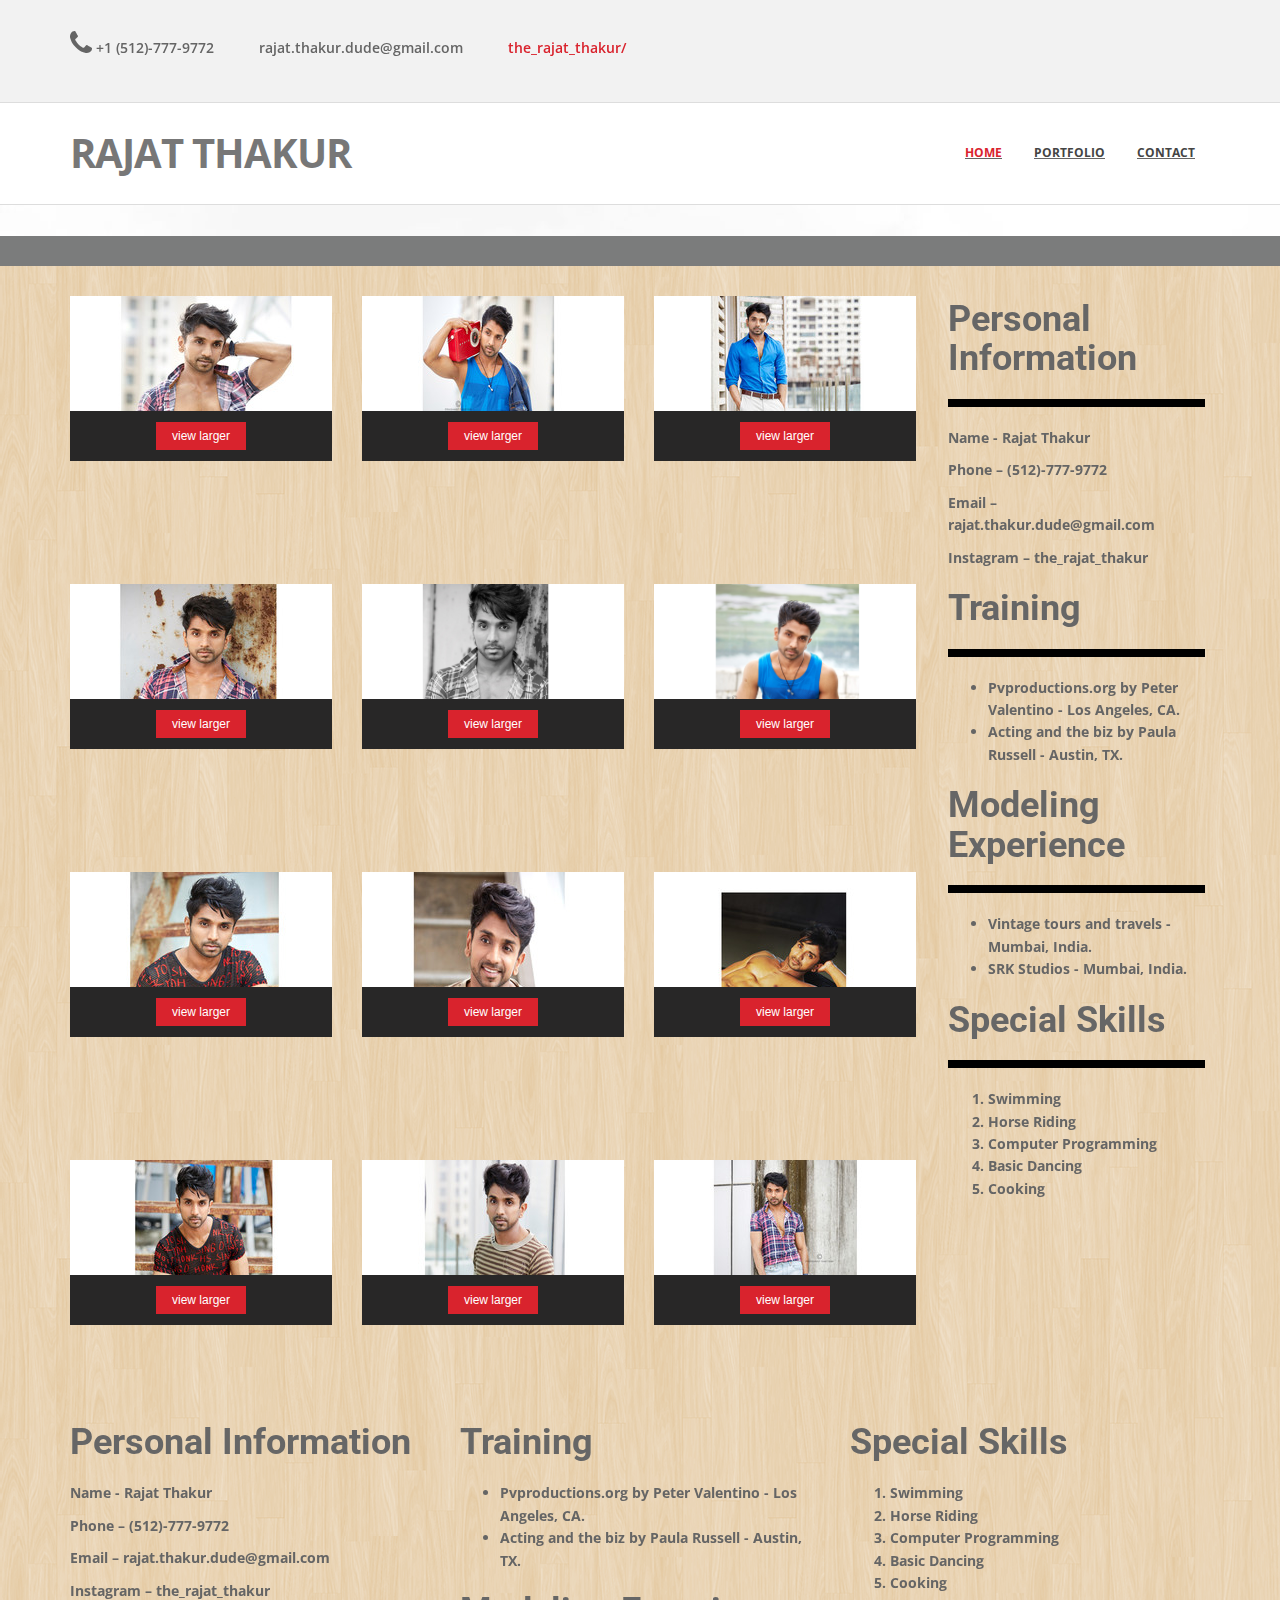
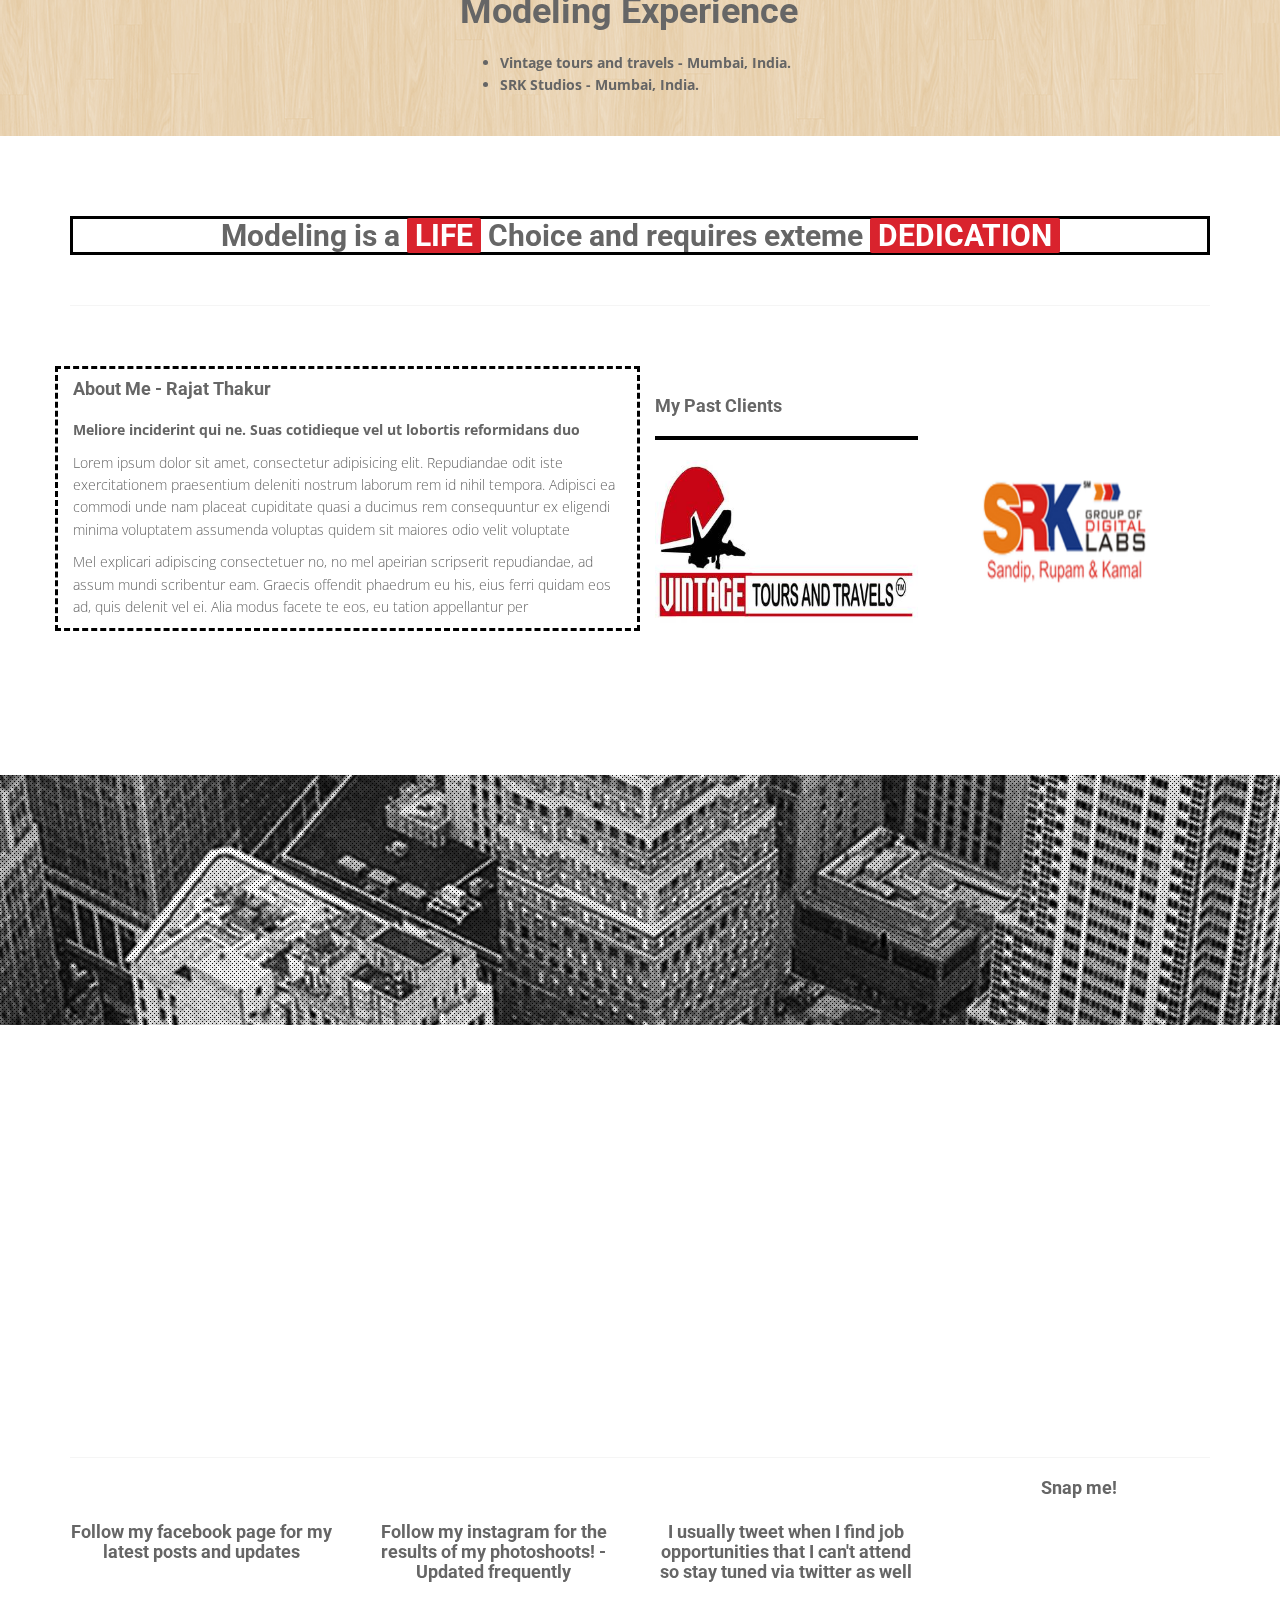
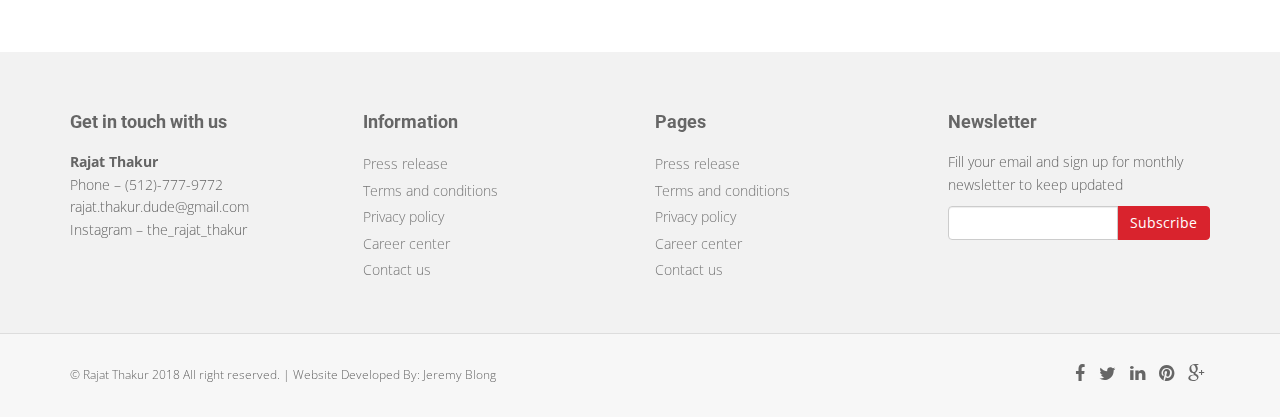
==== commit 1ec9cbd7: "First commit" ====
--- a/index.html
+++ b/index.html
@@ -478,7 +478,7 @@
 		<div class="row">
 			<div class="col-lg-12">
 				<div class="text-center">
-					<h2>Modeling is a <span class="highlight">LIFE</span> Choice and requires exteme <span class="highlight">DEDICATION</span> and I could really use your support by clicking the social media icons below! </h2>
+					<h2 id="headingDedication">Modeling is a <span class="highlight">LIFE</span> Choice and requires exteme <span class="highlight">DEDICATION</span></h2>
 					<!--
 					<p>Lorem ipsum dolor sit amet, ne duis posse mei, ut cum vero nominati. Sed graece aeterno consectetuer te. Cu duo tota deleniti, vis ea fuisset nostrum. Meliore inciderint qui ne. Suas cotidieque vel ut  ei eros perpetua qui. Ponderum lobortis reformidans</p>
 				-->
--- a/css/style.css
+++ b/css/style.css
@@ -2688,4 +2688,7 @@
 		display: none !important;
 	}
 }
+#headingDedication {
+	border: 3px solid black;
+}
 /* CUSTOM STYLING - JEREMY BLONG */
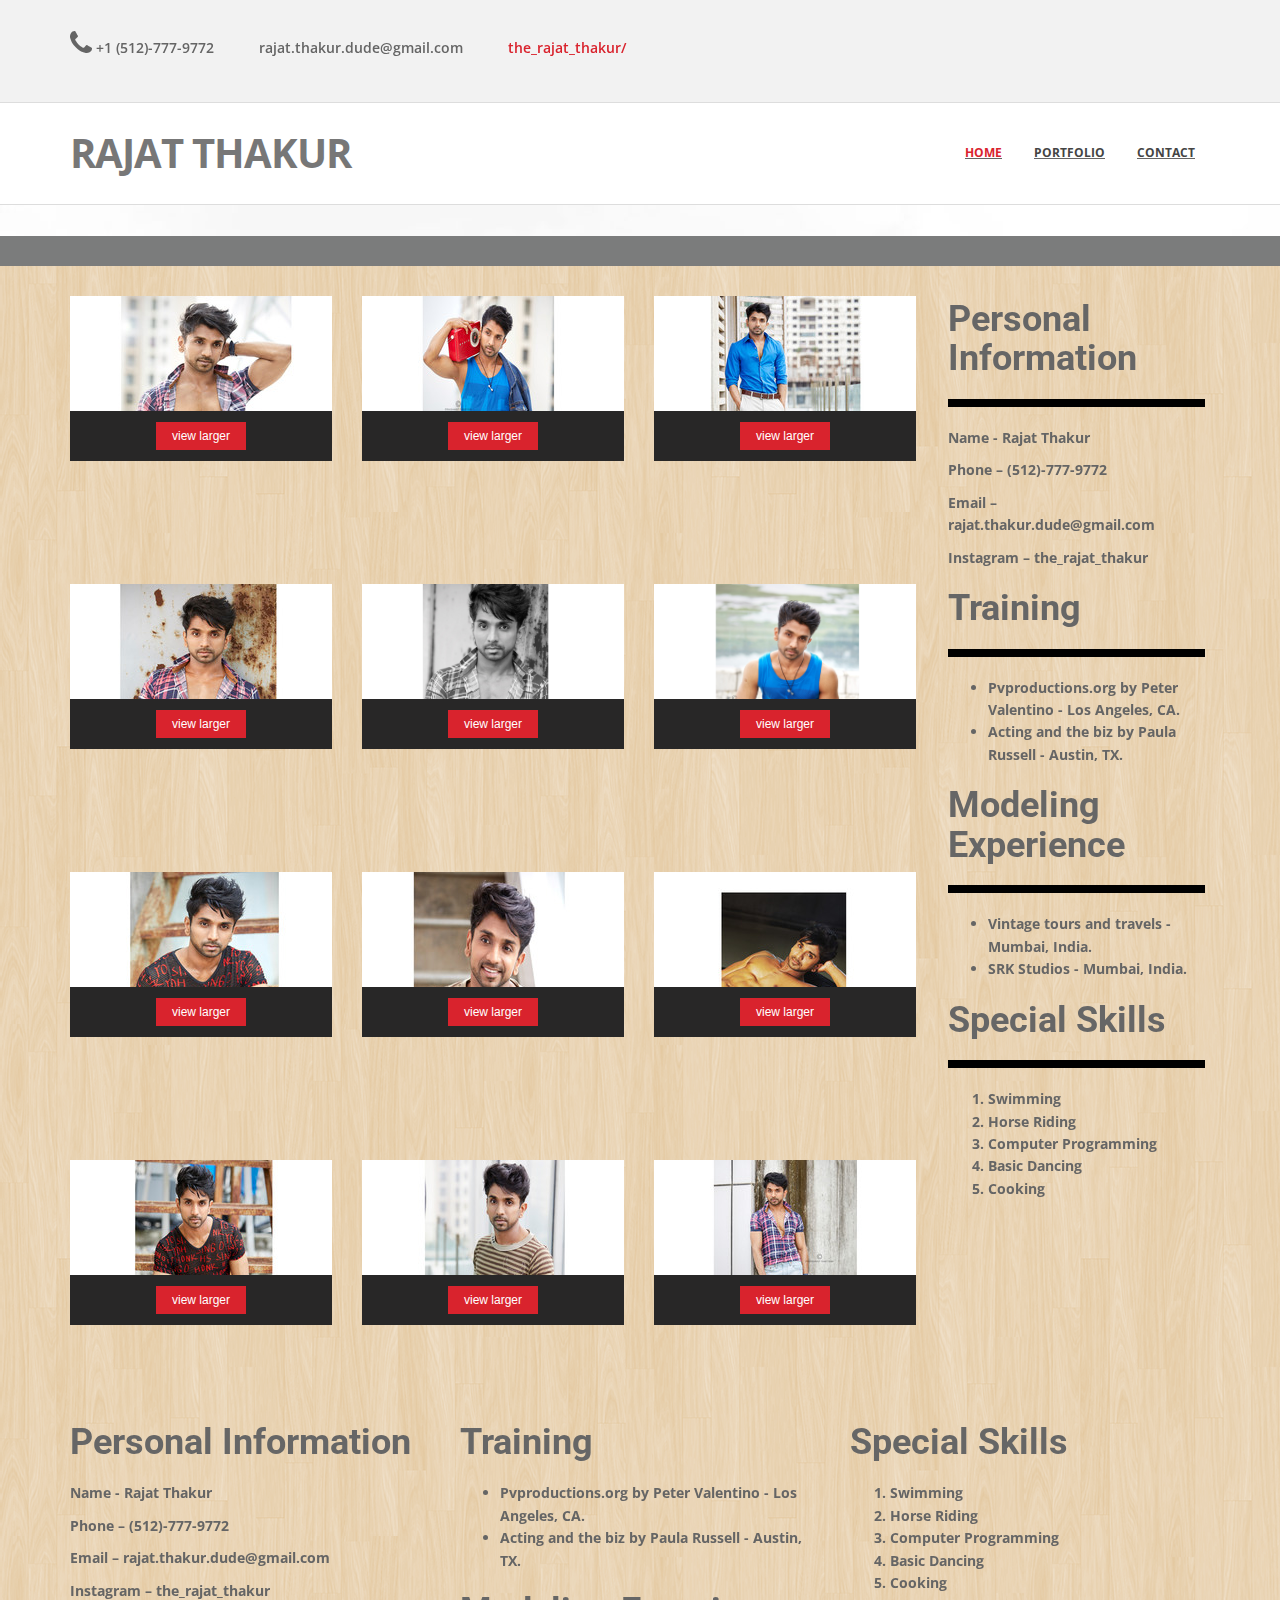
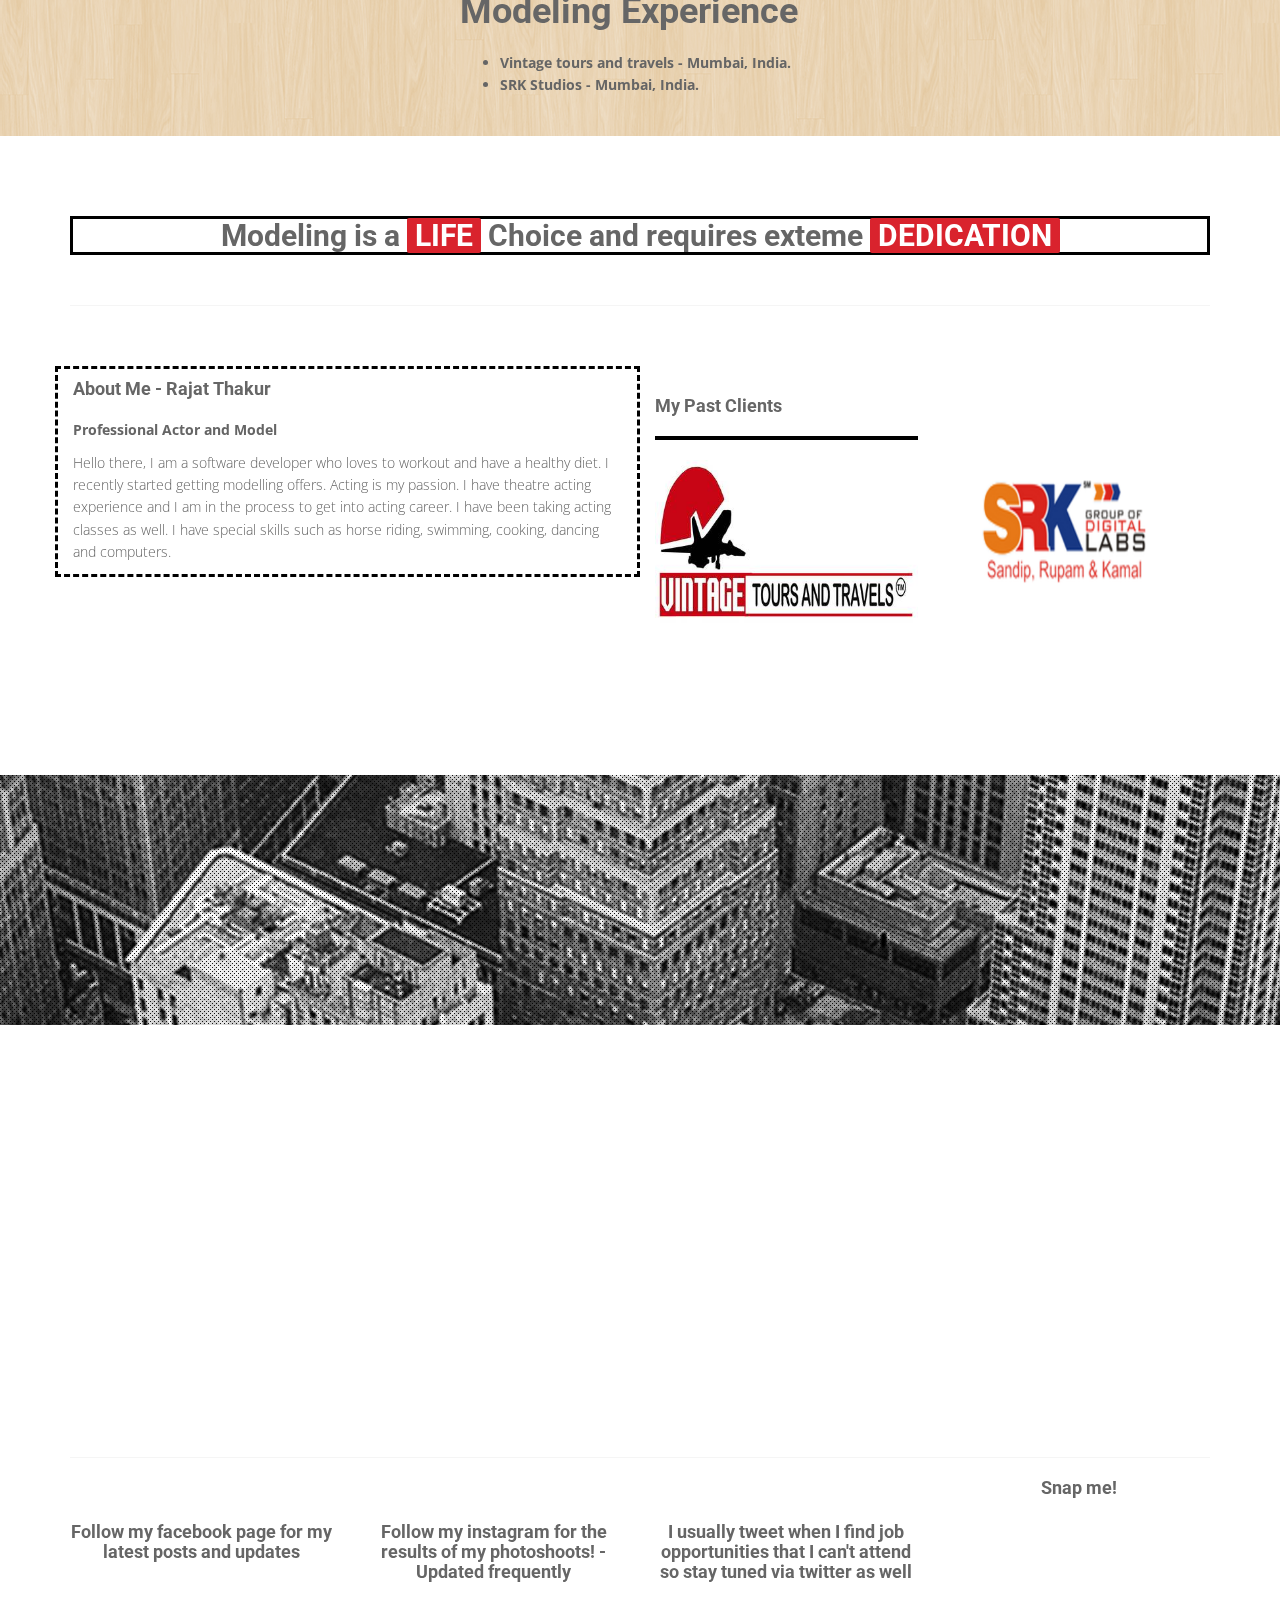
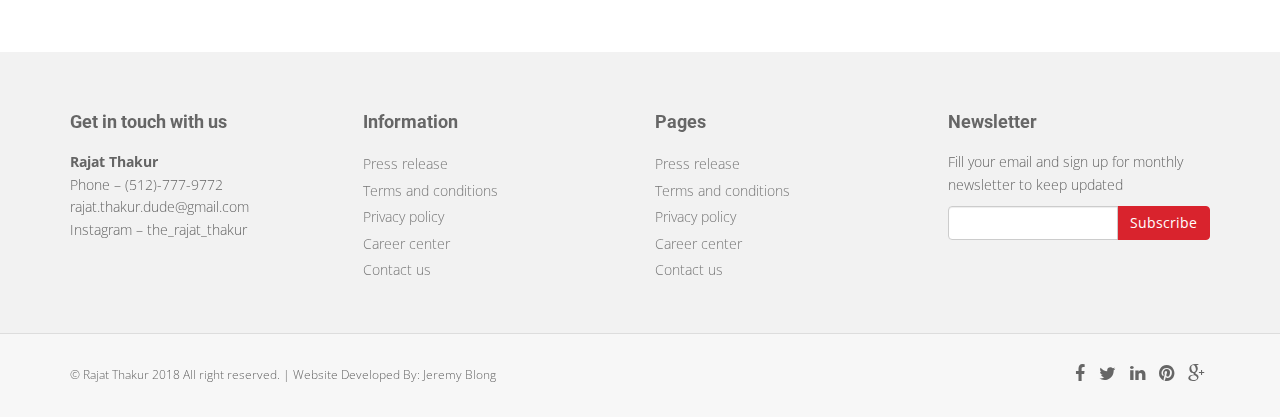
==== commit d0850d26: "First commit" ====
--- a/index.html
+++ b/index.html
@@ -4,7 +4,7 @@
 <meta charset="utf-8">
 <title>Rajat Thakur Modeling</title>
 <meta name="viewport" content="width=device-width, initial-scale=1.0" />
-<meta name="description" content="Bootstrap 3 template for corporate business" />
+<meta name="description" content="Modeling At It's Finest" />
 <meta name="author" content="http://iweb-studio.com" />
 <!-- css -->
 <link href="css/bootstrap.min.css" rel="stylesheet" />
@@ -505,12 +505,12 @@
 				<div class="row">
 					<div class="col-sm-6 col-lg-6 aboutMeContainer">
 						<h4>About Me - Rajat Thakur </h4>
-						<p><strong>Meliore inciderint qui ne. Suas cotidieque vel ut lobortis reformidans duo</strong></p>
+						<p><strong>Professional Actor and Model</strong></p>
 						<p>
-						Lorem ipsum dolor sit amet, consectetur adipisicing elit. Repudiandae odit iste exercitationem praesentium deleniti nostrum laborum rem id nihil tempora. Adipisci ea commodi unde nam placeat cupiditate quasi a ducimus rem consequuntur ex eligendi minima voluptatem assumenda voluptas quidem sit maiores odio velit voluptate
-						</p>
-						<p>
-						Mel explicari adipiscing consectetuer no, no mel apeirian scripserit repudiandae, ad assum mundi scribentur eam. Graecis offendit phaedrum eu his, eius ferri quidam eos ad, quis delenit vel ei. Alia modus facete te eos, eu tation appellantur per
+							Hello there, I am a software developer who loves to workout and have a healthy
+							diet. I recently started getting modelling offers. Acting is my passion. I have theatre acting experience
+							and I am in the process to get into acting career. I have been taking acting classes as well.
+							I have special skills such as horse riding, swimming, cooking, dancing and computers.
 						</p>
 					</div>
 
